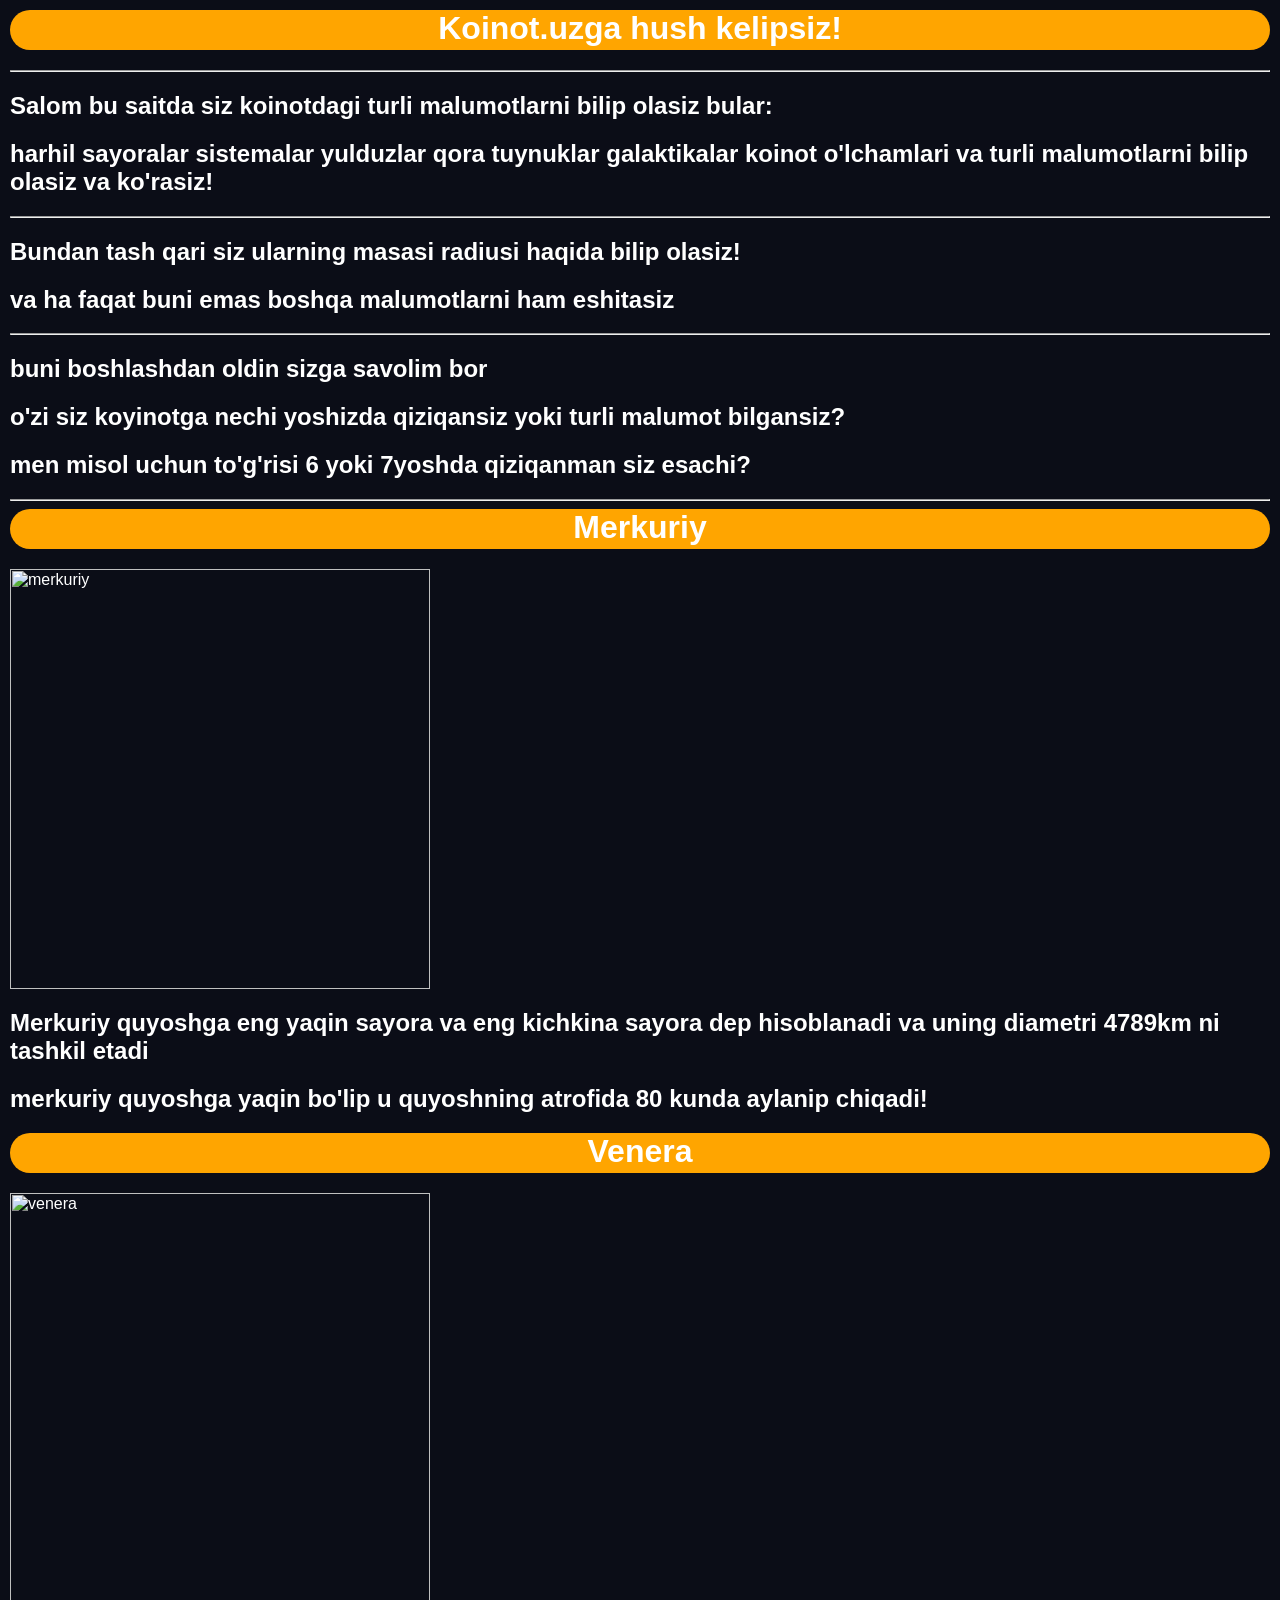
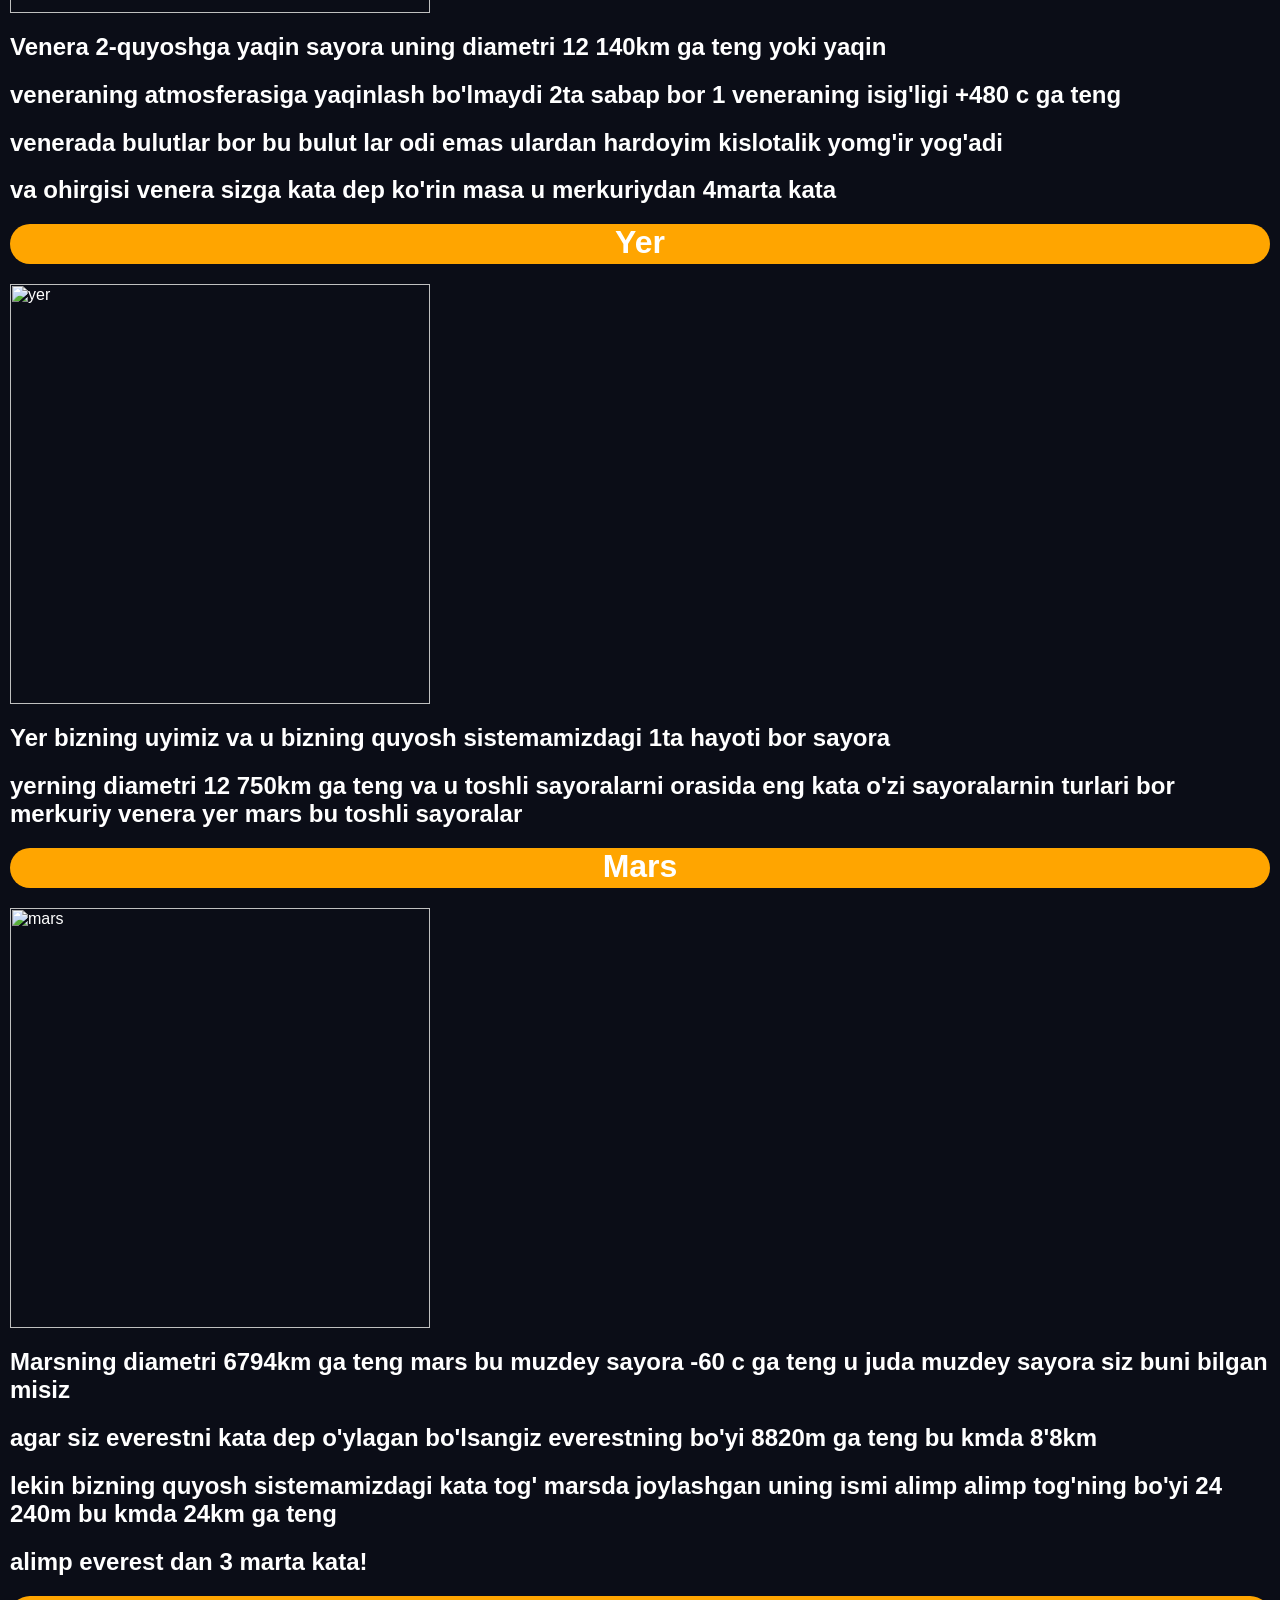
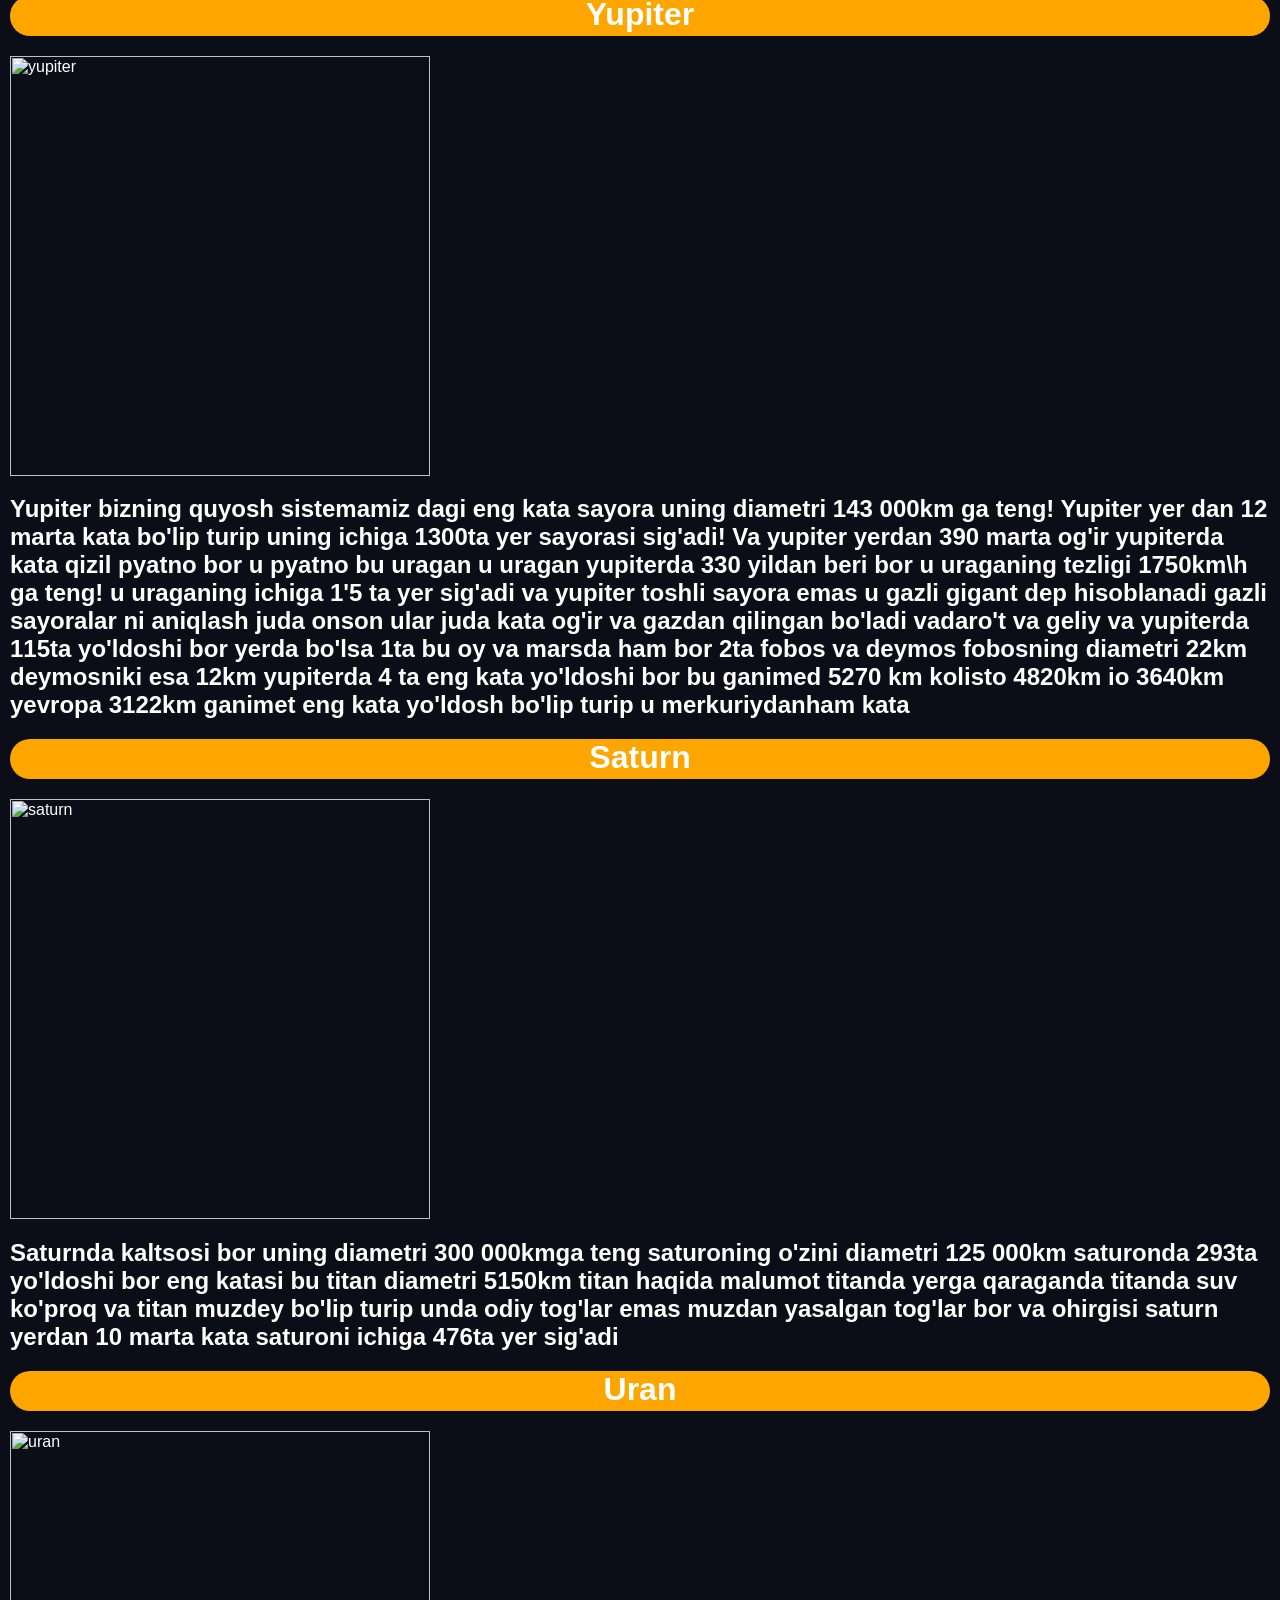
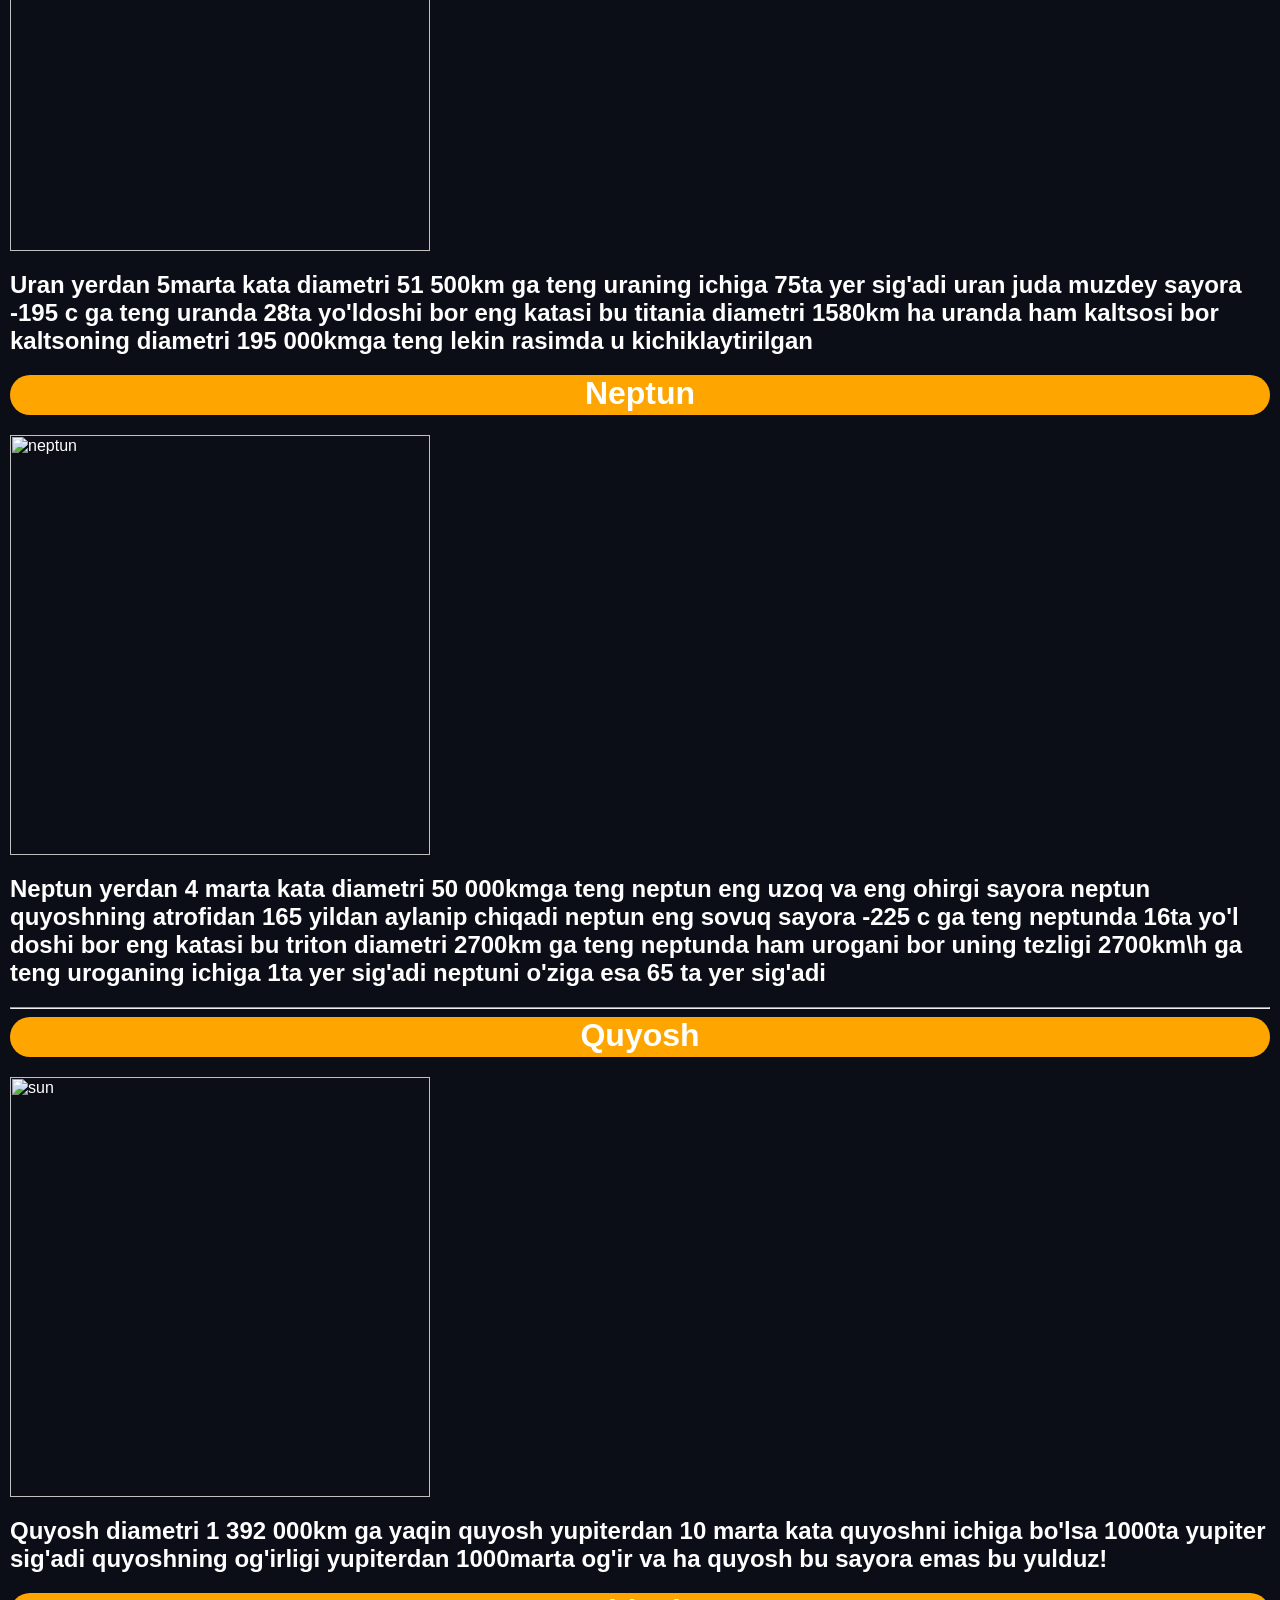
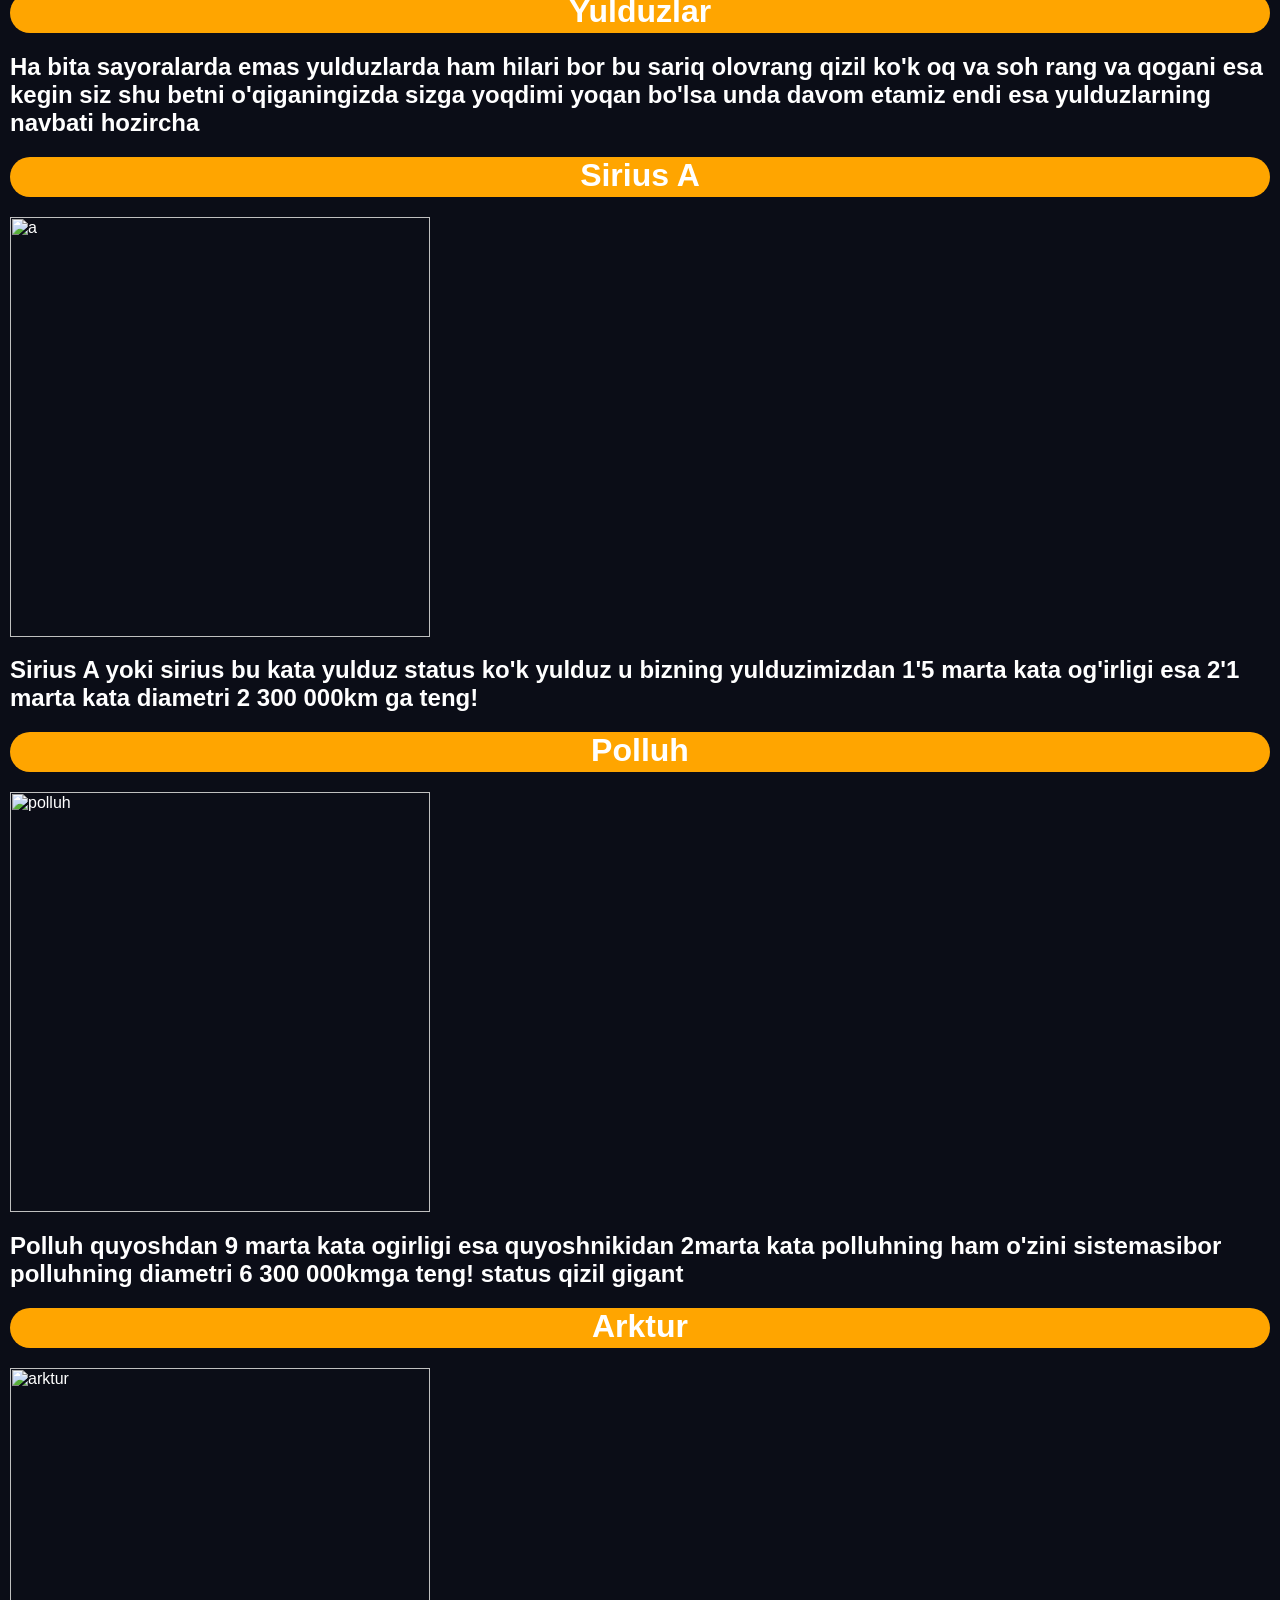
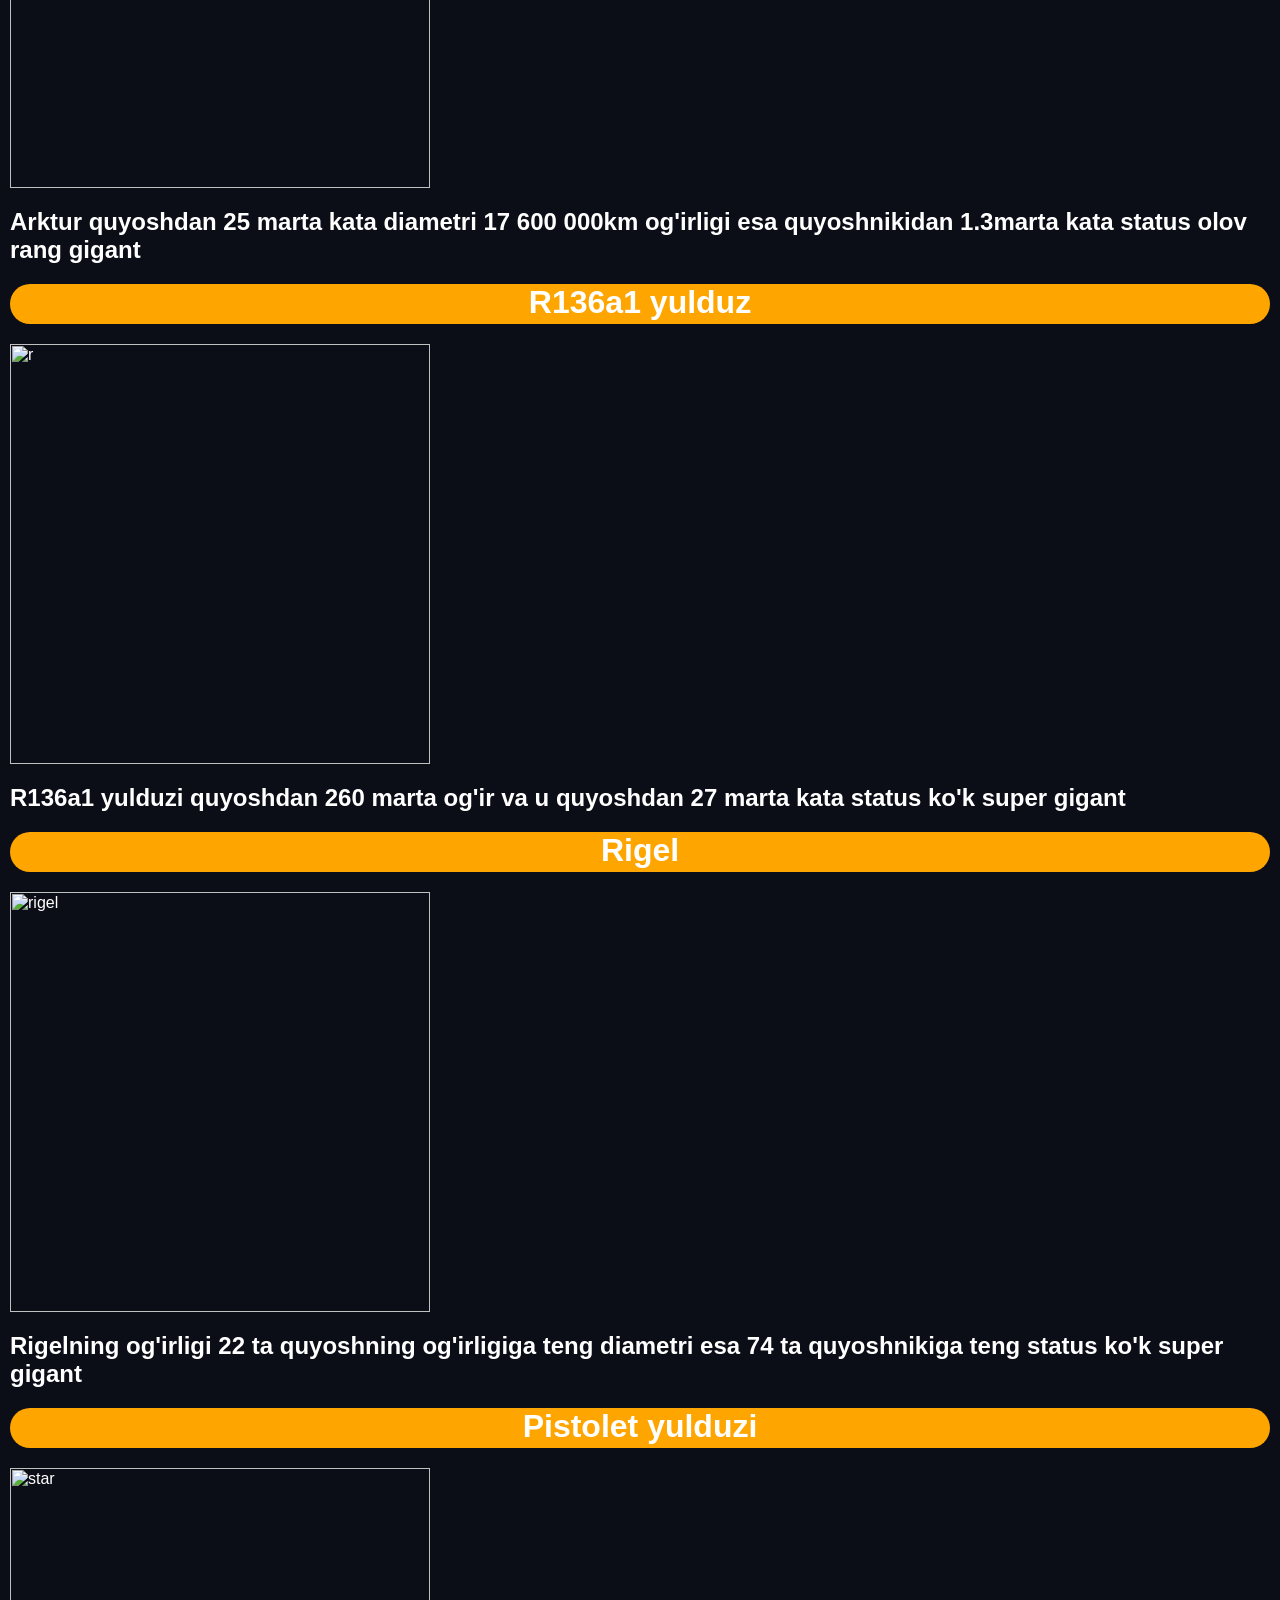
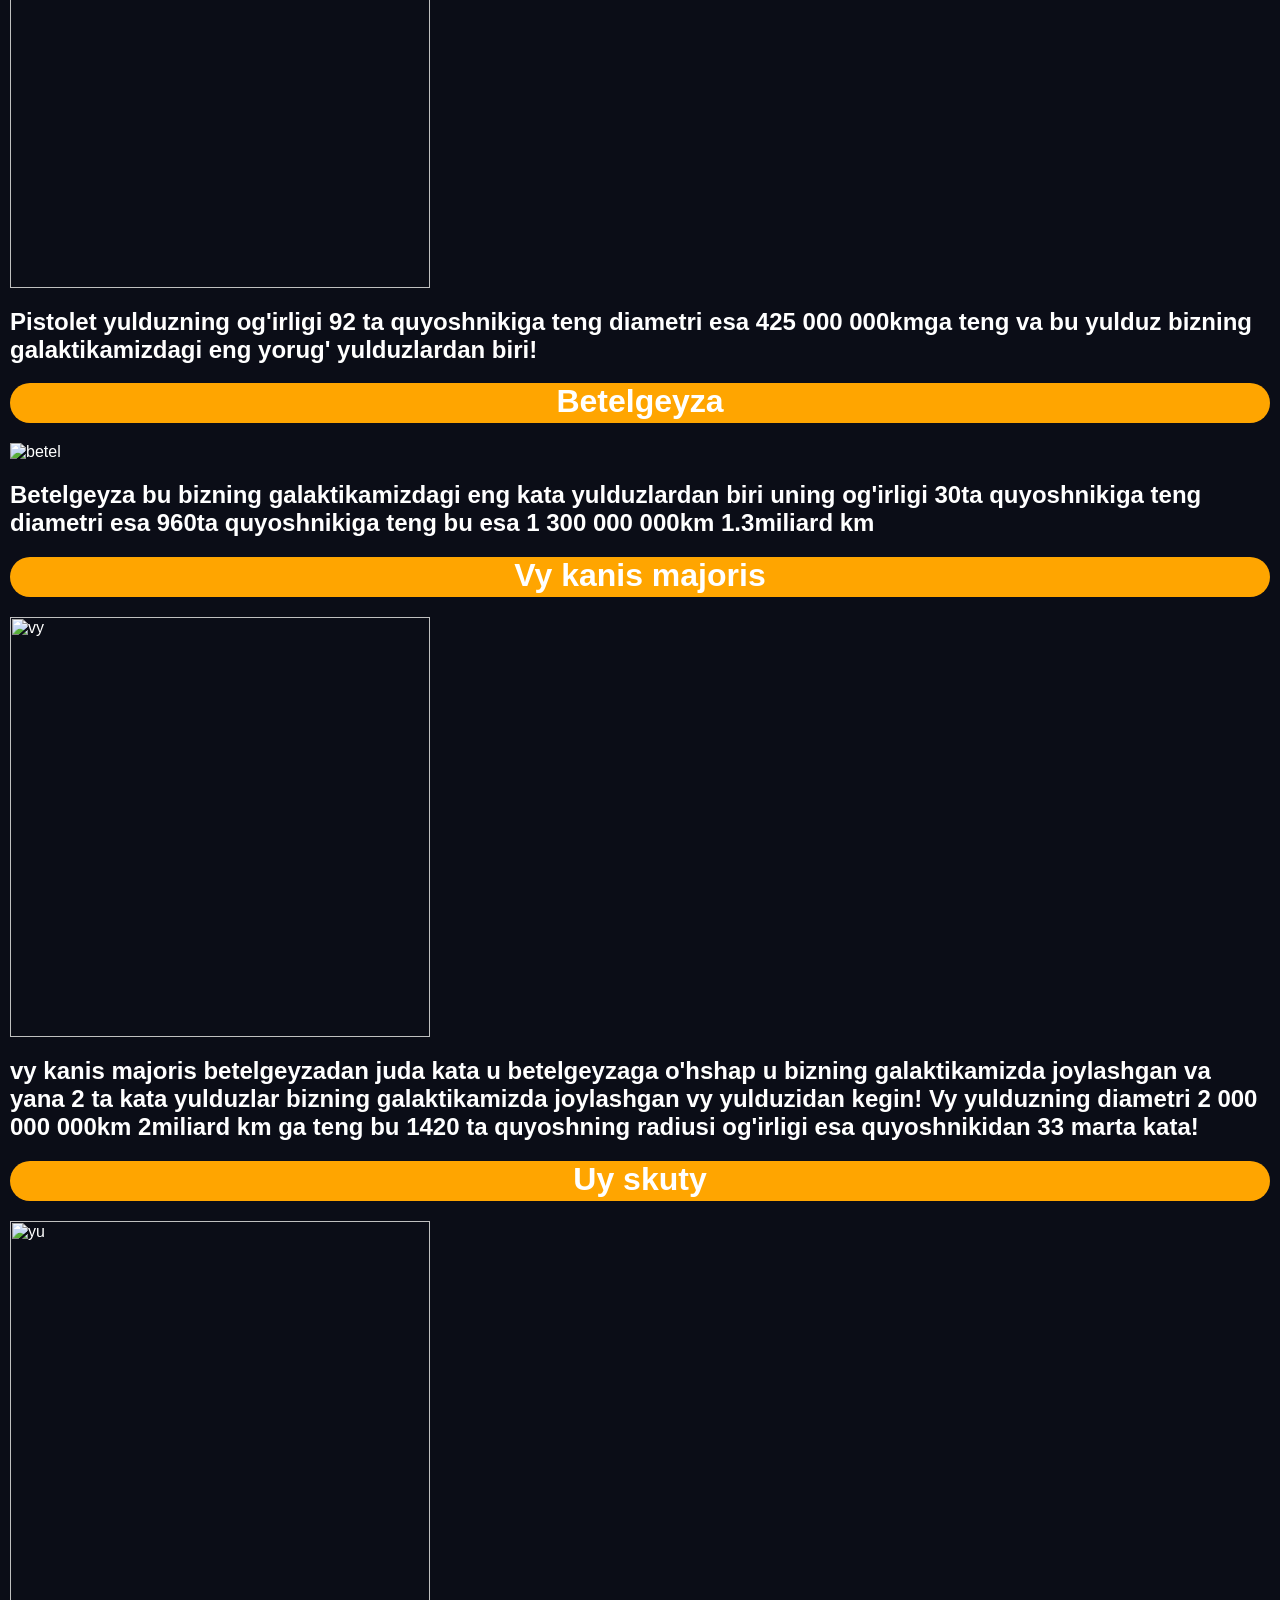
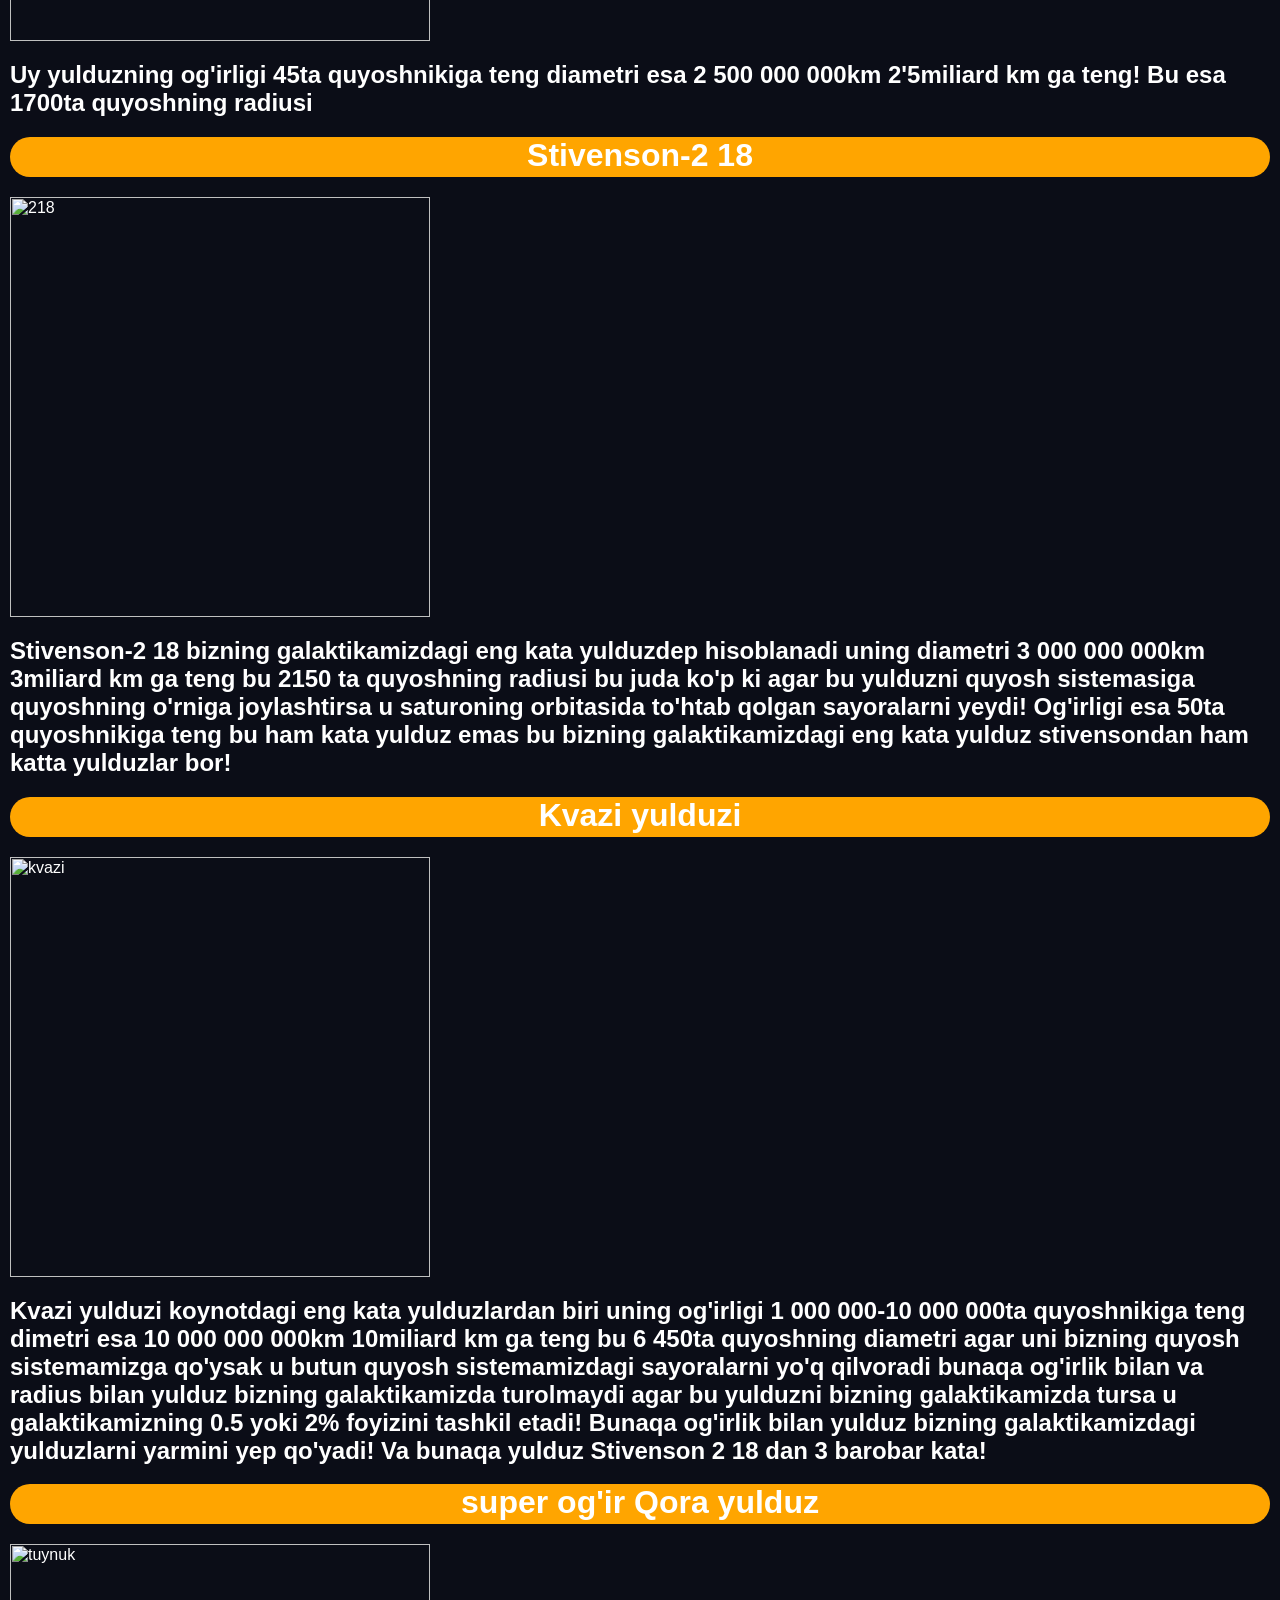
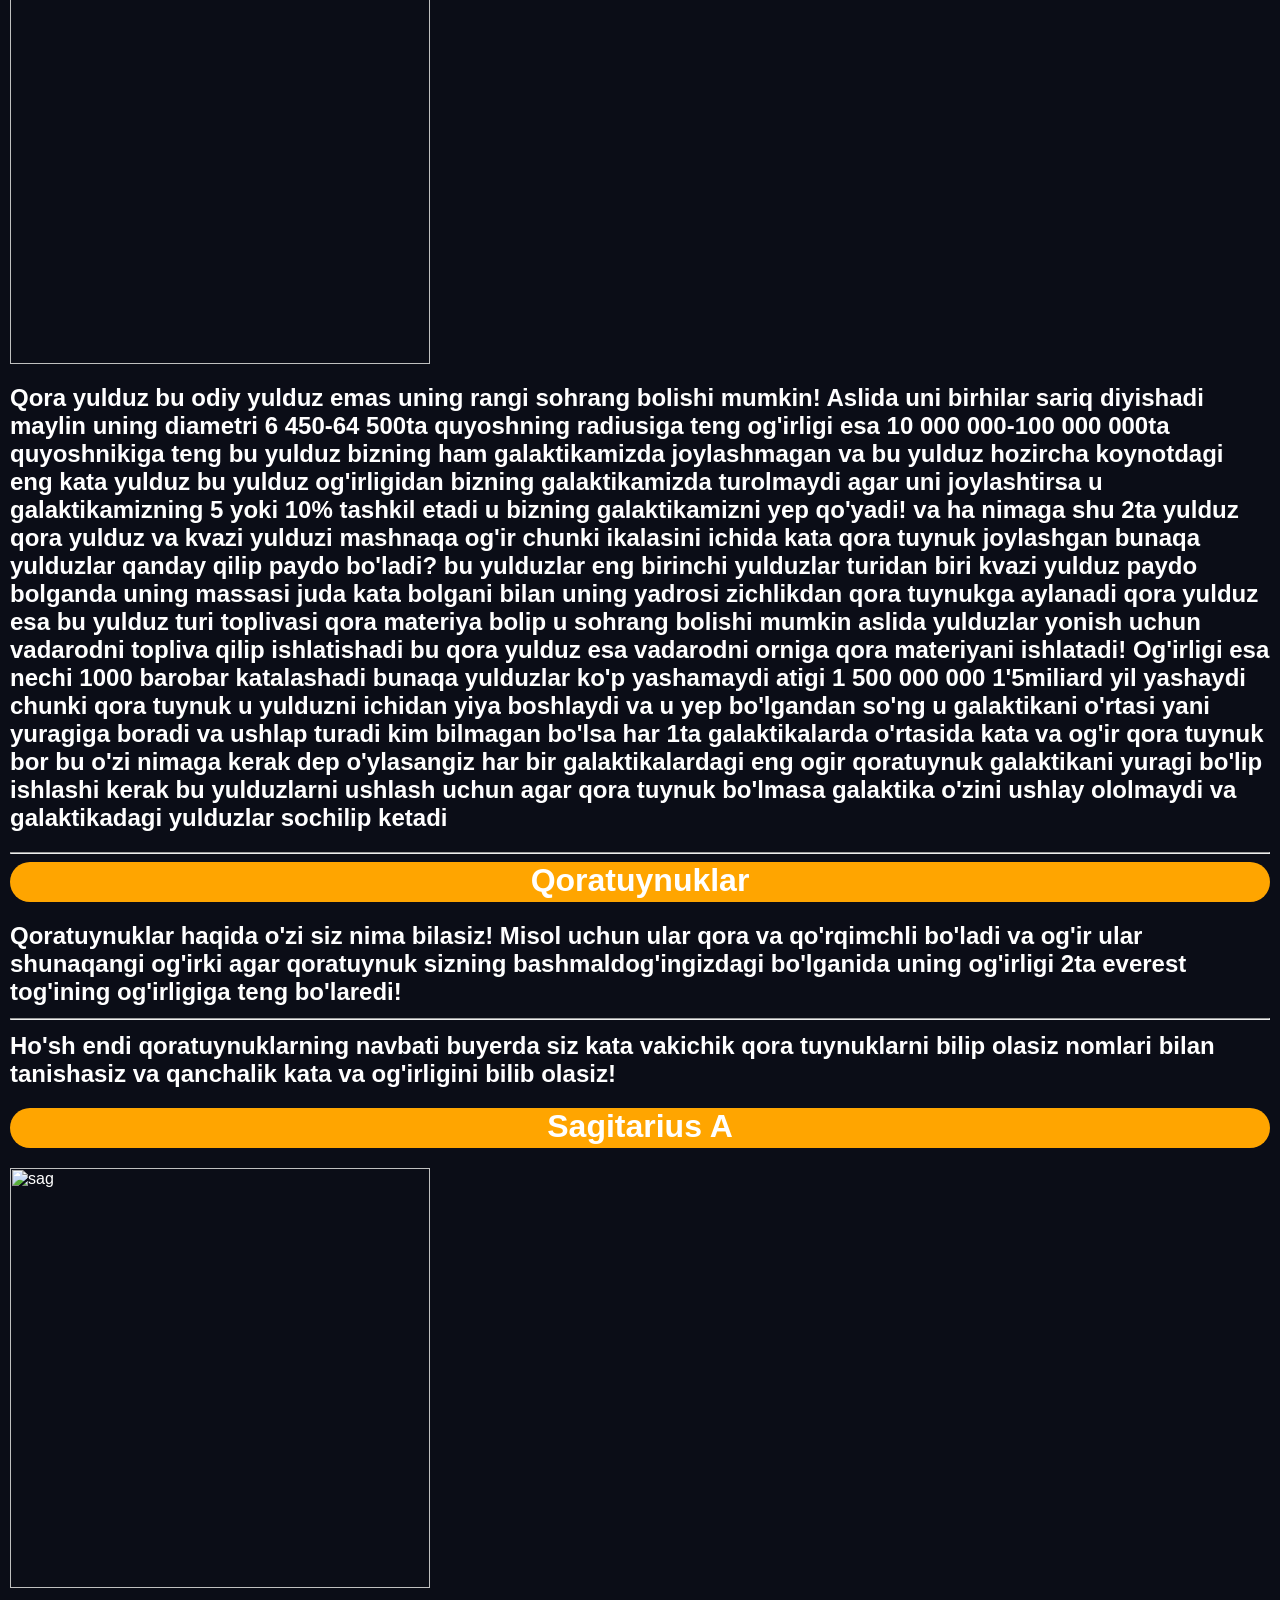
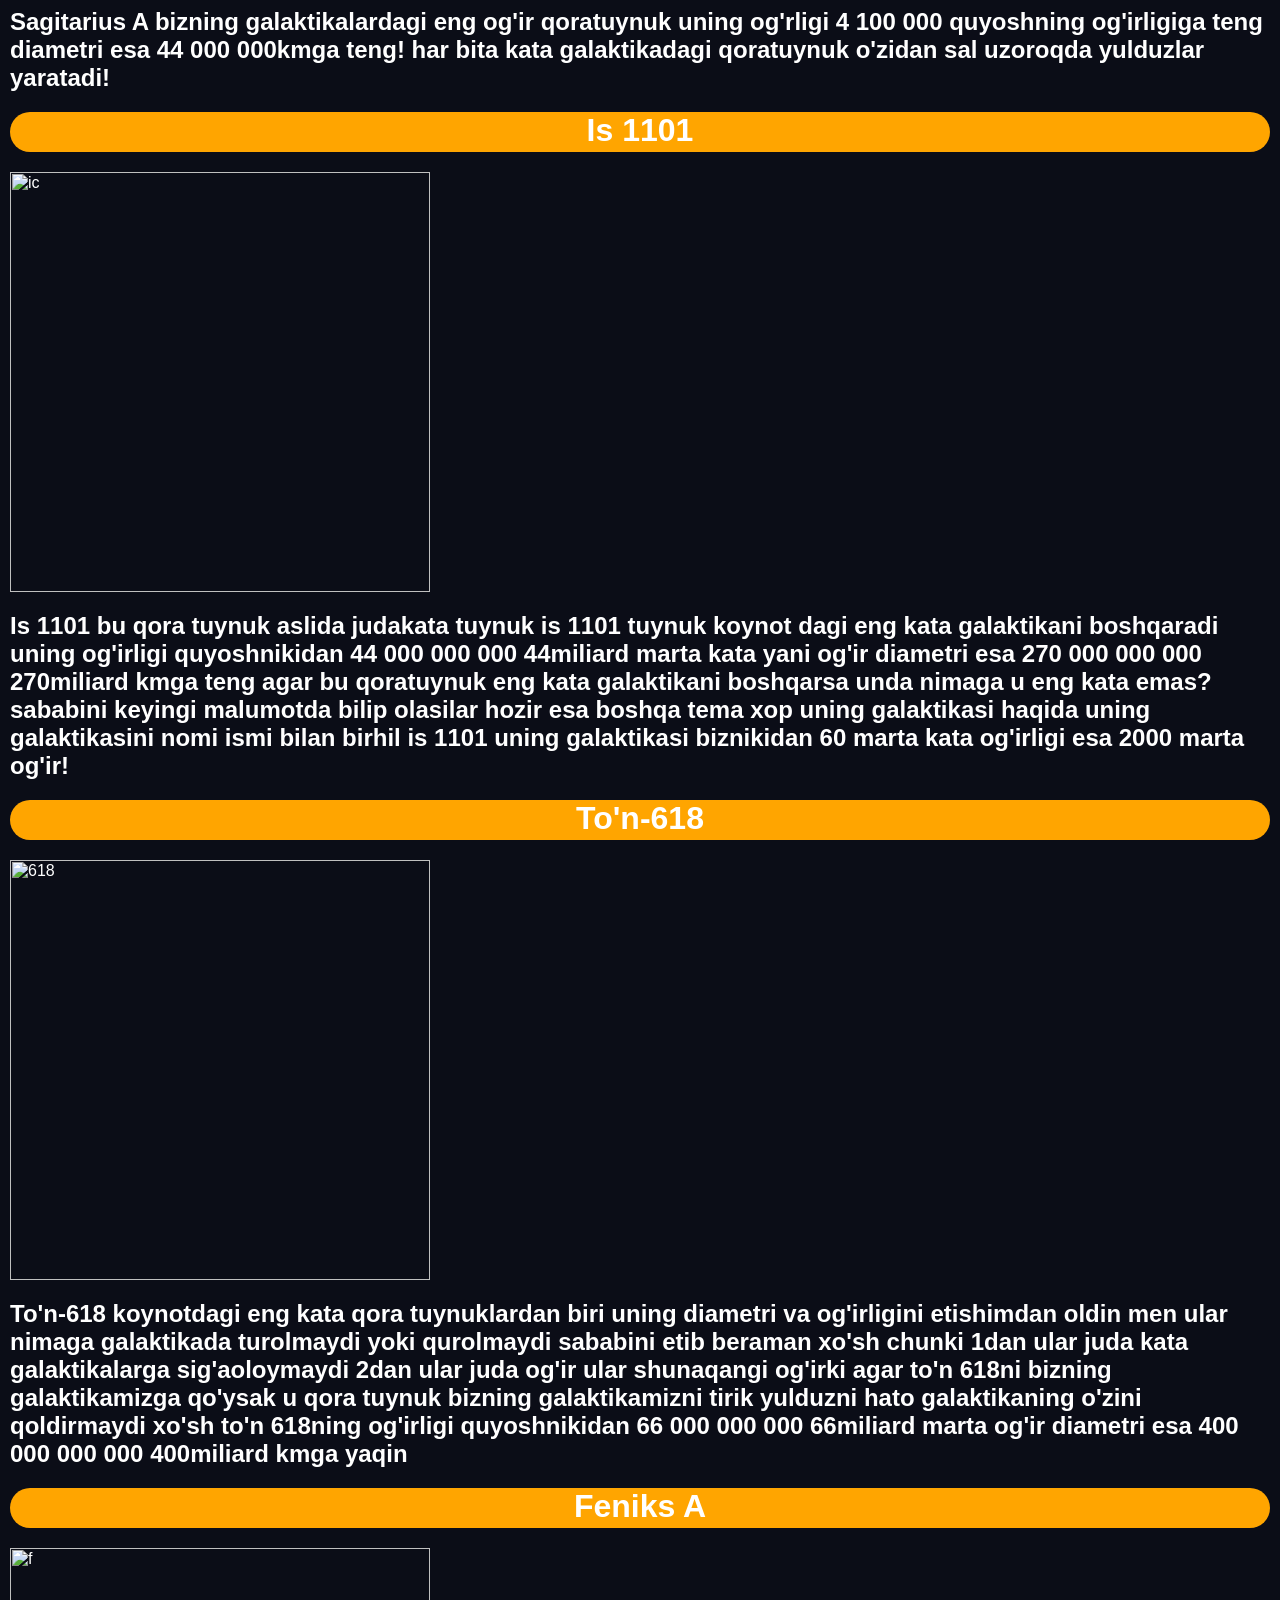
==== index.html @ 6bf322a7 "star" ====
<html lang="uz">
<head>
    <meta charset="UTF-8">
    <meta name="viewport" content="width=device-width, initial-scale=1.0">
    <title>koinot.uz</title>
    <link rel="stylesheet" href="style.css">
</head>
<body>
    <h1>Koinot.uzga hush kelipsiz!</h1>
    <hr>
    <h2>Salom bu saitda siz koinotdagi turli malumotlarni bilip olasiz bular:</h2>
    <h2> harhil sayoralar sistemalar yulduzlar qora tuynuklar galaktikalar koinot o'lchamlari va turli malumotlarni bilip olasiz va ko'rasiz!</h2>
    <hr>
    <h2>Bundan tash qari siz ularning masasi radiusi haqida bilip olasiz!</h2>
    <h2>va ha faqat buni emas boshqa malumotlarni ham eshitasiz</h2>
    <hr>
    <h2>buni boshlashdan oldin sizga savolim bor</h2>
    <h2>o'zi siz koyinotga nechi yoshizda qiziqansiz yoki turli malumot bilgansiz?</h2>
    <h2>men misol uchun to'g'risi 6 yoki 7yoshda qiziqanman siz esachi?</h2>
    <hr>
    <h1>Merkuriy</h1>
    <img width="420px" src="https://upload.wikimedia.org/wikipedia/commons/thumb/5/5b/CW0131775256F_Kuiper_Crater.png/500px-CW0131775256F_Kuiper_Crater.png" alt="merkuriy">
    <h2>Merkuriy quyoshga eng yaqin sayora va eng kichkina sayora dep hisoblanadi va uning diametri 4789km ni tashkil etadi</h2>
    <h2>merkuriy quyoshga yaqin bo'lip u quyoshning atrofida 80 kunda aylanip chiqadi!</h2>
    <h1>Venera</h1>
    <img width="420px" src="https://upload.wikimedia.org/wikipedia/commons/thumb/8/85/Venus_globe.jpg/330px-Venus_globe.jpg" alt="venera">
    <h2>Venera 2-quyoshga yaqin sayora uning diametri 12 140km ga teng yoki yaqin</h2>
    <h2>veneraning atmosferasiga yaqinlash bo'lmaydi 2ta sabap bor 1 veneraning isig'ligi +480 c ga teng</h2>
    <h2>venerada bulutlar bor bu bulut lar odi emas ulardan hardoyim kislotalik yomg'ir yog'adi</h2>
    <h2>va ohirgisi venera sizga kata dep ko'rin masa u merkuriydan 4marta kata</h2>
    <h1>Yer</h1>
    <img width="420px" src="https://ekomaktab.uz/uchebnik/assets/images/bluemarble3k-smaller-nasa-custom-644f0b7082d6d0f6814a9e82908569c07ea55ccb-s800-c85-800x772.jpg" alt="yer">
    <h2>Yer bizning uyimiz va u bizning quyosh sistemamizdagi 1ta hayoti bor sayora</h2>
    <h2>yerning diametri 12 750km ga teng va u toshli sayoralarni orasida eng kata o'zi sayoralarnin turlari bor merkuriy venera yer mars bu toshli sayoralar</h2>
    <h1>Mars</h1>
    <img width="420px" src="https://space-facts.com/wp-content/uploads/mars-v2.jpg" alt="mars">
    <h2>Marsning diametri 6794km ga teng mars bu muzdey sayora -60 c ga teng u juda muzdey sayora siz buni bilgan misiz</h2>
    <h2>agar siz everestni kata dep o'ylagan bo'lsangiz everestning bo'yi 8820m ga teng bu kmda 8'8km</h2>
    <h2>lekin bizning quyosh sistemamizdagi kata tog' marsda joylashgan uning ismi alimp alimp tog'ning bo'yi 24 240m bu kmda 24km ga teng</h2>
    <h2>alimp everest dan 3 marta kata!</h2>
    <h1>Yupiter</h1>
    <img width="420px" src="https://media.wired.com/photos/59aed222d5f6b4414c0d8886/3:2/w_2560%2Cc_limit/JupiterAuroras-NASA-TA.jpg" alt="yupiter">
    <h2>Yupiter bizning quyosh sistemamiz dagi eng kata sayora uning diametri 143 000km ga teng!
    Yupiter yer dan 12 marta kata bo'lip turip uning ichiga 1300ta yer sayorasi sig'adi!
    Va yupiter yerdan 390 marta og'ir yupiterda kata qizil pyatno bor u pyatno bu uragan u uragan yupiterda 330 yildan beri bor
    u uraganing tezligi 1750km\h ga teng! u uraganing ichiga 1'5 ta yer sig'adi va yupiter toshli sayora emas u gazli gigant dep hisoblanadi
    gazli sayoralar ni aniqlash juda onson ular juda kata og'ir va gazdan qilingan bo'ladi vadaro't va geliy va yupiterda 115ta yo'ldoshi bor
    yerda bo'lsa 1ta bu oy va marsda ham bor 2ta fobos va deymos fobosning diametri 22km deymosniki esa 12km yupiterda 4 ta eng kata yo'ldoshi bor
    bu ganimed 5270 km kolisto 4820km io 3640km yevropa 3122km ganimet eng kata yo'ldosh bo'lip turip u merkuriydanham kata
    </h2>
    <h1>Saturn</h1>
    <img width="420px" src="https://encrypted-tbn0.gstatic.com/images?q=tbn:ANd9GcQk6gwdZ3XVssZg967vb3iJ60C8jBC0ksM4Ag&s" alt="saturn">
    <h2>Saturnda kaltsosi bor uning diametri 300 000kmga teng saturoning o'zini diametri 125 000km saturonda 293ta yo'ldoshi bor eng katasi
    bu titan diametri 5150km titan haqida malumot titanda yerga qaraganda titanda suv ko'proq va titan muzdey bo'lip turip unda odiy tog'lar emas
    muzdan yasalgan tog'lar bor va ohirgisi saturn yerdan 10 marta kata saturoni ichiga 476ta yer sig'adi
    </h2>
    <h1>Uran</h1>
    <img width="420px" src="https://ichef.bbci.co.uk/ace/ws/640/amz/worldservice/live/assets/images/2014/09/03/140903105827_uranus_space_624x351_spl.jpg.webp" alt="uran">
    <h2>Uran yerdan 5marta kata diametri 51 500km ga teng uraning ichiga 75ta yer sig'adi
    uran juda muzdey sayora -195 c ga teng uranda 28ta yo'ldoshi bor eng katasi bu titania diametri 1580km
    ha uranda ham kaltsosi bor kaltsoning diametri 195 000kmga teng lekin rasimda u kichiklaytirilgan
    </h2>
    <h1>Neptun</h1>
    <img width="420px" src="https://cdn-storage-media.tass.ru/resize/752x496/tass_media/2022/03/10/P/1646946009205306_PFsiHJ6J.jpg" alt="neptun">
    <h2>Neptun yerdan 4 marta kata diametri 50 000kmga teng neptun eng uzoq va eng ohirgi sayora neptun quyoshning atrofidan 165 yildan
    aylanip chiqadi neptun eng sovuq sayora -225 c ga teng neptunda 16ta yo'l doshi bor eng katasi bu triton diametri 2700km ga teng
    neptunda ham urogani bor uning tezligi 2700km\h ga teng uroganing ichiga 1ta yer sig'adi neptuni o'ziga esa 65 ta yer sig'adi
    </h2>
    <hr>
    <h1>Quyosh</h1>
    <img width="420px" src="https://images.nationalgeographic.org/image/upload/t_edhub_resource_key_image/v1638882786/EducationHub/photos/sun-blasts-a-m66-flare.jpg" alt="sun">
    <h2>Quyosh diametri 1 392 000km ga yaqin quyosh yupiterdan 10 marta kata quyoshni ichiga bo'lsa 1000ta yupiter sig'adi
    quyoshning og'irligi yupiterdan 1000marta og'ir va ha quyosh bu sayora emas bu yulduz!
    </h2>
    <h1>Yulduzlar</h1>
    <h2>Ha bita sayoralarda emas yulduzlarda ham hilari bor bu sariq olovrang qizil ko'k oq va soh rang va qogani esa kegin
    siz shu betni o'qiganingizda sizga yoqdimi yoqan bo'lsa unda davom etamiz endi esa yulduzlarning navbati hozircha
    </h2>
    <h1>Sirius A</h1>
    <img width="420px" src="https://www.shutterstock.com/shutterstock/videos/1086831551/thumb/1.jpg?ip=x480" alt="a">
    <h2>Sirius A yoki sirius bu kata yulduz status ko'k yulduz u bizning yulduzimizdan 1'5 marta kata og'irligi esa 2'1 marta kata
    diametri 2 300 000km ga teng!
    </h2>
    <h1>Polluh</h1>
    <img width="420px" src="https://starwalk.space/gallery/images/pollux-sun/1920x1080.jpg" alt="polluh">
    <h2>Polluh quyoshdan 9 marta kata ogirligi esa quyoshnikidan 2marta kata polluhning ham o'zini sistemasibor polluhning diametri
    6 300 000kmga teng! status qizil gigant
    </h2>
    <h1>Arktur</h1>
    <img width="420px" src="https://upload.wikimedia.org/wikipedia/commons/3/31/Arcturus-star.jpg?utm_source=ru.wikiquote.org&utm_campaign=index&utm_content=original" alt="arktur">
    <h2>Arktur quyoshdan 25 marta kata diametri 17 600 000km og'irligi esa quyoshnikidan 1.3marta kata status olov rang gigant</h2>
    <h1>R136a1 yulduz</h1>
    <img width="420px" src="https://encrypted-tbn0.gstatic.com/images?q=tbn:ANd9GcT8ijlI8HD_Xloh-3oRAOX5uv6pwxNJnKeP1A&s" alt="r">
    <h2>R136a1 yulduzi quyoshdan 260 marta og'ir va u quyoshdan 27 marta kata status ko'k super gigant</h2>
    <h1>Rigel</h1>
    <img width="420px" src="https://encrypted-tbn0.gstatic.com/images?q=tbn:ANd9GcS2YymZPv9GOSSQMJwmA6SN38ymK-6F-3b0QQ&s" alt="rigel">
    <h2>Rigelning og'irligi 22 ta quyoshning og'irligiga teng diametri esa 74 ta quyoshnikiga teng status ko'k super gigant</h2>
    <h1>Pistolet yulduzi</h1>
    <img width="420px" src="https://www.theworldaloha.com/uploads/3/7/3/5/3735144/f8c988d6d27e57639d4fe36b9ff3a56a.jpg" alt="star">
    <h2>Pistolet yulduzning og'irligi 92 ta quyoshnikiga teng diametri esa 425 000 000kmga teng va bu yulduz bizning galaktikamizdagi 
    eng yorug' yulduzlardan biri!
    </h2>
    <h1>Betelgeyza</h1>
    <img width="" src="https://preview.redd.it/the-betelgeuse-which-can-fit-600-trillion-earths-inside-it-v0-5toy87yaa8gb1.jpg?width=640&crop=smart&auto=webp&s=d3772b3e4cf7501ce9c11522917790d1bfe8cd92" alt="betel">
    <h2>Betelgeyza bu bizning galaktikamizdagi eng kata yulduzlardan biri uning og'irligi 30ta quyoshnikiga teng diametri esa 960ta quyoshnikiga teng bu esa 1 300 000 000km 1.3miliard km</h2>
    <h1>Vy kanis majoris</h1>
    <img width="420px" src="https://encrypted-tbn0.gstatic.com/images?q=tbn:ANd9GcTVN8SN-pgzlAxjZCffqwirJ0AGAhfKeV9tGPywVTRrpCKH6TOMI9z-zuXVzlnXN94x-ts&usqp=CAU" alt="vy">
    <h2>vy kanis majoris betelgeyzadan juda kata u betelgeyzaga o'hshap u bizning galaktikamizda joylashgan va yana 2 ta kata yulduzlar bizning galaktikamizda joylashgan
    vy yulduzidan kegin! Vy yulduzning diametri 2 000 000 000km 2miliard km ga teng bu 1420 ta quyoshning radiusi og'irligi esa quyoshnikidan 33 marta kata!
    </h2>
    <h1>Uy skuty</h1>
    <img width="420px" src="https://c02.purpledshub.com/uploads/sites/48/2024/02/uy-scuti-star.jpg" alt="yu">
    <h2>Uy yulduzning og'irligi 45ta quyoshnikiga teng diametri esa 2 500 000 000km 2'5miliard km ga teng! Bu esa 1700ta quyoshning radiusi</h2>
    <h1>Stivenson-2 18</h1>
    <img width="420px" src="https://miro.medium.com/v2/resize:fit:1400/0*nhHeibQTAOZA2foA" alt="218">
    <h2>Stivenson-2 18 bizning galaktikamizdagi eng kata yulduzdep hisoblanadi uning diametri 3 000 000 000km 3miliard km ga teng 
    bu 2150 ta quyoshning radiusi bu juda ko'p ki agar bu yulduzni quyosh sistemasiga quyoshning o'rniga joylashtirsa u saturoning orbitasida to'htab qolgan sayoralarni yeydi!
    Og'irligi esa 50ta quyoshnikiga teng bu ham kata yulduz emas bu bizning galaktikamizdagi eng kata yulduz stivensondan ham katta yulduzlar bor!
    </h2>
    <h1>Kvazi yulduzi</h1>
    <img width="420px" src="https://cdn.eso.org/images/wallpaper5/eso1726b.jpg" alt=" kvazi">
    <h2>Kvazi yulduzi koynotdagi eng kata yulduzlardan biri uning og'irligi 1 000 000-10 000 000ta quyoshnikiga teng dimetri esa 
    10 000 000 000km 10miliard km ga teng bu 6 450ta quyoshning diametri agar uni bizning quyosh sistemamizga qo'ysak
    u butun quyosh sistemamizdagi sayoralarni yo'q qilvoradi bunaqa og'irlik bilan va radius bilan yulduz bizning galaktikamizda
    turolmaydi agar bu yulduzni bizning galaktikamizda tursa u galaktikamizning 0.5 yoki 2% foyizini tashkil etadi!
    Bunaqa og'irlik bilan yulduz bizning galaktikamizdagi yulduzlarni yarmini yep qo'yadi! Va bunaqa yulduz 
    Stivenson 2 18 dan 3 barobar kata!
    </h2>
    <h1>super og'ir Qora yulduz</h1>
    <img width="420px" src="https://www.shutterstock.com/shutterstock/videos/8455036/thumb/1.jpg?ip=x480" alt="tuynuk">
    <h2>Qora yulduz bu odiy yulduz emas uning rangi sohrang bolishi mumkin!
    Aslida uni birhilar sariq diyishadi maylin uning diametri 6 450-64 500ta quyoshning radiusiga teng
    og'irligi esa 10 000 000-100 000 000ta quyoshnikiga teng bu yulduz bizning ham galaktikamizda joylashmagan va bu yulduz 
    hozircha koynotdagi eng kata yulduz bu yulduz og'irligidan bizning galaktikamizda turolmaydi
    agar uni joylashtirsa u galaktikamizning 5 yoki 10% tashkil etadi u bizning galaktikamizni yep qo'yadi!
    va ha nimaga shu 2ta yulduz qora yulduz va kvazi yulduzi mashnaqa og'ir chunki ikalasini ichida kata qora tuynuk
    joylashgan bunaqa yulduzlar qanday qilip paydo bo'ladi?  bu yulduzlar eng birinchi yulduzlar turidan biri kvazi yulduz paydo bolganda uning
    massasi juda kata bolgani bilan uning yadrosi zichlikdan qora tuynukga aylanadi qora yulduz esa bu yulduz turi toplivasi qora materiya bolip 
    u sohrang bolishi mumkin aslida yulduzlar yonish uchun vadarodni topliva qilip ishlatishadi bu qora yulduz esa vadarodni orniga 
    qora materiyani ishlatadi! Og'irligi esa nechi 1000 barobar katalashadi bunaqa yulduzlar ko'p yashamaydi  atigi 1 500 000 000 1'5miliard yil yashaydi
    chunki qora tuynuk u yulduzni ichidan yiya boshlaydi va u yep bo'lgandan so'ng u galaktikani o'rtasi yani yuragiga boradi va ushlap turadi
    kim bilmagan bo'lsa har 1ta galaktikalarda o'rtasida kata va og'ir qora tuynuk bor bu o'zi nimaga kerak dep o'ylasangiz 
    har bir galaktikalardagi eng ogir qoratuynuk galaktikani yuragi bo'lip ishlashi kerak bu yulduzlarni ushlash uchun agar
    qora tuynuk bo'lmasa galaktika o'zini ushlay ololmaydi va galaktikadagi yulduzlar sochilip ketadi
    </h2>
    <hr>
    <h1>Qoratuynuklar</h1>
    <h2>Qoratuynuklar haqida o'zi siz nima bilasiz! Misol uchun ular qora va qo'rqimchli bo'ladi
    va og'ir ular shunaqangi og'irki agar qoratuynuk sizning bashmaldog'ingizdagi bo'lganida uning og'irligi 
    2ta everest tog'ining og'irligiga teng bo'laredi!
    <hr>
    Ho'sh endi qoratuynuklarning navbati buyerda siz kata vakichik qora tuynuklarni bilip olasiz nomlari bilan tanishasiz 
    va qanchalik kata va og'irligini bilib olasiz!
    </h2>
    <h1>Sagitarius A</h1>
    <img width="420px" src="https://encrypted-tbn0.gstatic.com/images?q=tbn:ANd9GcQzZSL0QF7d-rzvCvMBSgyT3888dQx3SrcuQw&s" alt="sag">
    <h2>Sagitarius A bizning galaktikalardagi eng og'ir qoratuynuk uning og'rligi 4 100 000 quyoshning og'irligiga teng 
    diametri esa 44 000 000kmga teng! har bita kata galaktikadagi qoratuynuk o'zidan sal uzoroqda yulduzlar yaratadi!
    </h2>
    <h1>Is 1101</h1>
    <img width="420px" src="https://cdn.mos.cms.futurecdn.net/s7ciDuGDKyYCHhMgG3guXY.jpg" alt="ic">
    <h2>Is 1101 bu qora tuynuk aslida judakata tuynuk is 1101 tuynuk koynot dagi eng kata galaktikani boshqaradi 
    uning og'irligi quyoshnikidan 44 000 000 000 44miliard marta kata yani og'ir diametri esa 270 000 000 000 270miliard kmga teng 
    agar bu qoratuynuk eng kata galaktikani boshqarsa unda nimaga u eng kata emas? sababini keyingi malumotda bilip olasilar
    hozir esa boshqa tema xop uning galaktikasi haqida uning galaktikasini nomi ismi bilan birhil is 1101 uning galaktikasi 
    biznikidan 60 marta kata og'irligi esa 2000 marta og'ir!
    </h2>
    <h1>To'n-618</h1>
    <img width="420px" src="https://www.universetoday.com/article_images/bh_visualization_20250820_193402.jpg" alt="618">
    <h2>To'n-618 koynotdagi eng kata qora tuynuklardan biri uning diametri va og'irligini etishimdan oldin 
    men ular nimaga galaktikada turolmaydi yoki qurolmaydi sababini etib beraman xo'sh chunki 1dan ular juda kata galaktikalarga sig'aoloymaydi
    2dan ular juda og'ir ular shunaqangi og'irki agar to'n 618ni bizning galaktikamizga qo'ysak u qora tuynuk bizning galaktikamizni 
    tirik yulduzni hato galaktikaning o'zini qoldirmaydi xo'sh to'n 618ning og'irligi quyoshnikidan 66 000 000 000 66miliard marta og'ir
    diametri esa 400 000 000 000 400miliard kmga yaqin
    </h2>
    <h1>Feniks A</h1>
    <img width="420px" src="https://carnegiescience.edu/sites/default/files/styles/event_background/public/2025-03/Blackhole_SF.jpg?itok=UQ4ArpB1" alt="f">
    <h2>Feniks A koinotdagi eng kata qora tuynuk feniks A to'n-618 dan 1.5 marta kata og'irligi esa quyoshnikidan 100 000 000 000 100miliard marta og'ir
    diametri esa 620 000 000 000kmga teng feniks A ning ichiga 2ta to'n-618 sig'adi stivenson 2 18 dan esa 10 000 000 000tasi sig'adi
    </h2>
    <h1>Sayoralar</h1>
    <hr>
    <h3>Sayoralarni haqida atigi 8tasini aytib berdim endi esa bizning quyosh sistemamizdan emas sayoralarni aytib beraman
    qaysibiri biznikiga o'qshaydigan balki o'qshamaydigan yoki gazli va toshli sayoralarni ko'rasiz va malumot olasiz!
    </h3>
    <hr>
    <h1>Koinot o'lchamlari</h1>
    <h2>Bu mavzuga borishdan oldin siz bilmagan o'lchamlarni aytib beraman 1 1ta astronomik birlik qisqartirib 1ae
    1ta ae bu kmda 150 000 000km 150milionkm ga teng mashnaqa uzolikda yani 1aeda yer quyoshdan joylashgan!
    Endi esa 100 000ae bu 1ta yorug'lik yili 1sy ha kim bilmagan bo'lsa yorug'likni tezligi bor uning tezligi 300 000km/sekundda
    bunaqa tezlikda yorug'lik yerni 1 sikundda 7marta aylanip chiqa oladi 3.5sy bu 1ta parsek bu silarga kerak bo'ladi
    </h2>
    <hr>
    <h1>Proksiman sentavra B</h1>
    <img width="420px" src="https://encrypted-tbn0.gstatic.com/images?q=tbn:ANd9GcTjCXVX28u9WU2jvjX3dUhLT-QVBpq8EIEQ7w&s" alt="b">
    <h2>Proksiman B bu yerga o'qshash sayora u proksiman sentavra sistemasida joylashgan uning diametri 1.1 ta yernikiga teng og'irligi
    esa yerdan 1.25marta kata u o'zining yulduzini atrofida 11 kunda aylanip chiqadi!
    </h2>
    <h1>Proksiman sentavra C</h1>
    <img width="420px" src="https://upload.wikimedia.org/wikipedia/commons/3/39/Ringed_ocean_planet_or_mini_neptune_1.png" alt="c">
    <h2>Proksiman C bu proksiman sistemasidagi eng kata sayora uning og'irligi yernikiga 7barobar kata u 2 sayora uning 
    radiusi 2marta kata yernikidan unda ham saturonga o'qshagan kaltsosi bor
    </h2>
    <h1>Proksiman sentavra D</h1>
    <img width="420px" src="https://encrypted-tbn0.gstatic.com/images?q=tbn:ANd9GcSd88HVHV-XE7hHhbcCL2nVjRjocy0dcE2teg&s" alt="d">
    <h2>Proksiman D proksiman sistemasidagi eng kichik sayora u proksiman b dan 2marta kichik va u proksiman sentavradan eng uzoq sayora!</h2>
    <h1>51 Pegasa b</h1>
    <img width="420px" src="https://assets.science.nasa.gov/dynamicimage/assets/science/astro/exo-explore/internal_resources/1801/download_46.jpeg?w=1600&h=900&fit=clip&crop=faces%2Cfocalpoint" alt="Pegasa">
    <h2>51 Pagesa b bu koynotdagi eng kata sayoralardan biri bu sayora yupiterdan 3marta kata og'irligiesa yupiterdan 0.5marta
    kam va ha u gazli gigant
    </h2>
    <h1>Tres-2b</h1>
    <img width="420px" src="https://encrypted-tbn0.gstatic.com/images?q=tbn:ANd9GcRfDm4hB8cxzk-kPZyyuTEI3Z-PXvYTq_BKJA&s" alt="2b">
    <h2>Tres-2b bu koynot dagi eng qopqora sayora uning og'irligi yupiterdan 1.2marta kata diametri ham yupiterdan 1.2marta kata
    unga tushadigan yorug'lik foyizi atigi 1% ni tashkil etadi!
    </h2>
    <h1>Kokonut-2b</h1>
    <img width="420px" src="https://www.radiovan.fm/uploads/article/79926107a10d7ece4_6107a10d7aeaf.jpg" alt="kokonut">
    <h2>Kokonut-2b bu odiy sayoraemas u o'zining yulduzini atrofida 1 100 000yilda aylanip chiqadi uning diametri yupiterdan 1.2marta kata
    og'irligiesa 1.25marta kata va u gazli gigant u neptunga o'qshap ko'k rang
    </h2>
    <h1>Hd 189733b</h1>
    <img width="420px" src="https://encrypted-tbn0.gstatic.com/images?q=tbn:ANd9GcSjw_WgVy_PxnrV09r3Rm3RxR8grQL4v_RARXL6FgMZ0pIHeLJJNrxwbhtlb5qxOOMyJJQ&usqp=CAU" alt="hd">
    <h2> <h2>Hd 189733b bu kata sayora uning diametri yupiterdan 1.1marta kata og'itligi esa 1.18marta kata u sayorada hardoyim atrofida 
    oq bulutlar aylanadi ularning tezligi 8700km/h ga teng va uyerda yomg'ir yog'adi u odiy yomg'ir emas u yomg'ir
    shishalardan!</h2>
    <h1>K2-18b</h1>
    <img width="320px" src="https://baku.ws/storage/photos/uploads/thumbs/aspect/UuqigIDONRu2TmEAzee7YwqC7JjsbJsR3vyNrU1i.webp" alt="k2">
    <h2>K2-18b bu yerga juda o'qshash sayora u yerdan 2.5marta kata og'irligiesa 8marta kata uyerda hayot bor bo'lishi
    mumkunligi foyizi 92.8ga teng va yaqinda olimlar buni aniqlashdi u sayorada bunaqa elementlar borligini bunaqa elementni faqat
    o'simliklar yoki plankto'nlar chiqaza oladi!
    </h2>
    <h1>J1407b</h1>
    <img width="420px" src="https://www.meteorologiaenred.com/wp-content/uploads/2023/05/j1407b-planeta-nuevo.jpg" alt="j1407b">
    <h2>J1407b bu juda kata sayora ayniqsa uning kaltsoning diametri 180 000 000km 180milion kmga teng uning og'irligi kaltsosi
    bilan yupiterdan 26marta og'ir! U sayorani yana super saturon deyishadi va uning kaltsosining radiusi quyoshnikidan kata
    uning kaltsosiz og'irligi yupiterdan 6marta og'ir u o'zi yupiterdan 2.3marta kata!
    </h2>
    <h1>Gj 121 4b</h1>
    <img width="420px" src="https://assets.science.nasa.gov/dynamicimage/assets/science/astro/exo-explore/assets/content/planets/neptunelike-8.jpg?w=1280&h=720&fit=clip&crop=faces%2Cfocalpoint" alt="gj">
    <h2>Gj 121 4b bu juda qiziq sayora u sayoraning hamayog'i suv dan tashkil topgan bu sayora yerdan 2.8marta kata 
    og'irligi esa yernikidan 8.7marta kata bu sayora 99.98% suvni tashkil topgan va bu odiy suv emas bu suvning nomi suv-7
    bu suv juda isiq va parlanaladi va bu sayora yulduziga yaqin bo'lip u yulduzidan 2 000 000km 2milion km uzoqlikda joylashgan!
    </h2>
    <h1>Kepler-22b</h1>
    <img width="420px" src="https://static.independent.co.uk/s3fs-public/thumbnails/image/2011/12/05/18/Planet.jpg?width=1200&height=1200&fit=crop" alt="22b">
    <h2>Kepler-22b bu sayora ham yerga o'qshash uning diametri yernikidan 2.1marta kata og'irligiesa yernikidan 7.1marta kata</h2>
    <h1>Kepler-452b</h1>
    <img width="420px" src="https://preview.redd.it/artwork-637-kepler-452b-v0-zdeuos7ku8xf1.png?auto=webp&s=2cd42ff08d4272142ceb70e9e754e7f88723f56c" alt="452b">
    <h2>Kepler-452b bu sayora ham yerga o'qshash bunaqa bizning quyosh sistemamizdagi sayoralarga o'qshash boshqa sayoralar bo'lsa
    bunaqa sayoralarni egze sayoralar deyishadi! Endi bu sayorada hayot borligini foyizi taxminan 86.75%ga teng bu sayora yerdan 
    1.8marta kata bo'ladi og'irligi yerdan 5marta kata
    </h2>
    <h1>Yansan/55 Raka e</h1>
    <img width="320px" src="https://encrypted-tbn0.gstatic.com/images?q=tbn:ANd9GcTOCo_b-OmYEZeoJYYiX9oRu3edfAzbBtduzQ&s" alt="55e">
    <h2>Yansan yoki 55 Raka e bu odiy sayora emas bu sayora olmosli sayora uning hamayog'i olmos bu olmosli sayora 
    agar siz men u sayoraga borsam meng boy bo'laman dep o'ylasangiz sizda 3muamo chiqadi 1 bu u juda uzoqda joylashgan 
    40ta yorug'lik yili 2 bu uyer ga qanaqilib dur yetib borsangiz siz qarasangiz bu sayora yulduziga juda yaqin joylashgan
    3 bu uyerda yomg'ir yog'adi shishalar va olmozlardan xo'sh uning diametri 2.2ta yernikiga teng og'irligi esa yernikidan 7marta kata!
    </h2>
    <h1>Kic 10735564b</h1>
    <img width="420px" src="https://avatars.mds.yandex.net/i?id=cc384d75527f4bfc8c7b091d546e9473891cf57a-4774101-images-thumbs&n=13" alt="">
    <h2>Kic 10735564b koinotdagi eng kata sayora u shunaqangi kataki u hato quyoshdanham kata!
    uning diametri yupiterdan 10.3 marta kata og'irligi aniq emas va bu sayora borligi ham aniq emas
    </h2>
    <h1>Kepler-70b</h1>
    <img width="420px" src="https://images-wixmp-ed30a86b8c4ca887773594c2.wixmp.com/f/81d93305-4ac2-4eab-b5a8-6dd1125156b3/dh55l5z-5a2bffde-bc1c-4901-980e-b322a9ce07ff.jpg?token=eyJ0eXAiOiJKV1QiLCJhbGciOiJIUzI1NiJ9.[base64].KiDTElY19vcNzz8o4VUyVxaGfkrTfwyb8COFyeCCkpU" alt="70b">
    <h2>Kepler-70b bu odiy sayoraemas chunki quyoshning ustidagi isig'ligi +5500 c ga teng Kepler-70bda esa temperaturasi 
    esa +7000 c ga teng bu sayora hatoki yerdan ham kichkina!
    </h2>
    <h1>Polluh b</h1>
    <img width="420px" src="https://alchetron.com/cdn/pollux-b-d30eb910-9efd-46af-a72b-9c03c0bd2f9-resize-750.jpg" alt="">
    <h2>Polluh b bu sayora Polluh yulduzning atrofida aylanadi uning diametri yerdan 10 marta kata! Lekin u 
    yupiterdan 2.3marta og'ir! Aslida polluh bning ismi festiy bu uning 2 ismi u polluhning atrofida 590 kunda aylanip chiqadi
    </h2>
    <h1>Trapis-1b</h1>
    <img width="420px" src="https://assets.science.nasa.gov/dynamicimage/assets/science/astro/exo-explore/2024/03/TRAPPIST-1b.jpg" alt="">
    <h2>Trapis-1b bu sayora Trapis-1 sistamasidagi yulduzni atrofida aylanadi bu sistemada 7ta sayora bor bu 1 sayora
    Trapis-1b yerdan 1.3marta og'ir radiusi esa yernikidan 1.1marta kata
    </h2>
    <h1>Trapis-1c</h1>
    <img width="420" src="https://www.astronomy.com/wp-content/uploads/2023/07/Trappist1c.jpg" alt="">
    <h2>Trapis-1c sayora 2sayora dep hisoblanadi uning og'irligi yerdan 1.3marta kata diametri esa yerdan 1.09marta kata</h2>
    <h1>Trapis-1d</h1>
    <img width="420" src="https://encrypted-tbn0.gstatic.com/images?q=tbn:ANd9GcRNrWmNMyWQvZ0wYK47pKtqaJfODqXQPztGpA&s" alt="">
    <h2>Trapis-1d 3sayora hisoblanadi bu sistemada 3ta hayoti bo'lishi mumkin bo'lgan sayoralar bor ho'sh uning diametri yerdan 0.77marta kichkina og'irligi esa yerdan 0.33marta kichik</h2>
    <h1>Trapis-1e</h1>
    <img width="420" src="https://assets.science.nasa.gov/dynamicimage/assets/science/astro/exo-explore/2024/03/TRAPPIST-1e.png" alt="">
    <h2>Trapis-1e 4sayora uning oog'irligi yerdan 0.69marta kichik diametri esa yerdan 0.92marta kichik va bu sayorada hayot bor bo'lishi mumkin</h2>
    <h1>Trapis-1f</h1>
    <img width="420px" src="https://upload.wikimedia.org/wikipedia/commons/0/05/TRAPPIST-1f_Artist%27s_Impression.png" alt="">
    <h2>Trapis-1f bu sayorada ham hayot bor bo'lishi mumkin uning og'irligi yerdan 1.04marta kata diametri esa yerdan 1.045marta kata</h2>
    <h1>Trapis-1g</h1>
    <img width="420" src="https://astrophotographylens.com/cdn/shop/articles/TRAPPIST_1g.jpg?v=1709477335&width=1000" alt="">
    <h2>Trapis-1g bu sayorada ham hayot bor bo'lishi mumkin uning og'irligi yerdan 1.3marta kata diametri esa yerdan 1.13marta kata</h2>
    <h1>Trapis-1h</h1>
    <img width="420" src="https://assets.science.nasa.gov/dynamicimage/assets/science/astro/exo-explore/2024/03/TRAPPIST-1h_600x.jpg" alt="">
    <h2>Trapis-1h bu trapis sistemasidagi eng muzday sayora uning og'irligi yernikidan 0.33marta kichik diametri esa yerdan 0.77marta kichik</h2>
    <hr>
    <h1>Galaktikalar</h1>
    <hr>
    <h2>Galaktika bu bizning yulduzlarimizning uyi dep hisoblanadi bizning galaktikamizda 300 000 000 000 300miliard yulduzlar joylashgan 
    endi esa mavzu galaktikalar haqida men atigi 4ta galaktikalar haqida yapirib beraman!
    </h2>
    <h1>Samoyo'li</h1>
    <img width="420px" src="https://cdn.mos.cms.futurecdn.net/9rsiRSbhwqjzecwKFYx6Ci-1920-80.jpg" alt="">
    <h2>Samoyo'li bu bizning galaktikamiz galaktikamizda 300 000 000 000 300miliard yulduzlar joylashgan galaktikada: yulduzlar sayoralar qoratuynuklar 
    va bulutlar ha koynotda ham bulutlar bor bulutlar koinotda yulduzlar portlasa bulutlar paydo bo'ladi
    </h2>
    <img width="250px" src="https://api.qrcode-monkey.com/tmp/396f346fbd72e9748e0c26b1313e857c.svg?1763033045991" alt="">
    <h2>bu yerda yulduzlar galaktikalar sayoralar qoratuynuklar va bulutlar o'lchamlari haqida video</h2>
    <h1>Andromeda</h1>
    <img width="420px" src="https://c02.purpledshub.com/uploads/sites/48/2019/10/Andromeda-M31-Galaxy-cannibal-stars-9566143.jpg" alt="">
    <h2>Andromeda galaktikasi bu bizga eng yaqin galaktika dep hisoblanadi bu galaktika samoyo'lidan 2.5marta kata 
    bu galaktikada 1 000 000 000 000 1trilionta yulduz joylashgan!
    </h2>
    <h1>Is 1101 galaktika</h1>
    <img width="420" src="https://encrypted-tbn0.gstatic.com/images?q=tbn:ANd9GcSVVjjRD3aRqqQSFZz4SxnfHfJiKdw-d16gFg&s" alt="">
    <h2>Is 1101 galaktikasida 100 000 000 000 000 100trilionta yulduz joylashgan uning diametri 6 000 000yorug'lik yili yoshi esa 10 231 000 000 10.231miliard yoshda bu eng kata galaktika dep hisoblanadi</h2>
    <h1>Ngs 6872</h1>
    <img width="420" src="https://encrypted-tbn0.gstatic.com/images?q=tbn:ANd9GcRkey6sRFlG-OJEqHvjzI8U_oxZs9_8ERkceA&s" alt="">
    <h2>Ngs 6872 bu galaktika samoyo'lidan 5.5marta kata bu galaktikada yulduzlar soni 1 000 000 000 000 1trilionga teng radiusi esa 500 000 yorug'lik yili</h2>
    <h1>Turlar</h1>
    <h2>Endi esa sizlar galaktikalar haqida o'qib bo'lganingiz dan kegin endi biz yulduzlar sayoralar qora tuynuklarning turlarini o'rganamiz!</h2>
    <h1>Qizil yulduzlar</h1>
    <hr>
    <h1>qizil gigant va super qizil gigant yulduz</h1>
    <img width="420px" src="https://www.factsjustforkids.com/wp-content/uploads/red-giant-star.png" alt="">
    <h2> <u> Qizil gigant</u> yulduzlar odatdan ularning diametri tahminan 6 000 000kmga teng bo'ladi
    og'irligi esa quyoshnikidan 10marta kata 
    </h2>
    <hr>
    <h2><u> Super qizil gigant</u> yulduzlar esa diametri odatdan 175 000 000kmga teng og'irligiesa quyoshdan 37.3marta og'ir va yulduzlar 
    qanchalik qip qizil bo'lsa uning ushanch yashash jarayoni tugashiga yaqinlashvotdi!
    </h2>
    <h1>Karlikli yulduzlar turi</h1>
    <h1>Qizil karlik</h1>
    <img width="420px" src="https://cs9.pikabu.ru/post_img/big/2017/09/08/4/1504847862184513968.jpg" alt="">
    <h2>Qizil karlik yulduzlar odatdan ularning diametri yupiterbilan teng bo'ladi lekin ular og'ir bo'ladi tahminan 80 marta og'ir bolishadi
    misol uchun proksiman sentavra bu yulduz qizil karlik dep hisoblanadi uning og'irligi yupiterdan 80marta og'ir
    va qizil karliklar juda ko'p yashaydi odatdan 35 000 000 000yil!
    </h2>
    <h1>Sariq karlik</h1>
    <img width="420" src="https://sia.az/storage/news/2013/siaphoto_349770.jpg" alt="">
    <h2>Sariq karliklardan biri bu bizning quyoshimiz sariq karliklar odatdan 9 000 000 000 dan 12 000 000 000yil yashaydi
    1ta bizning quyoshimiz sariq karlik emas unga o'qshaganlar ham bor misol uchun alfa sentavra a va alfa sentavra b 
    alfa sentavra a sal quyoshdan kichkina uning og'irligi va radiusi ham quyoshning 90% tashkil etadi alfa sentavra b esa 
    quyoshning og'irligi va radiusining 110% tashkil etadi!
    </h2>
    <h1>Ko'k karlik</h1>
    <img width="420" src="https://paleontol.ru/wp-content/uploads/2021/01/35.png" alt="">
    <h2>Ko'k karliklardan biri bu sirius b uning radiusi yerdan 1.7marta kata og'irligi esa 1ta quyoshnikini tashkiletadi!
    Ko'k karliklarham ko'p yashaydi 15 000 000 000yil
    </h2>
    <hr>
    <h1>Neytron yulduzlar</h1>
    <hr>
    <h1>Neytron yulduz</h1>
    <img width="420" src="https://encrypted-tbn0.gstatic.com/images?q=tbn:ANd9GcQFsgOyxSIXvD4DYPipl3uNmD1S-lrujHsa4vl_fvR1yg&s" alt="">
    <h2>Neytron yulduz bu juda og'ir yulduzlar turidan biri uning diametri odat dan kichikinasi 5km katasi esa odatdan 12kmga teng 
    aslida bu ularning ro'stakasim diametri emas bu odatdan birhilari 20km yoki 28km bo'ladi 5km lik pulsar yoki quyoshdak massasi boladi yoki
    og'iroq boladi
    </h2>
    <h1>Pulsar</h1>
    <img width="420" src="https://interestingengineering.com/_next/image?url=https%3A%2F%2Fcms.interestingengineering.com%2Fwp-content%2Fuploads%2F2025%2F01%2FScreen-Shot-2025-01-20-at-4.52.22-PM.png&w=3840&q=75" alt="">
    <h2>Pulsarlar bu juda og'ir yulduzlar turidan biridur pulsarlar odatdan radiusi 4km bo'ladi pulsarlar o'z o'q atrofida
    1 sekuntda 700 marta aylanip chiqadi chunki oyekt judayam zichli bo'lsa u juda tez o'z o'q atrofida aylana boshlaydi
    shuning uchun ularning tezligi 20-45% yorug'lik tezligini tashkil etadi
    </h2>
    <h1>Magnitar</h1>
    <img width="420px" src="https://i.ytimg.com/vi/MXtmIlx4HpQ/maxresdefault.jpg" alt="">
    <h2> Magnitar bu ham kichik yulduz uning diametri odatdan 15 yoki 27kmga teng magnitarlar syoh rangda bo'ladi
    ajoyip tamoni agar barbir magnitarning og'irligi qora tuynukdan kichik bo'lsa ham lekin uning gravitatsiyasi juda kuchlik
    bu yulduzning ismini bekorga Magnitardep qo'yishmagan u koinotdagi magnit dep hisoblanadi!
    </h2>
    <h1>Gravostar yulduz</h1>
    <img src="https://img.freepik.com/premium-vector/sun-eclipse-purple-fire-dark-background-vector-moon-design-style-space-science-glow-light_324137-745.jpg" alt="">
    <h2>Gravostar bu yulduz qora tuynuk va pulsar bir biriga urilganidan so'ng paydo bo'ladi va uning gravitatsiyasi juda kuchlik bo'ladi bu yulduz haqida kam malumot bor lekin uning radiusi magnitarning radiusiga o'qshash</h2>
    <hr>
    <h2>Bu qr kod da <q>neytron yulduzlar</q>ning ovozlari bor!</h2>
    <img width="420px" src="file:///C:/Users/user/Downloads/QRCode%20Monkey%20-%20The%20free%20QR%20Code%20Generator%20to%20create%20custom%20QR%20Codes%20with%20Logo_files/2e1bc9f725fb870b3707126ec1f3c9bf.svg" alt="">
    <hr>
    <h1>Qora tuynuklar</h1>
    <img width="420px" src="https://news.uchicago.edu/sites/default/files/images/2022-10/sgr%20A%2A%20ESO%20and%20M.%20Kornmesser%20690.jpg" alt="">
    <h2>Qora tuynuklarning ham turlari bor odatdan qora tuynuklarning radiusi harhil bo'ladi agar qora tuynuk sizning bashmaldog'ingizday bo'lsa uning o'irligi 2 ta 
    everest tog'ining og'irligiga teng bo'ladi! O'zi hama narsani qora tuynukga aylantirsa bo'ladi agar qora tuynukning og'irligi quyoshbilan teng bo'lsa uning radiusi 8kmni tashkil etadi!
    </h2>
    <hr>
    <h1>Gvazar</h1>
    <img width="420px" src="https://www.mpia.de/4497541/original-1518438634.jpg?t=eyJ3aWR0aCI6OTY2LCJvYmpfaWQiOjQ0OTc1NDF9--eb753fa1c9e6bf42010b9e88dcac895d79e419d1" alt="">
    <h2>Gvazar bu juda kata  va juda og'ir qora tuynuk gvazarlar
    odatdan galaktikalarda 1-ta bo'ladi bizning galaktikamizdagi
    gvazarning og'irligi quyoshnikidan 4 100 000marta kata! Bu 
    gvazarda ham pulsarga o'qshap uzun mayaki bor bu mayak juda
    uzun bu mayak pulsarnikidan ham kataroq bo'ladi va gvazar pulsardan ham
    tez-tezroq o'z o'q atrofida aylanadi agar pulsar yorug'lik tezligini 20 dan 45% tashkil
    etsa gvazar esa 80 dan 95% tashkil etadi!
    </h2>
    <h1>Greyn hole tuynuk</h1>
    <img width="420px" src="https://www.popsci.com/wp-content/uploads/2019/03/18/YVJQKF3NBBI4JJFFACH3MIYJ3A.jpg?quality=85&w=768" alt="">
    <h2>Greyn tuynuk bu juda ham hafli qora tuynuk chunki uning energiyasi juda kuchlik yani mayaki bu mayak gvazarniki va hatoki pulsarnikiga ham o'qshamaydi 
    50 000yil oldin greyn qoratuynukning mayaki yerga teyganiga sabap yerda muzlash jarayoni boshlangan edi va yerning hamayog'i muzlagan edi
    </h2>
    <hr>
    <h1>Oluvrang super gigant yulduz va oluvrang gigant yulduz</h1>
    <hr>
    <h1>Oluvrang super gigant yulduz</h1>
    <img width="420px" src="https://encrypted-tbn0.gstatic.com/images?q=tbn:ANd9GcRl09FUyG_afFZXrThJ-GmZE96R5niMv-BV7EFZobJjy0ECWInN9Y8Z6LiT1xTJATTe98g&usqp=CAU" alt="">
    <h2>olovrang super gigant yulduzlar turi bu eng kata yulduzlardan biri odatdan bu yulduzlarning diametri 150 400 000kmni tashkil etadi
    og'irligi esa quyoshdan 36.4 marta og'ir bo'ladi va bu yulduzlar juda isiq bo'ladi kamida 20 000c+
    </h2>
    <h1>Olovrang gigant yulduz</h1>
    <img width="420px" src="https://media.gettyimages.com/id/618597069/video/active-sun-animation.jpg?s=480x480&k=20&c=9vCycpu-04e7Ym5eE4MP6DHfVHRm3sN2jW_xM9iXRzY=" alt="">
    <h2>Olovrang gigant yulduz bu kata yulduzlar turidan biri bu yulduzlarning diametri odatdan 30 000 000kmdan boshlanadi og'irligi esa 10 yoki 15 marta quyoshdan og'ir bo'ladi va bu yulduzlar juda isiq</h2>
    <h1>Ko'k super gigant va Ko'k gigant yulduzlar</h1>
    <h1>Ko'k super gigan</h1>
    <img width="420px" src="https://cdna.artstation.com/p/assets/images/images/032/297/062/large/michael-douglass-star5.jpg?1606042273" alt="">
    <h2>Ko'k super gigant yulduz bu yulduzlar turi juda isig' bo'ladi odatdan isig'ligi 200 000c+ diametri esa 70 000 000kmni tashkil etadi og'irligi esa quyoshdan 80marta og'ir!</h2>
    <h1>Ko'k gigant yulduz</h1>
    <img width="420" src="https://64.media.tumblr.com/037f05ffdb7aed65d9399294e573f00f/tumblr_ozufmtw1Y01vjhboso1_1280.jpg" alt="">
    <h2>Ko'k gigant yulduzlar ning diametri odatdan 25 000 000kmni tashkil etadi og'irligi esa quyoshdan 20 yoki 25marta kata ular juda yorug' bo'ladi va siz buni 
    bilganmidingiz ko'k yulduzlarning boshqa yulduzlardan farqlari bu ular juda og'ir va ular ham yorug'lik ham radiatsiya chiqazadi!
    </h2>
    <hr>
    <h1>Sayoralar turi</h1>
    <hr>
    <h1>Jigarang karlik</h1>
    <img width="420" src="https://minio.nplus1.ru/app-images/185207/41a1d3c85cd44872aa44d9ebe78599bd.jpg" alt="">
    <h2>Jigarang karlik bu aslida sayoraham emas yulduzyam ham emas bu o'qshamay qolgan yulduzlar o'shanga ularni jigarang karliklar dep atashadi
    ularning radiusi kataroq agar uning radiusi yupiter bilan teng bo'lsa uning og'irligi yupiterdan 10 yoki 90marta kata bo'ladi!
    </h2>
    <h1>Gazli gigant</h1>
    <img width="420" src="https://cs12.pikabu.ru/post_img/big/2022/12/07/5/167039451017374336.jpg" alt="">
    <h2>Gazli sayoralar bu juda kata sayoralar dep hisoblanadi ularning radiusi odatdan yernikidan 8marta kata bu sayoralar vadarot va geliydan tashkil topgan ular juda 
    og'ir va kata bo'ladi va odatdan ular o'zining yulduzidan juda uzoqda joylashgan bo'ladi odatdan 750 000 000km uzoqlikda ularda qatiq joyi yo'q shu hisobiga ular faqat qatiq va og'ir gazdan tashkil topgan va ular odi sayoralardan 300marta og'ir bo'ladi
    </h2>
    <h1>Muzli gigant</h1>
    <img width="420" src="https://thumbs.dreamstime.com/b/stunning-high-resolution-image-neptune-eighth-farthest-planet-sun-our-solar-system-showcases-s-striking-blue-390158224.jpg" alt="">
    <h2>Muzli gigan sayoralar odatdan ularning diametri yernikidan 4marta kata og'irligi esa 20marta kata ular yulduzidan juda uzoqda joylashadi kamida 2 300 000 000 2.3miliard km uzoqlikda joylashadi 
    shu sabap ular juda muzday bo'ladi va bita bu sabapdan emas ular ham atmosferasidan gazidan va muzdan juda muzday bo'ladi va bu ular nimadan tashkil topgani shu sabap dan ular ko'k yoki havorang sifat bo'ladi
    agar muzli gigant ning radiusi yupiternikidan kata bo'lsa bu <q>Muzli gazli gigant</q> aslida unda ko'p nomlari bor bular ko'k gazli gigant super muzli gigant yoki burli karlik bunaqada uning radiusi yupiterbilan teng yoki sal kata bo'lsa ham uning masasi
    esa yupiterdan 10 yoki 18marta kata bo'ladi!
    </h2>
    <h1>Pushta gazli gigant</h1>
    <img width="420px" src="https://www.nasa.gov/wp-content/uploads/2023/03/1920px-astronomers_image_lowest-mass_exoplanet_around_a_sun-like_star.jpg?w=1041" alt="">
    <h2>Pushta gazli gigant sayoralar galaktikada ham ko'p ham kam ularning pushta bo'lishidan sabap bu ularning isig'ligidan chunki ular yulduziga juda yaqin joylashgan 
    bo'ladi bunga qaramay bunaqa sayoralar juda og'ir radiusi yupiteniki bilan teng bo'lgan Pushta gigantning og'irligi yupiternikidan 4marta kata bo'ladi!
    </h2>
    <h1>Toshli sayoralar</h1>
    <img width="420" src="https://img.tsn.ua/cached/001/tsn-28424b79aaed18622b3ebc9e28e9f35e/thumbs/1200x630/8f/1d/a18c59ac2189cd814560992dac7f1d8f.jpeg" alt="">
    <h2>Toshli sayoralar odatdan siz o'ziz ham bilasiz nimadan qilinganini chunki biz o'zimiz toshli sayorada yashaymiz bizning quyosh sistemamizda
    4ta toshli sayoralar bor bular merkuriy venera yer va mars odatdan ularning diametri harhil bo'ladi maksimal 40 000kmga teng bu hato neptundam ham kichik radius 
    endi rivojlanip yasalvodtgan sayoralar odatdan faqat tosdan olovdan magmadan va lavadan tashkil topgan !
    </h2>
    <h1>Karlik sayoralar</h1>
    <img width="420px" src="https://spacegid.com/wp-content/uploads/2021/09/20190601072856-13801.jpg" alt="">
    <h2>Karlikli sayoralar asosan ular juda ham kichik bo'ladi va shuning uchun ular sayora bola olisholmaydi va shuning uchun ular karlikli sayoralar dep xisoplanadi</h2>
    <hr>
    <h2><q>Bu qr ko'dni skanerlang va siz butun koynotning o'lchamlari haqidagi video ko'rasiz va biz qanchalik kichik ekanligimizni his etasis</q></h2>
    <img width="420" src="file:///C:/Users/user/Downloads/QRCode%20Monkey%20-%20The%20free%20QR%20Code%20Generator%20to%20create%20custom%20QR%20Codes%20with%20Logo_files/fd99f5cb22722dd810074587321b944b.svg" alt="">
    <hr>
    <h1>Eng og'ir va eng kata yulduzlar</h1>
    <h2>Ularning og'irligini aniqlash uchun biz quyoshning og'irligini ishlatamiz!</h2>
    <h3>
    1/Woh g64: 25-38ta quyosh
    2/Uy scuti: 28-45ta quyosh
    3/Vy canis majoris: 15-33ta quyosh
    4/Stivenson 2 18: 30-50ta quyosh
    5/Hv 888: 20-35ta quyosh
    6/Lggs j004539: 70-100ta quyosh
    7/wisterlund 1 26: 22-32ta quyosh
    </h3>
    <hr>
    <h1>Nomalum sayoralar</h1>
    <h2>Nomalum sayoralar bu sayoralar hali mavjudligi taqiqlanmagan yoki bu sayoralar taqiqlanmagan dep hisoplanadi</h2>
    <hr>
    <h1>X sayora/9-sayora/Nibiru</h1>
    <img width="420" src="https://assets.science.nasa.gov/content/dam/science/psd/solar/2023/07/planet_9_art_1_1400.jpg/jcr:content/renditions/cq5dam.web.1280.1280.jpeg" alt="">
    <h2>nibiru sayorasi quyoshdan 400-500 astronomik birlik uzolikda joylashgan uning og'irligi yernikidan 8-15 marta kata diametri esa 25000-50000km tashkil etadi </h2>
    <h1>the end</h1>
</body>
</html>
---- style.css ----
body {
    padding: 0;
    margin: 0;
    background-color: #0b0d17;
    color: #ffffff;
    font-family: sans-serif;
}


.tepadagi {
    height: 60px;
    background-color: black;
    margin-bottom: 20px;
}

h1{
    height: 40px;
    background-color: orange;
    margin: 0;
    text-align: center;
    border-radius: 30px;
    margin-bottom: 20px;
}

span {    
    height: 40px;
    background-color: yellow;
    margin: 0;
    text-align: center;
    border-radius: 30px;
    margin-bottom: 20px;
    padding: 0px 10px 0px 10px;
}

.pastki {
    height: 60px;
    background-color: red;
    margin: 0;
    text-align: center;
    border-radius: 75px;
    margin-bottom: 45px;
}

.ikkinchi {
    background-color: yellow;
    text-align: center;
    font-size: 30px;
}

.pastki div {
    display: flex;
    justify-content: space-around;
}

.otasi {
    display: flex;
    justify-content: center;
}

.otasi p {
    margin: 0 5px;
    border-radius: 30px;
    margin-bottom: 45px;
    font-size: 35px;

}

.uch {
    background-color: black;
    color: white;
}

.tort {
    background-color: red;
    color: white
}

.besh {
    background-color: green;
    color: white;
} 

.yangi {
    display: flex;
    justify-content: center;
    background-color: black;

}

.yangi p {
    border-radius: 30px;
    font-size: 25px;
}

.b{
    background-color: blue;
    color: white;
}

.a {
    color: aqua;
}

.ab {
    background-color: chocolate;
    color: white;
}


.pastki div img {
    width: 235px;
    height: 300px;
    margin: 30px 0 30px 0
}

.pastki p {
    margin: 20px;
    border-radius: 20px;
}

img {
    max-width: 100%;
    height: auto;
}

body {
    overflow-x: hidden;
    padding: 10px;
    box-sizing: border-box;
}
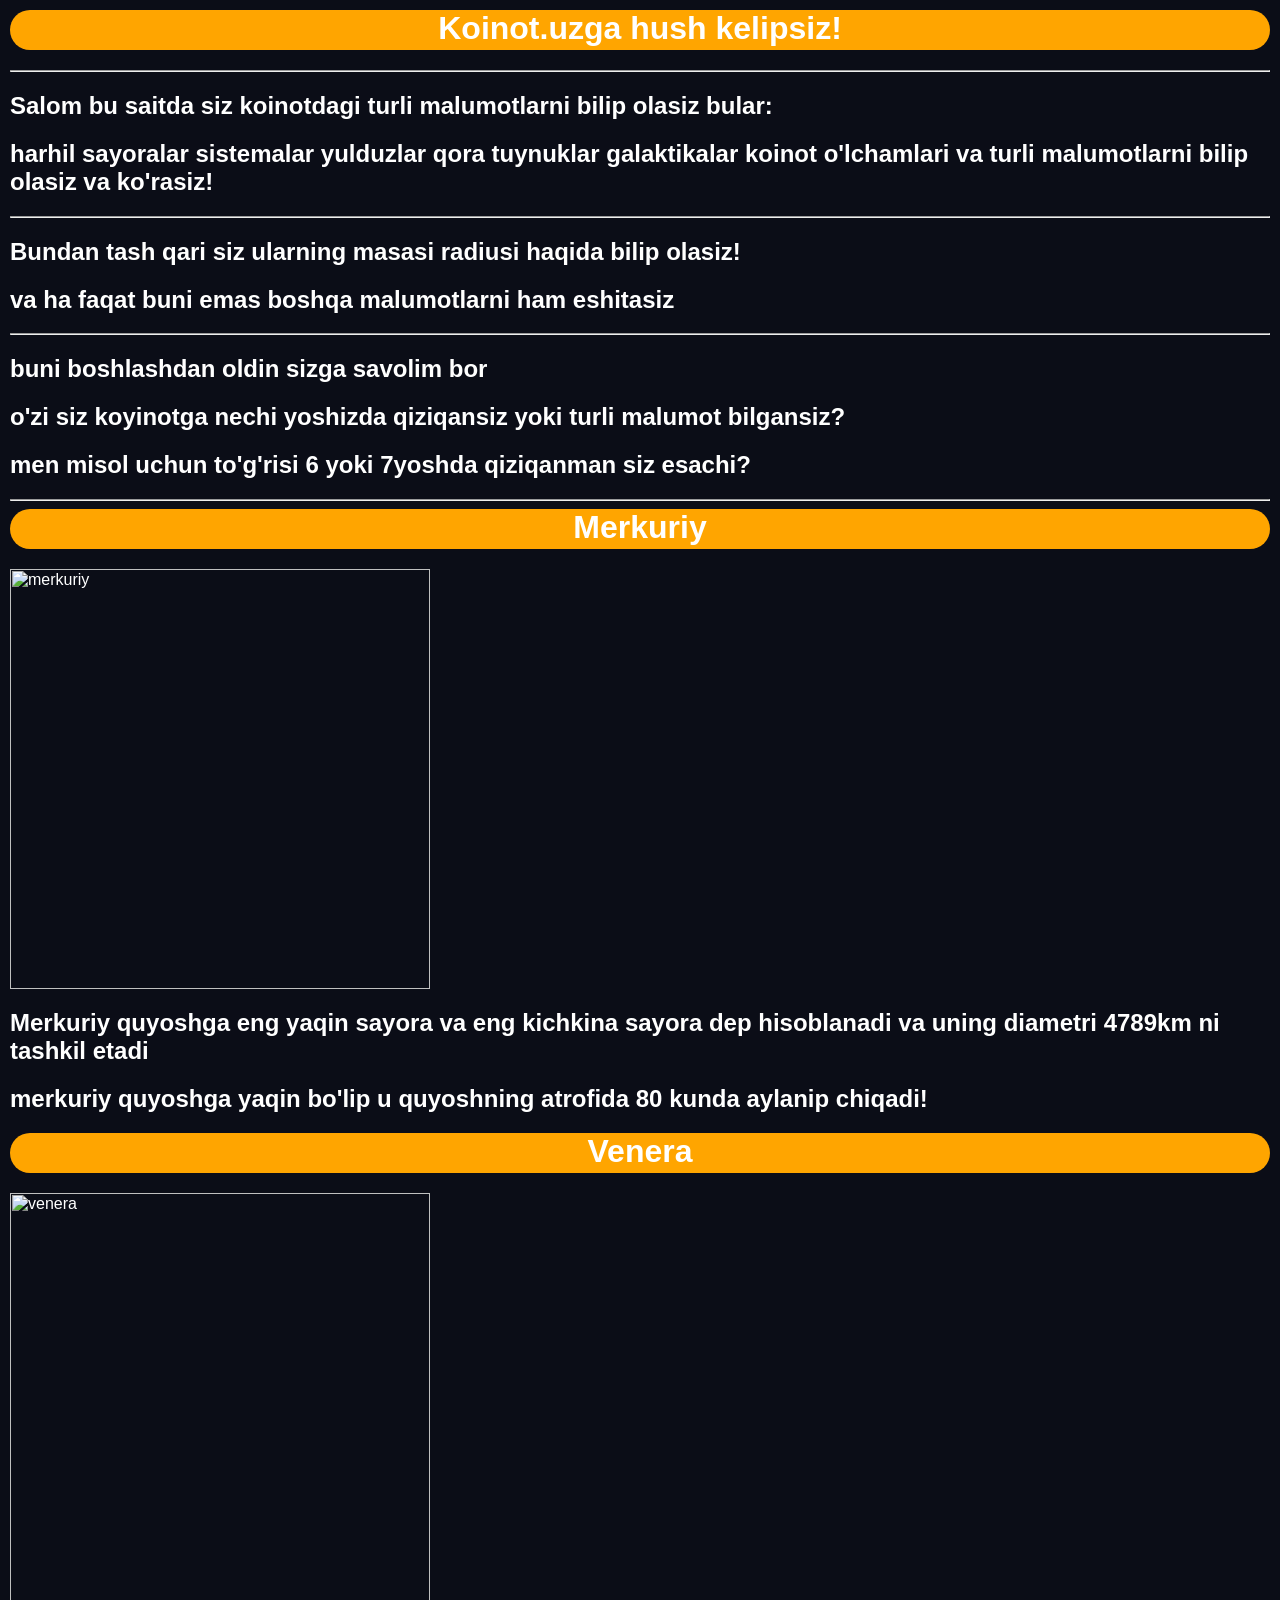
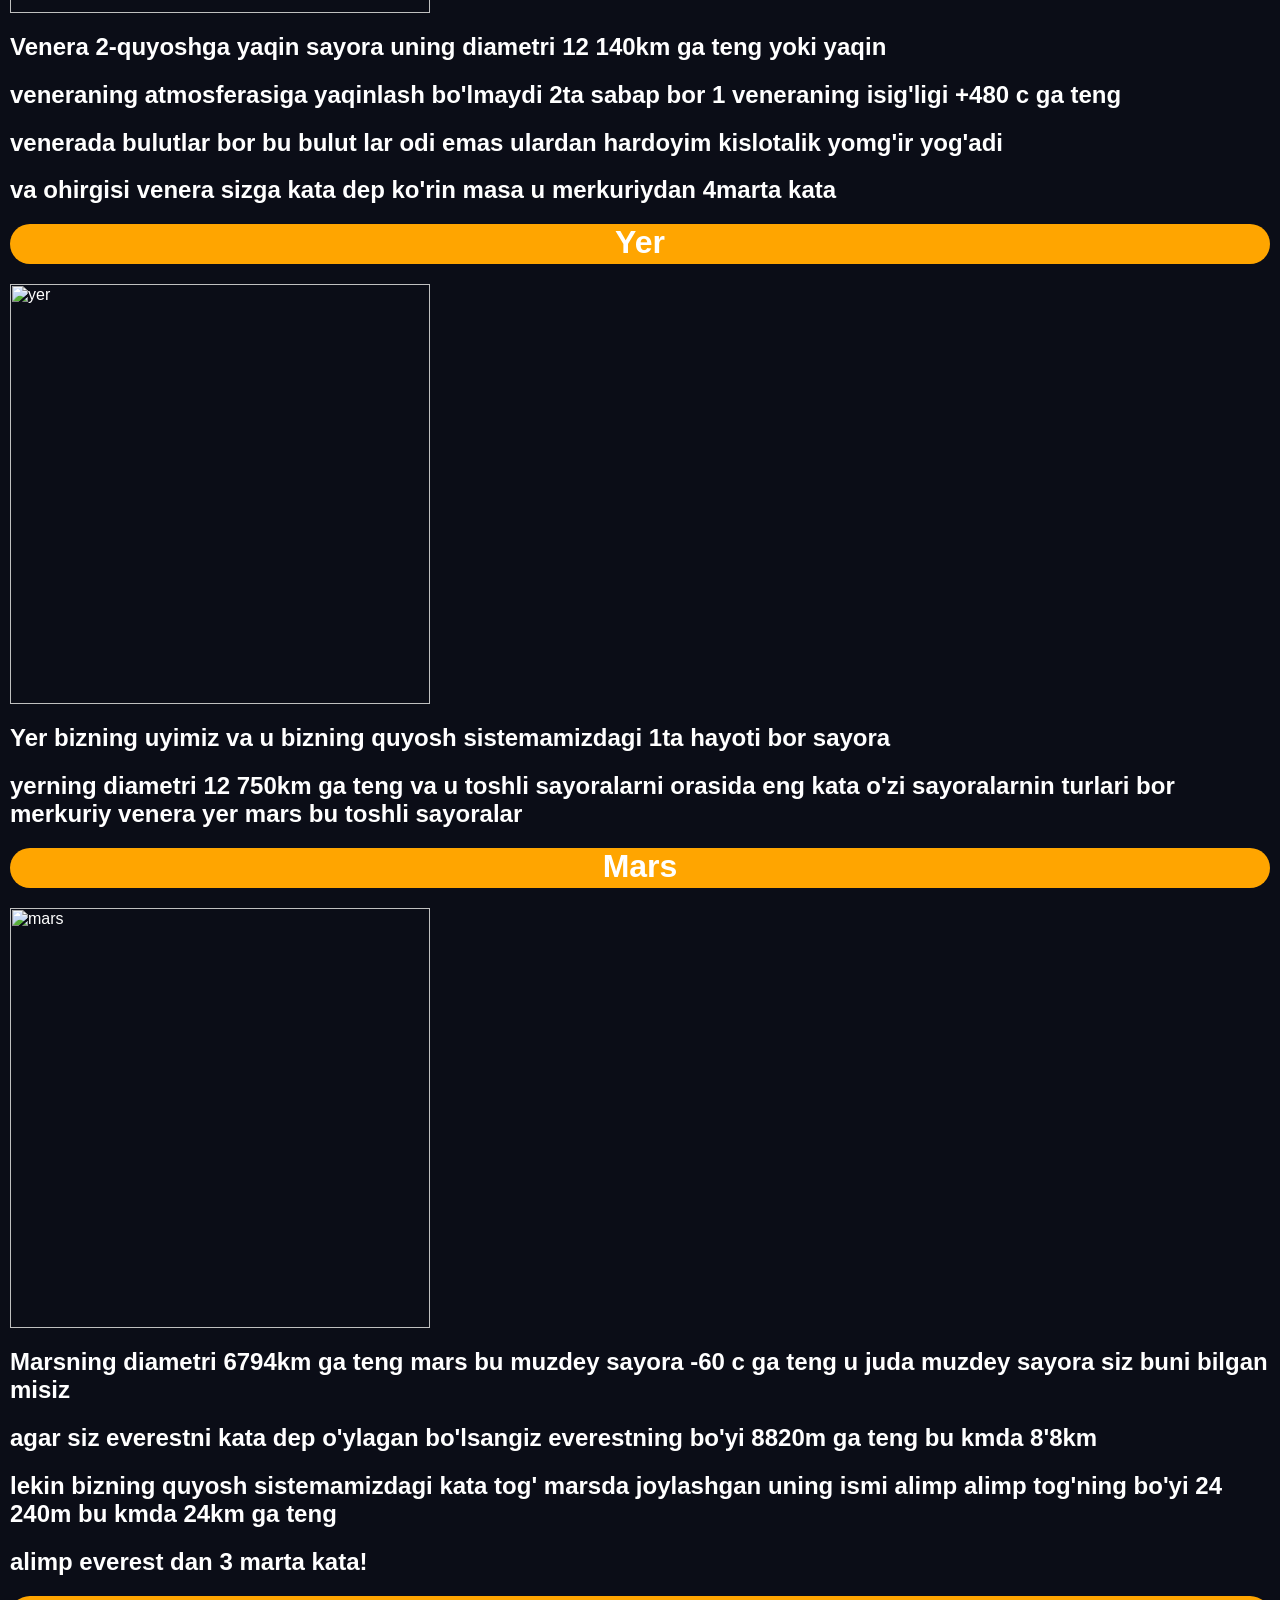
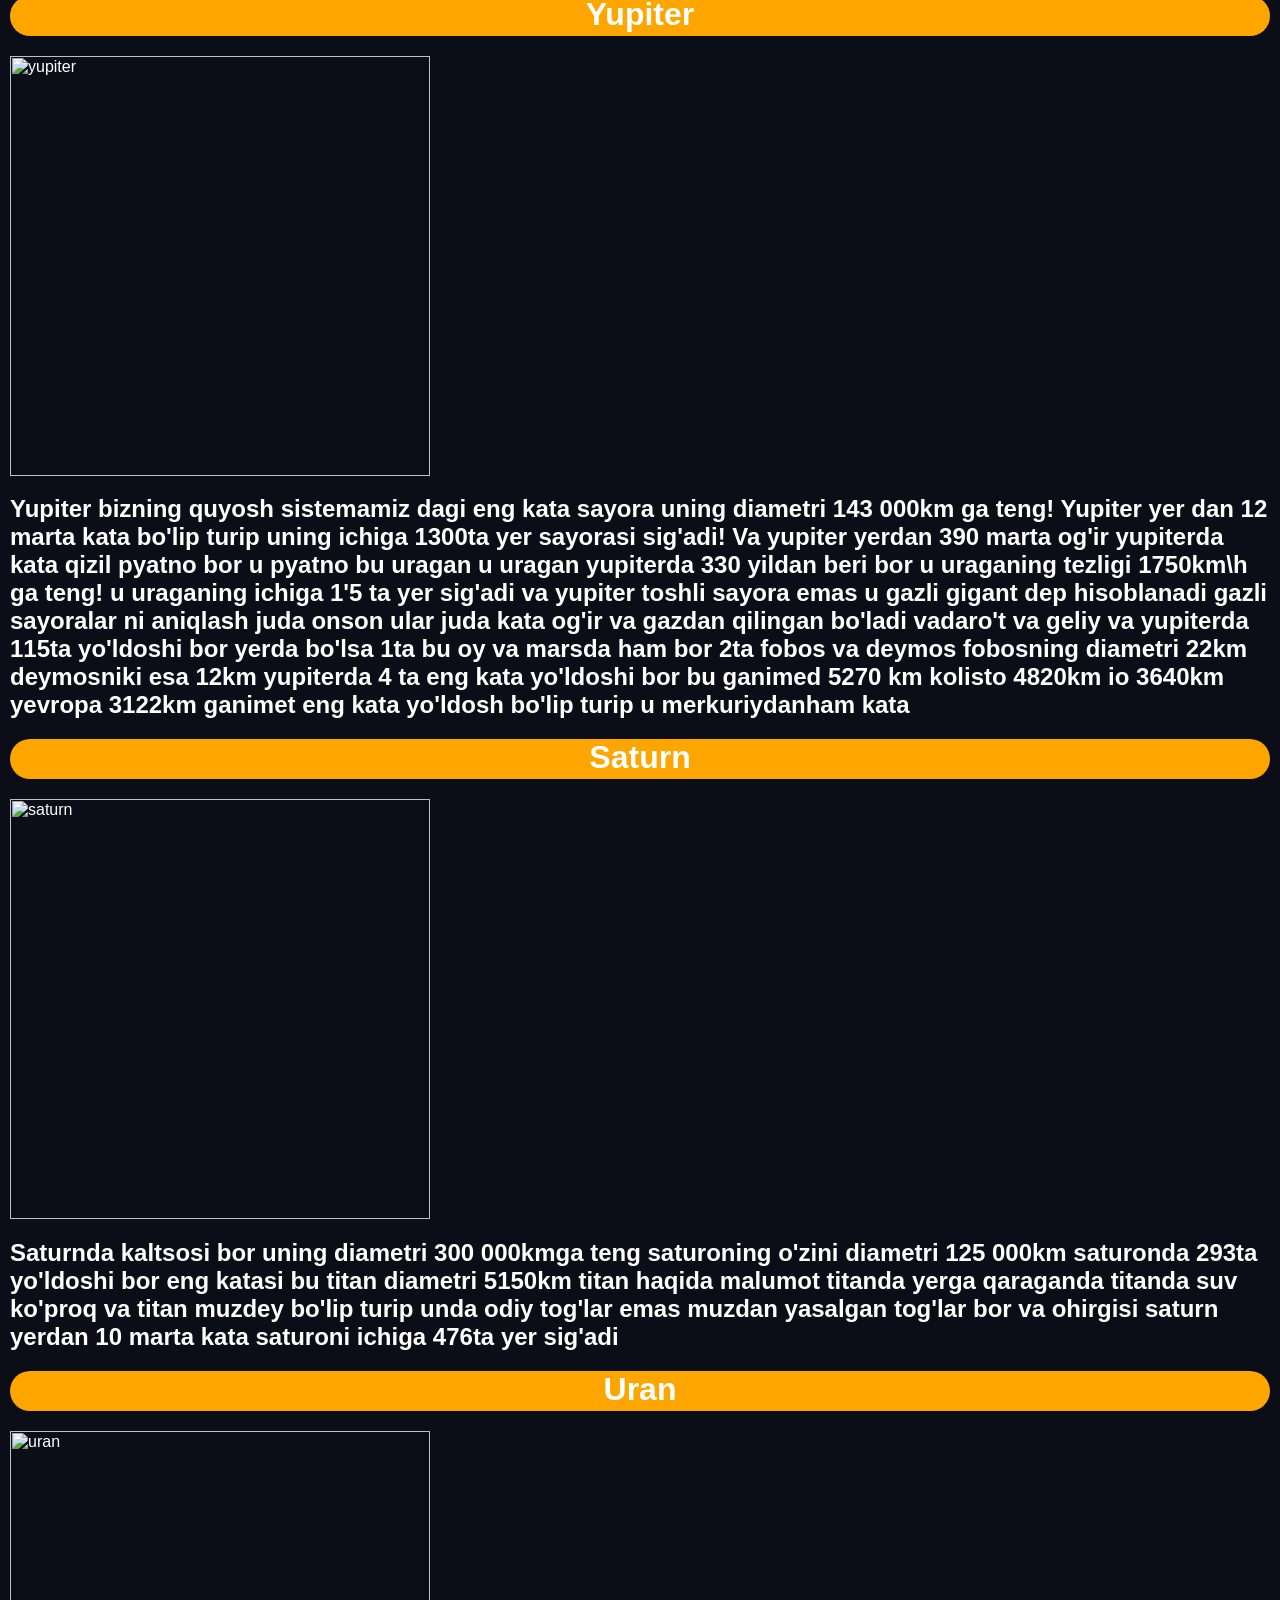
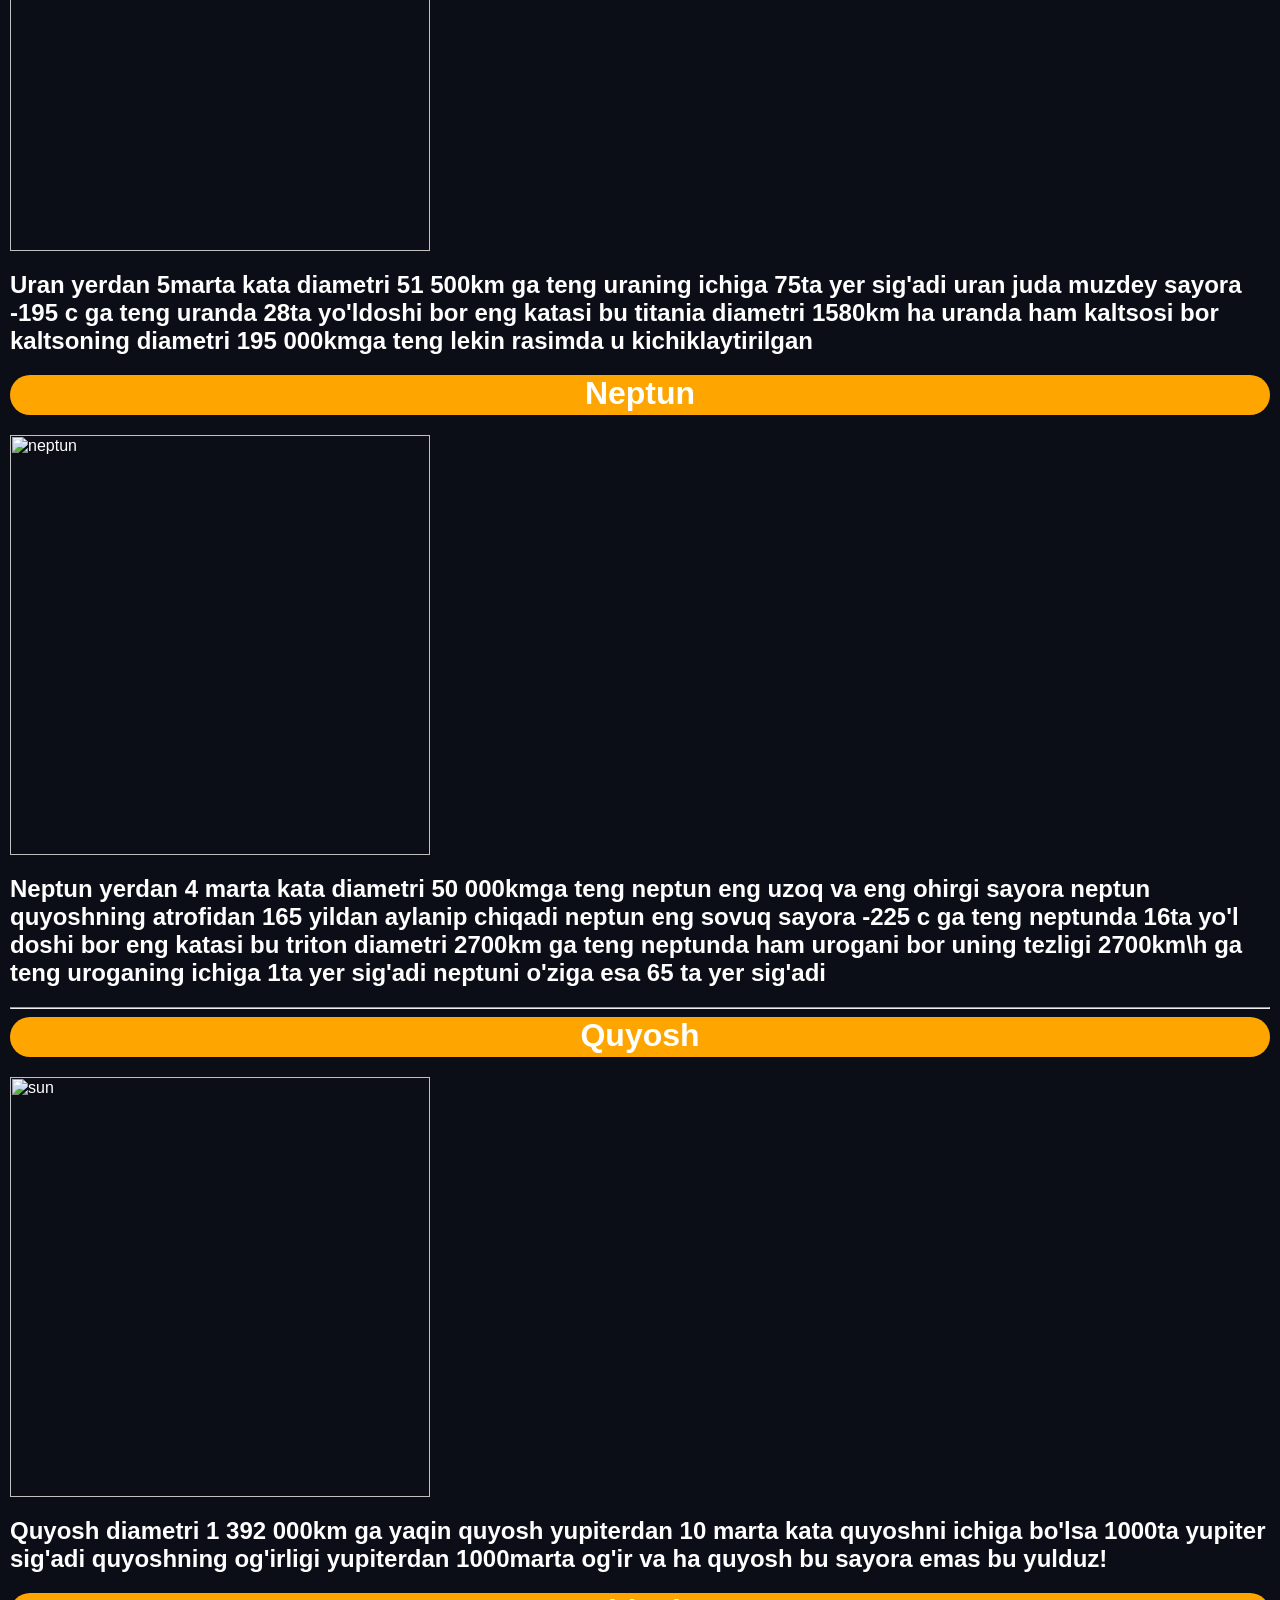
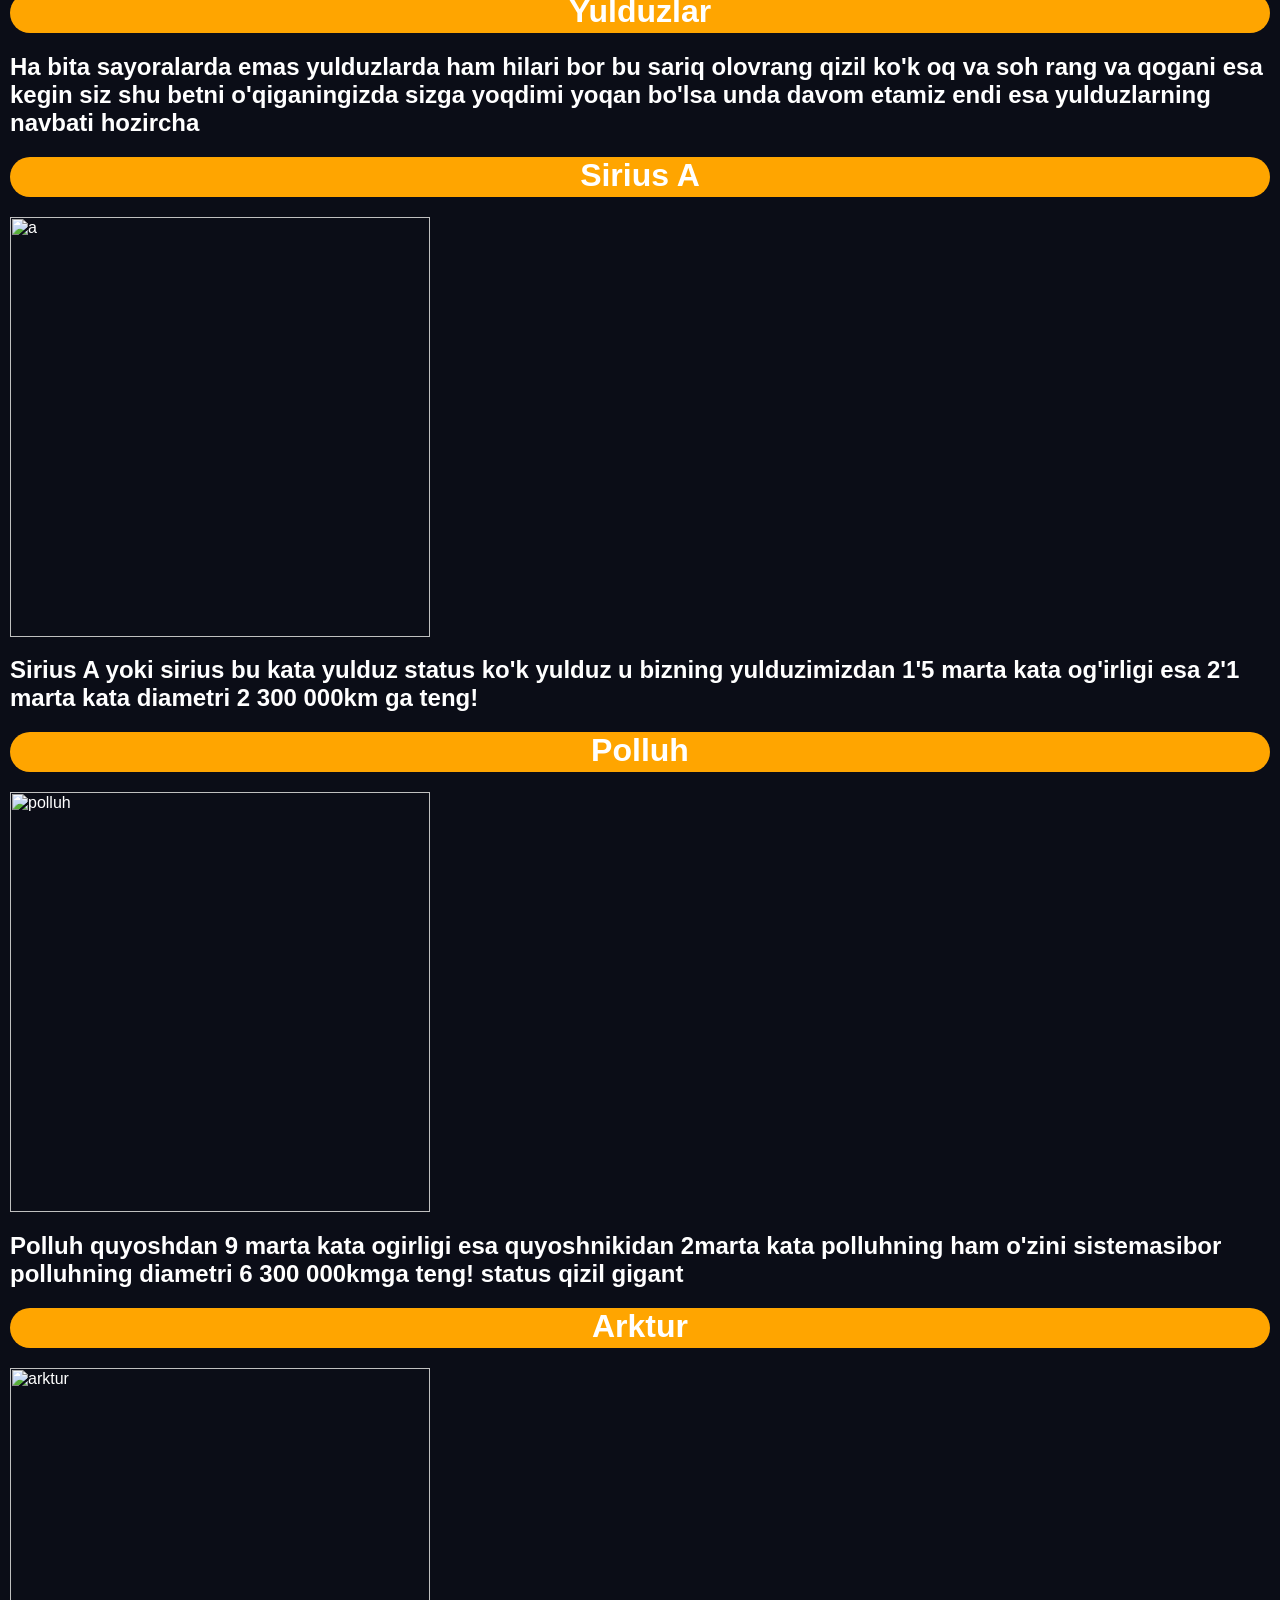
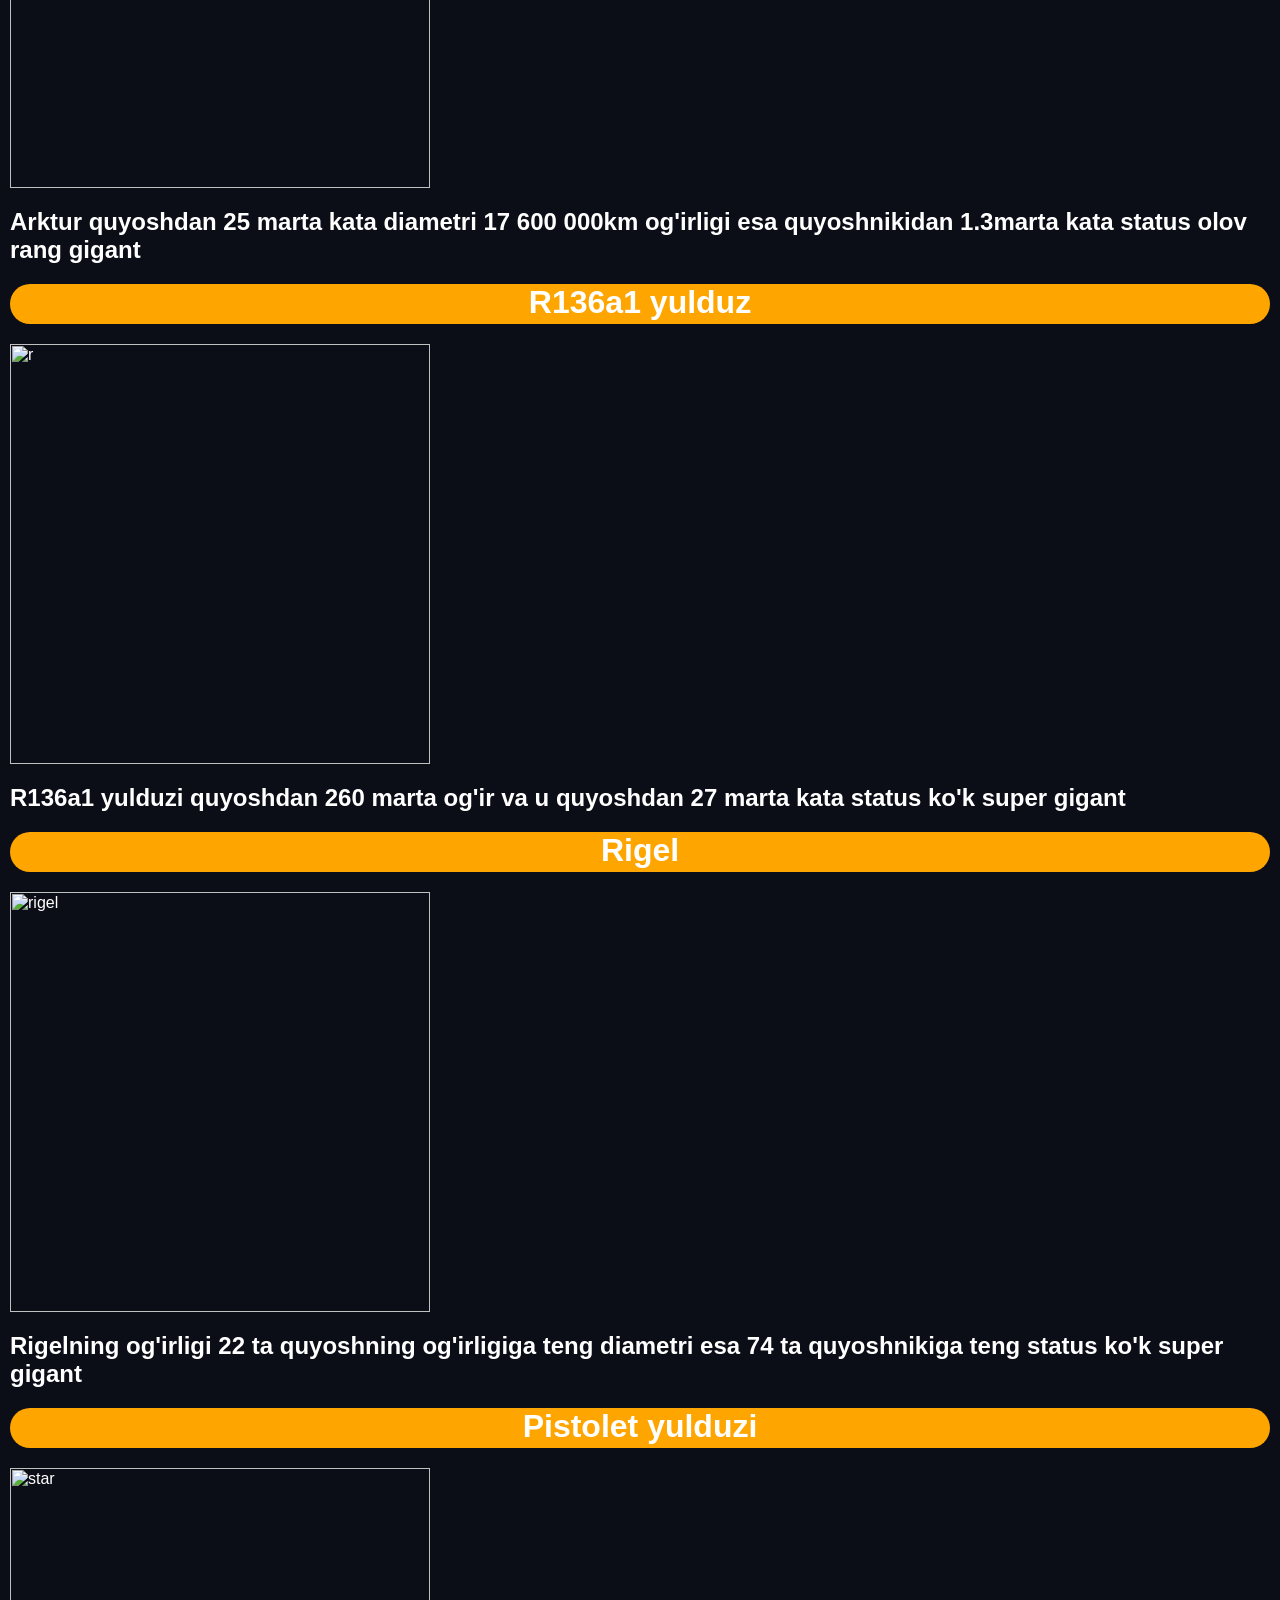
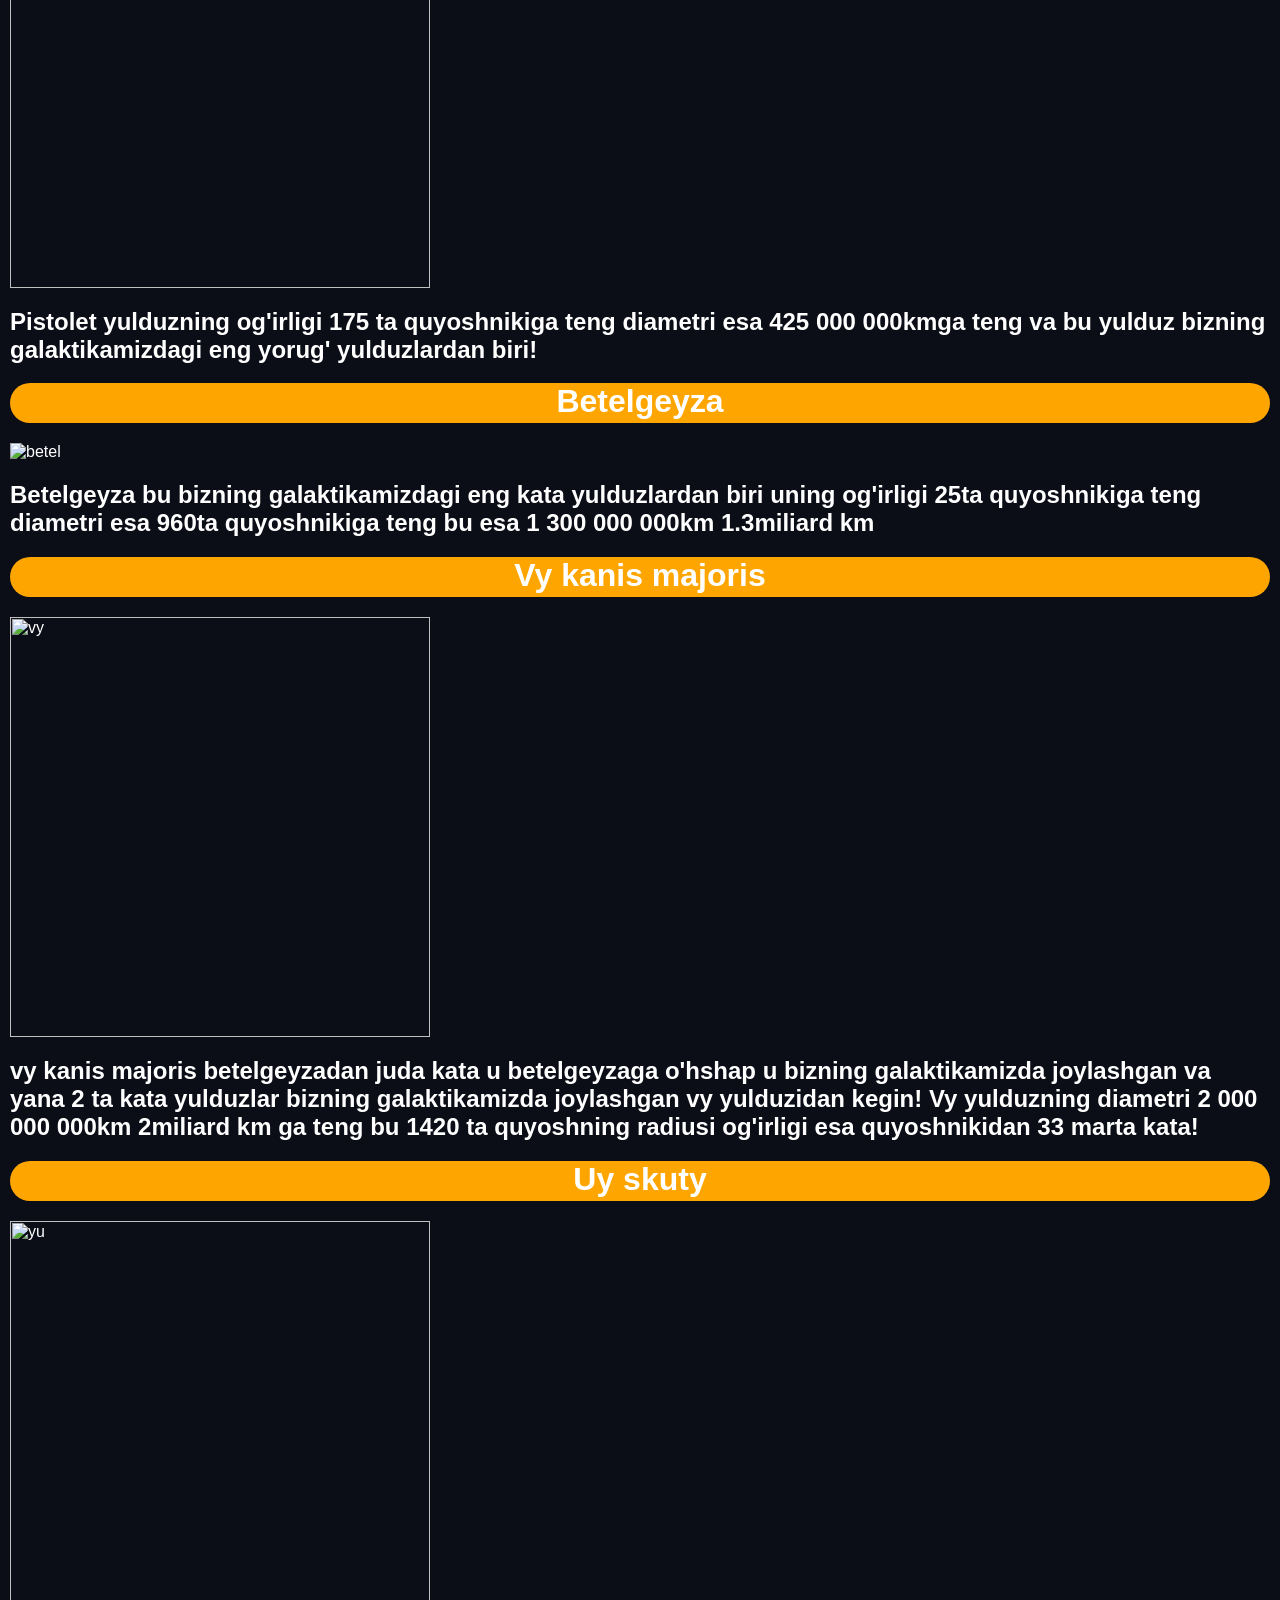
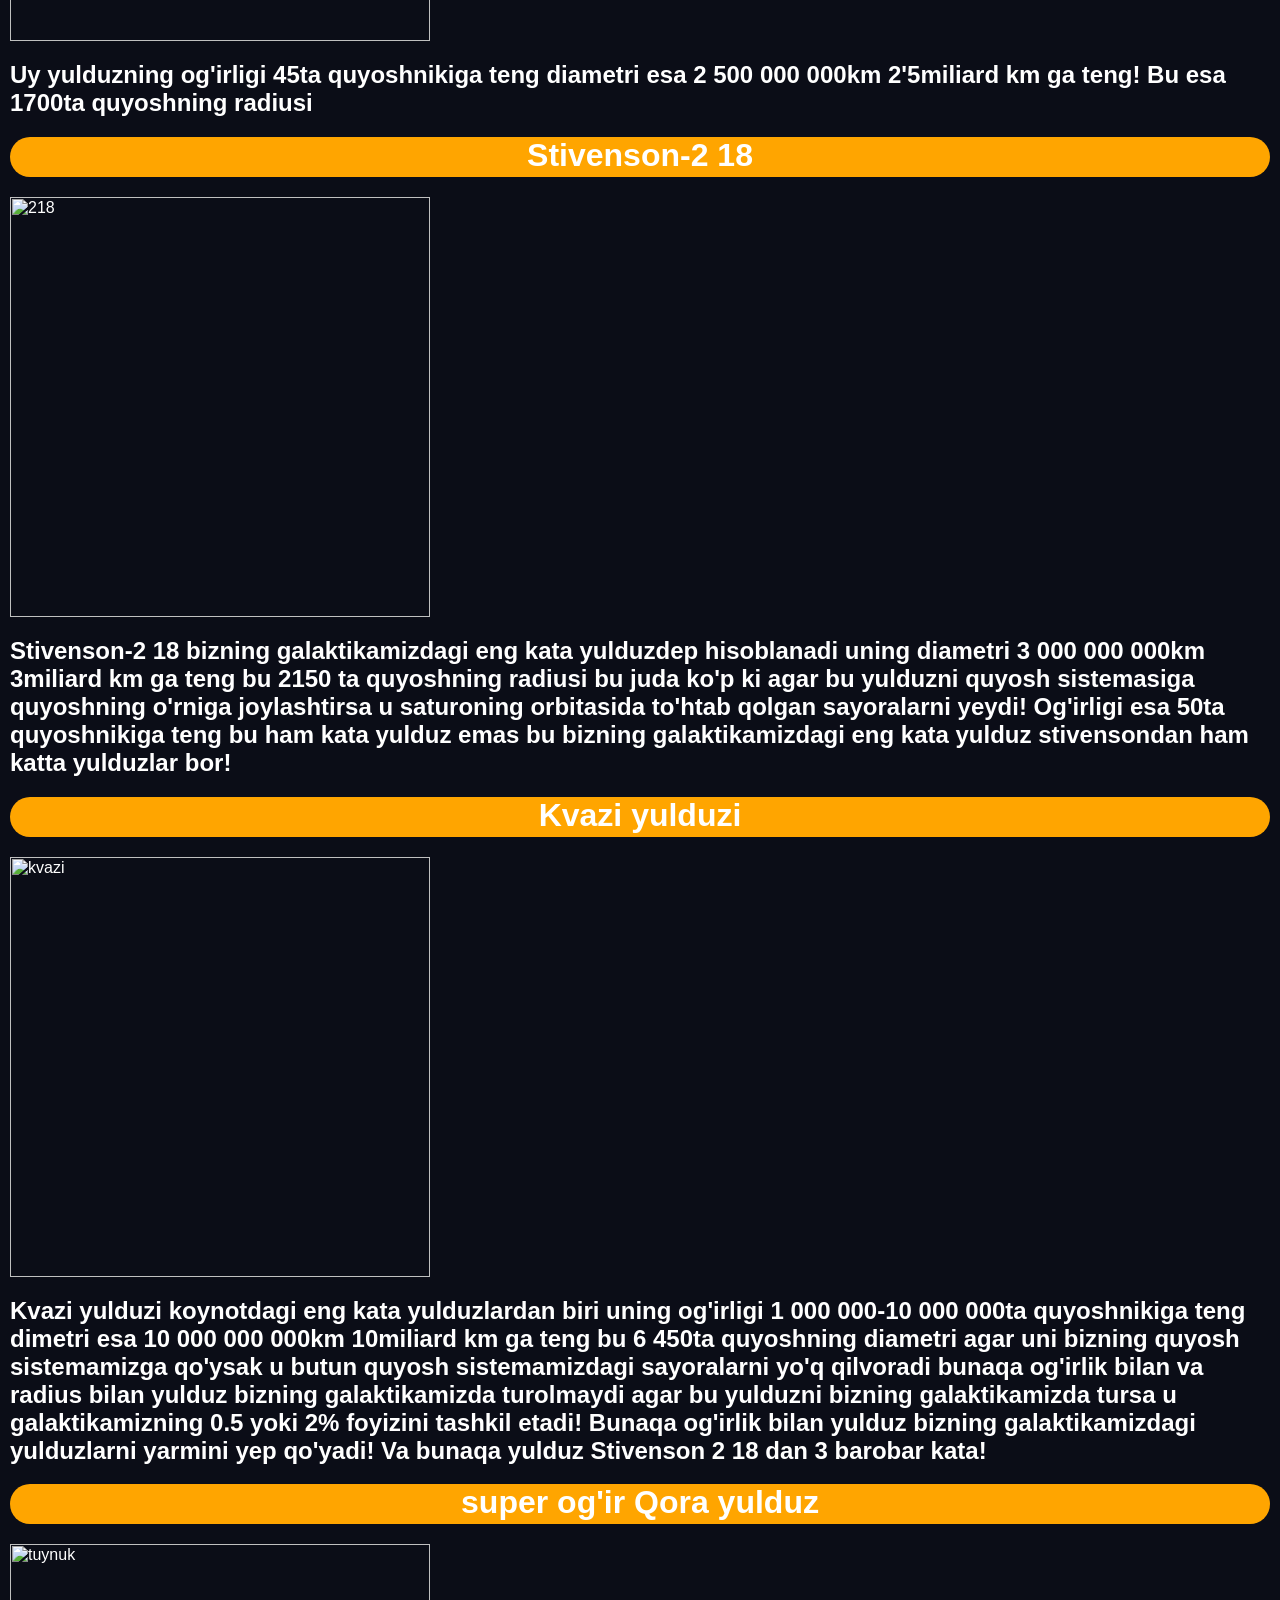
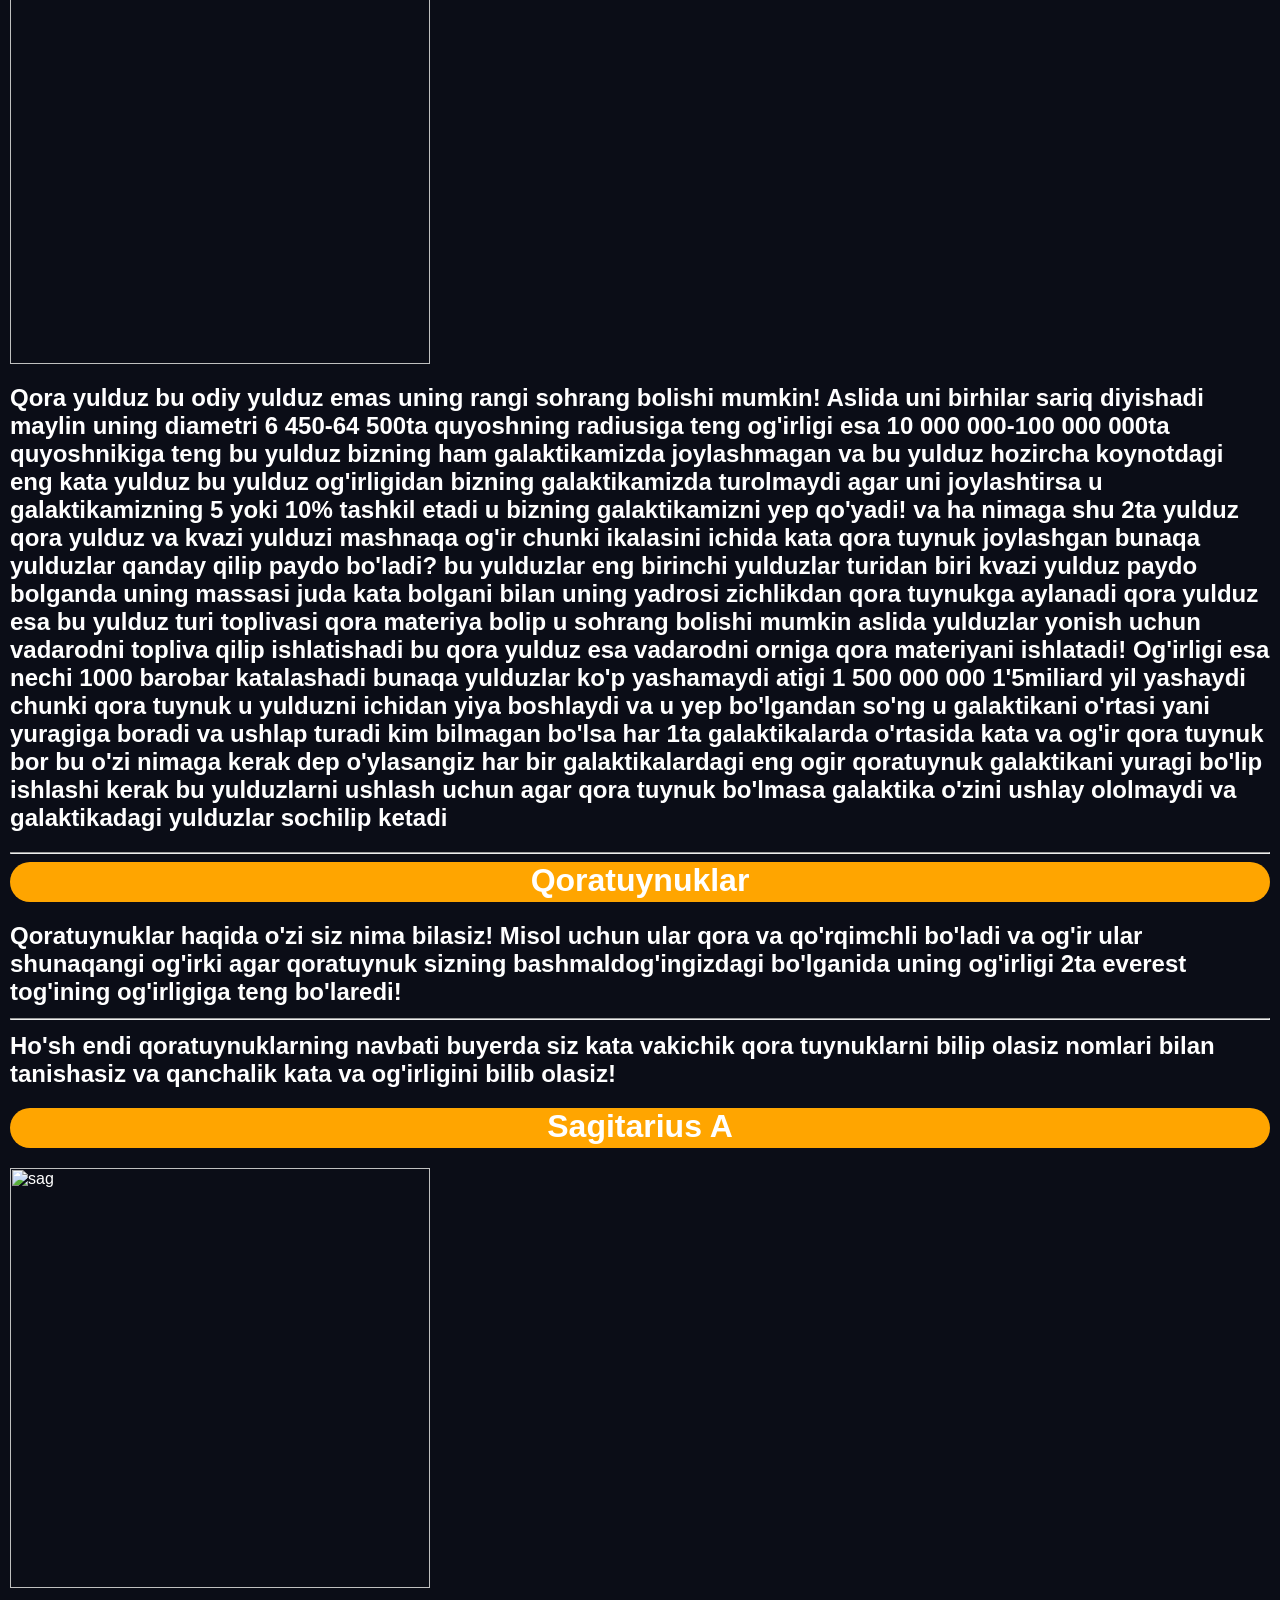
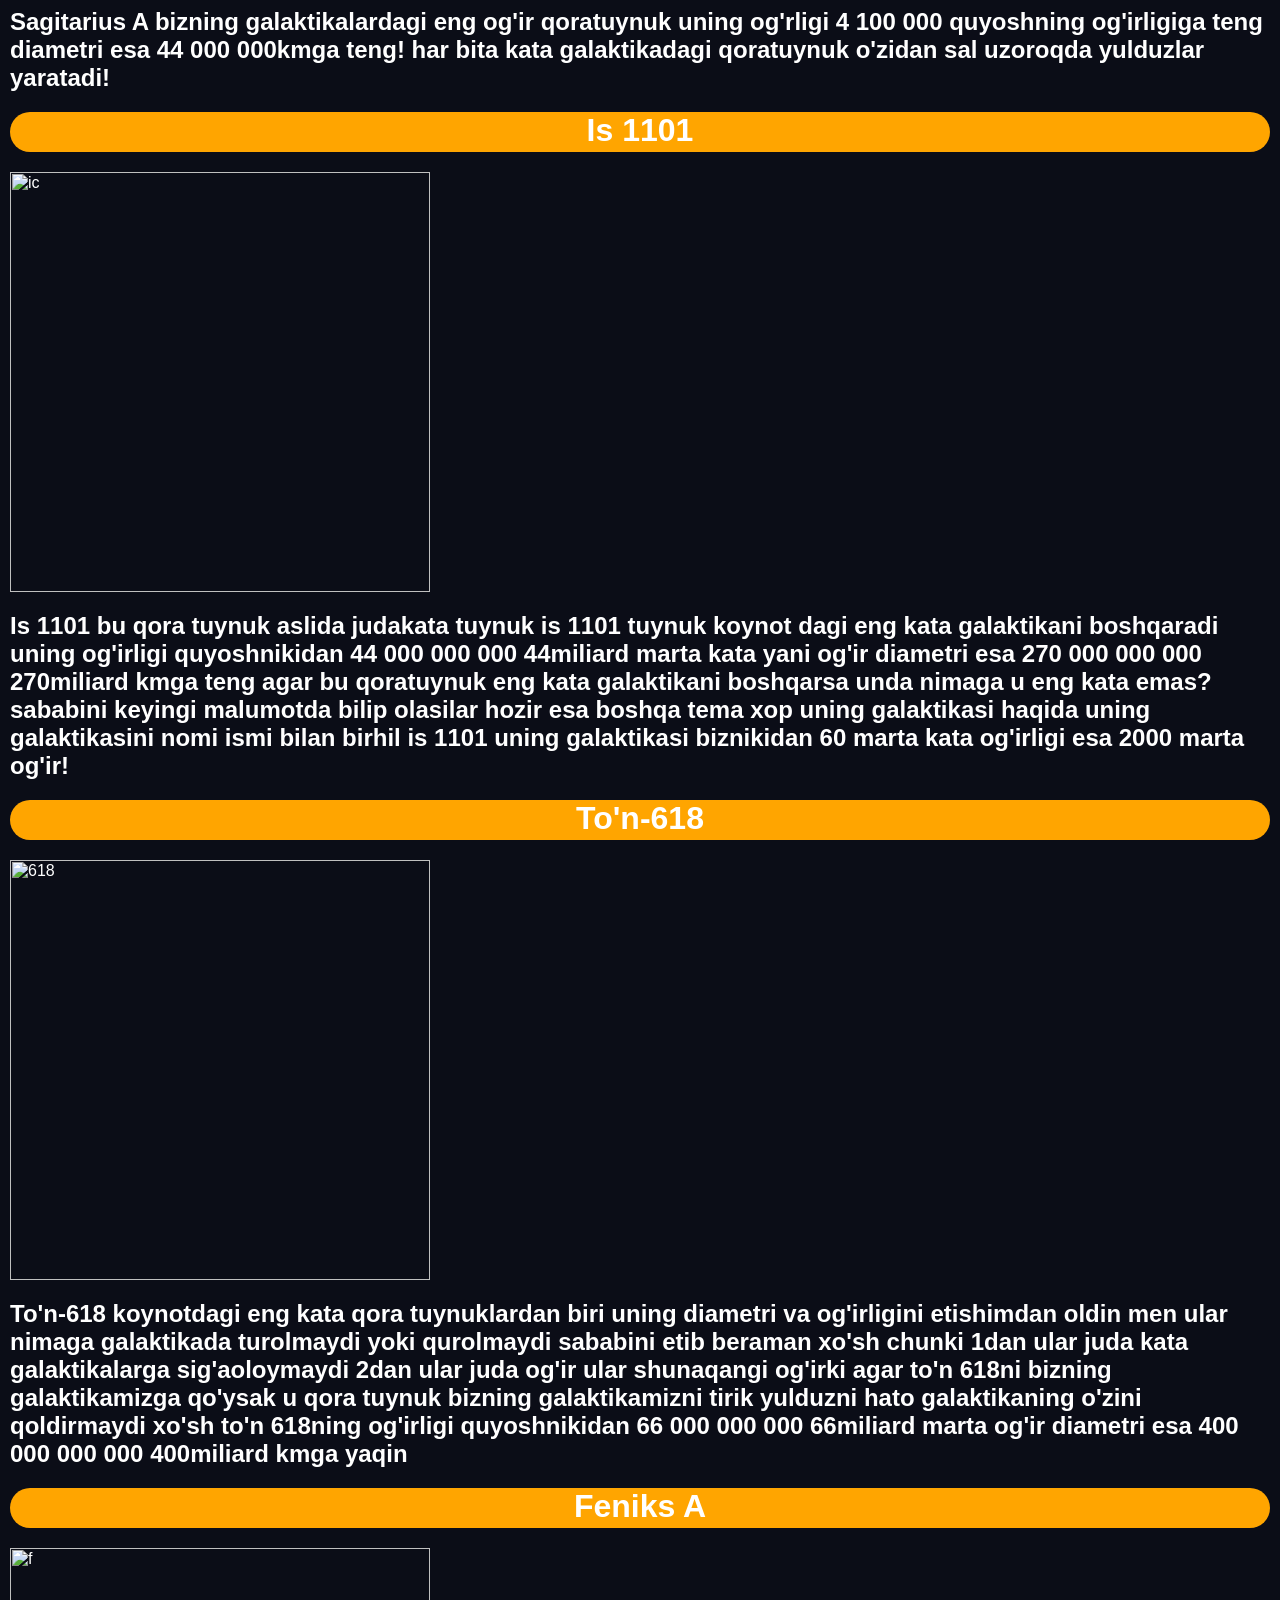
==== commit 0bacd4c7: "mass" ====
--- a/index.html
+++ b/index.html
@@ -97,12 +97,12 @@
     <h2>Rigelning og'irligi 22 ta quyoshning og'irligiga teng diametri esa 74 ta quyoshnikiga teng status ko'k super gigant</h2>
     <h1>Pistolet yulduzi</h1>
     <img width="420px" src="https://www.theworldaloha.com/uploads/3/7/3/5/3735144/f8c988d6d27e57639d4fe36b9ff3a56a.jpg" alt="star">
-    <h2>Pistolet yulduzning og'irligi 92 ta quyoshnikiga teng diametri esa 425 000 000kmga teng va bu yulduz bizning galaktikamizdagi 
+    <h2>Pistolet yulduzning og'irligi 175 ta quyoshnikiga teng diametri esa 425 000 000kmga teng va bu yulduz bizning galaktikamizdagi 
     eng yorug' yulduzlardan biri!
     </h2>
     <h1>Betelgeyza</h1>
     <img width="" src="https://preview.redd.it/the-betelgeuse-which-can-fit-600-trillion-earths-inside-it-v0-5toy87yaa8gb1.jpg?width=640&crop=smart&auto=webp&s=d3772b3e4cf7501ce9c11522917790d1bfe8cd92" alt="betel">
-    <h2>Betelgeyza bu bizning galaktikamizdagi eng kata yulduzlardan biri uning og'irligi 30ta quyoshnikiga teng diametri esa 960ta quyoshnikiga teng bu esa 1 300 000 000km 1.3miliard km</h2>
+    <h2>Betelgeyza bu bizning galaktikamizdagi eng kata yulduzlardan biri uning og'irligi 25ta quyoshnikiga teng diametri esa 960ta quyoshnikiga teng bu esa 1 300 000 000km 1.3miliard km</h2>
     <h1>Vy kanis majoris</h1>
     <img width="420px" src="https://encrypted-tbn0.gstatic.com/images?q=tbn:ANd9GcTVN8SN-pgzlAxjZCffqwirJ0AGAhfKeV9tGPywVTRrpCKH6TOMI9z-zuXVzlnXN94x-ts&usqp=CAU" alt="vy">
     <h2>vy kanis majoris betelgeyzadan juda kata u betelgeyzaga o'hshap u bizning galaktikamizda joylashgan va yana 2 ta kata yulduzlar bizning galaktikamizda joylashgan
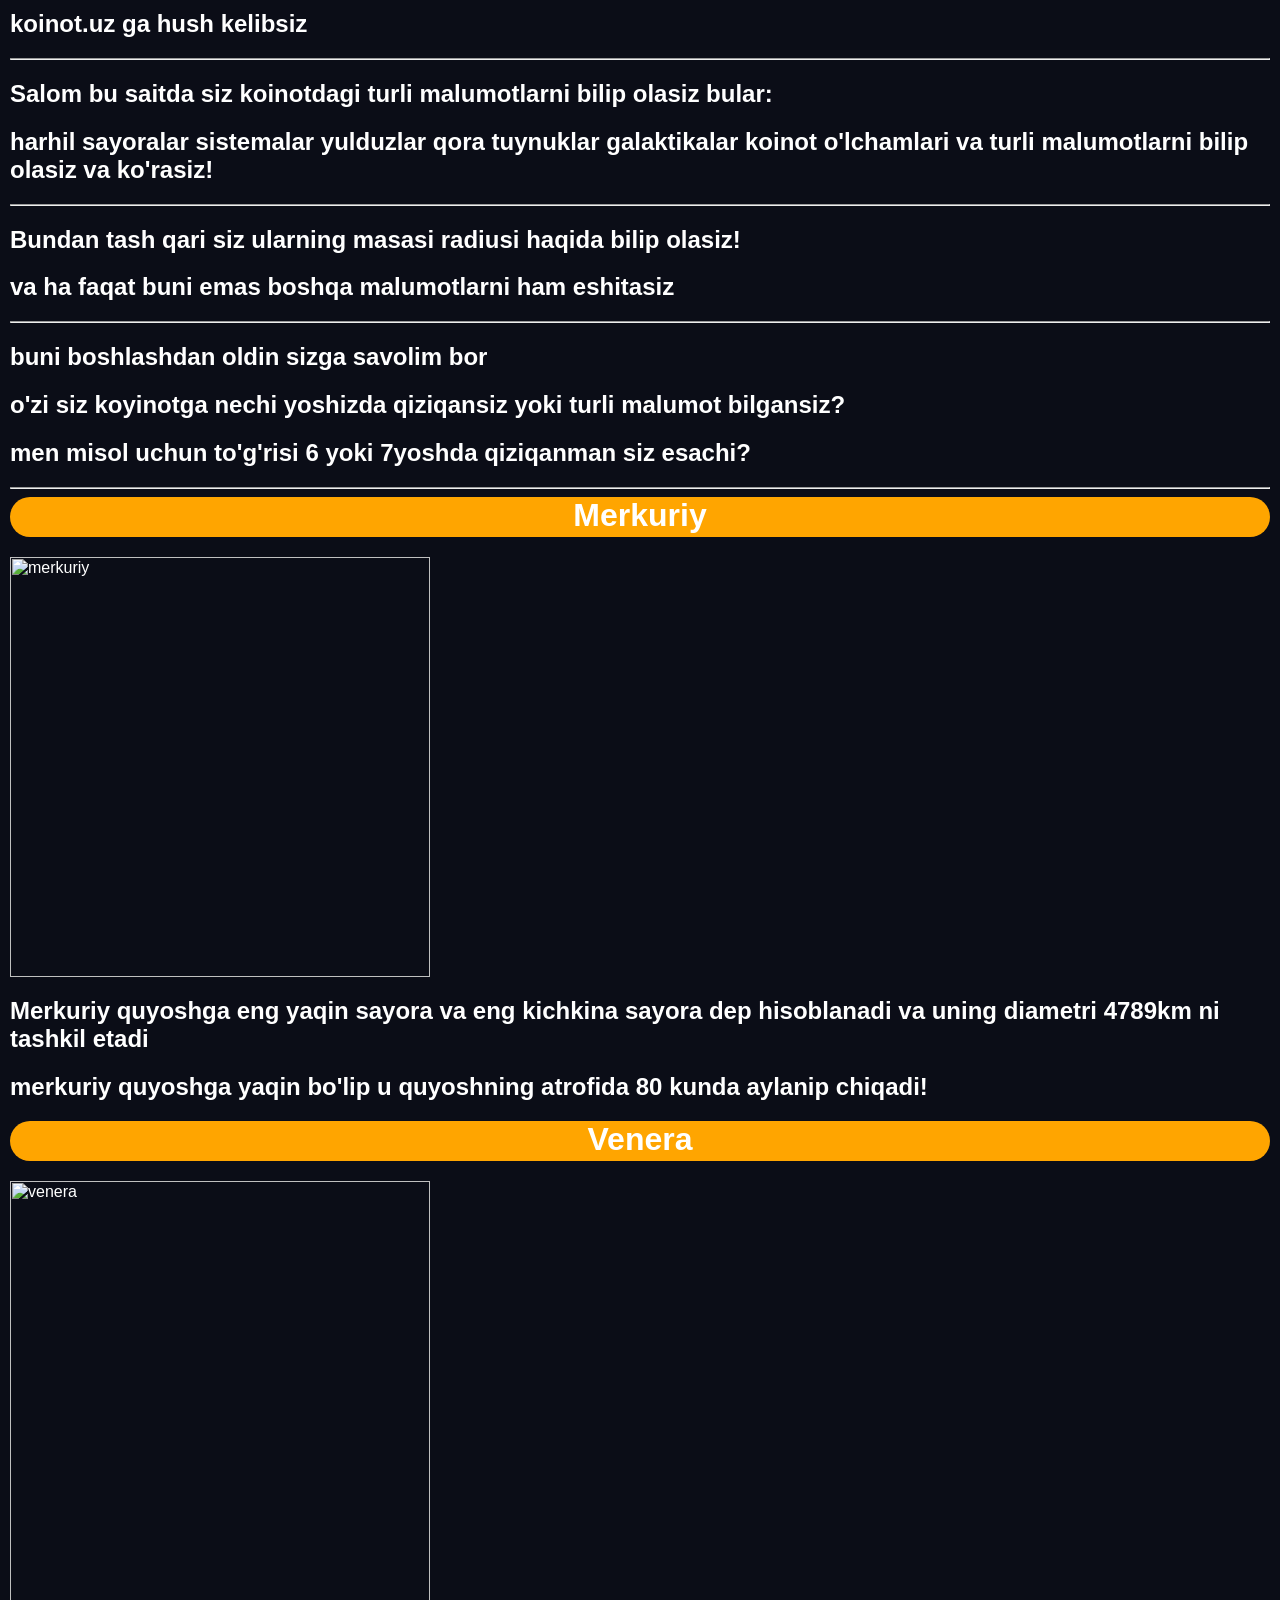
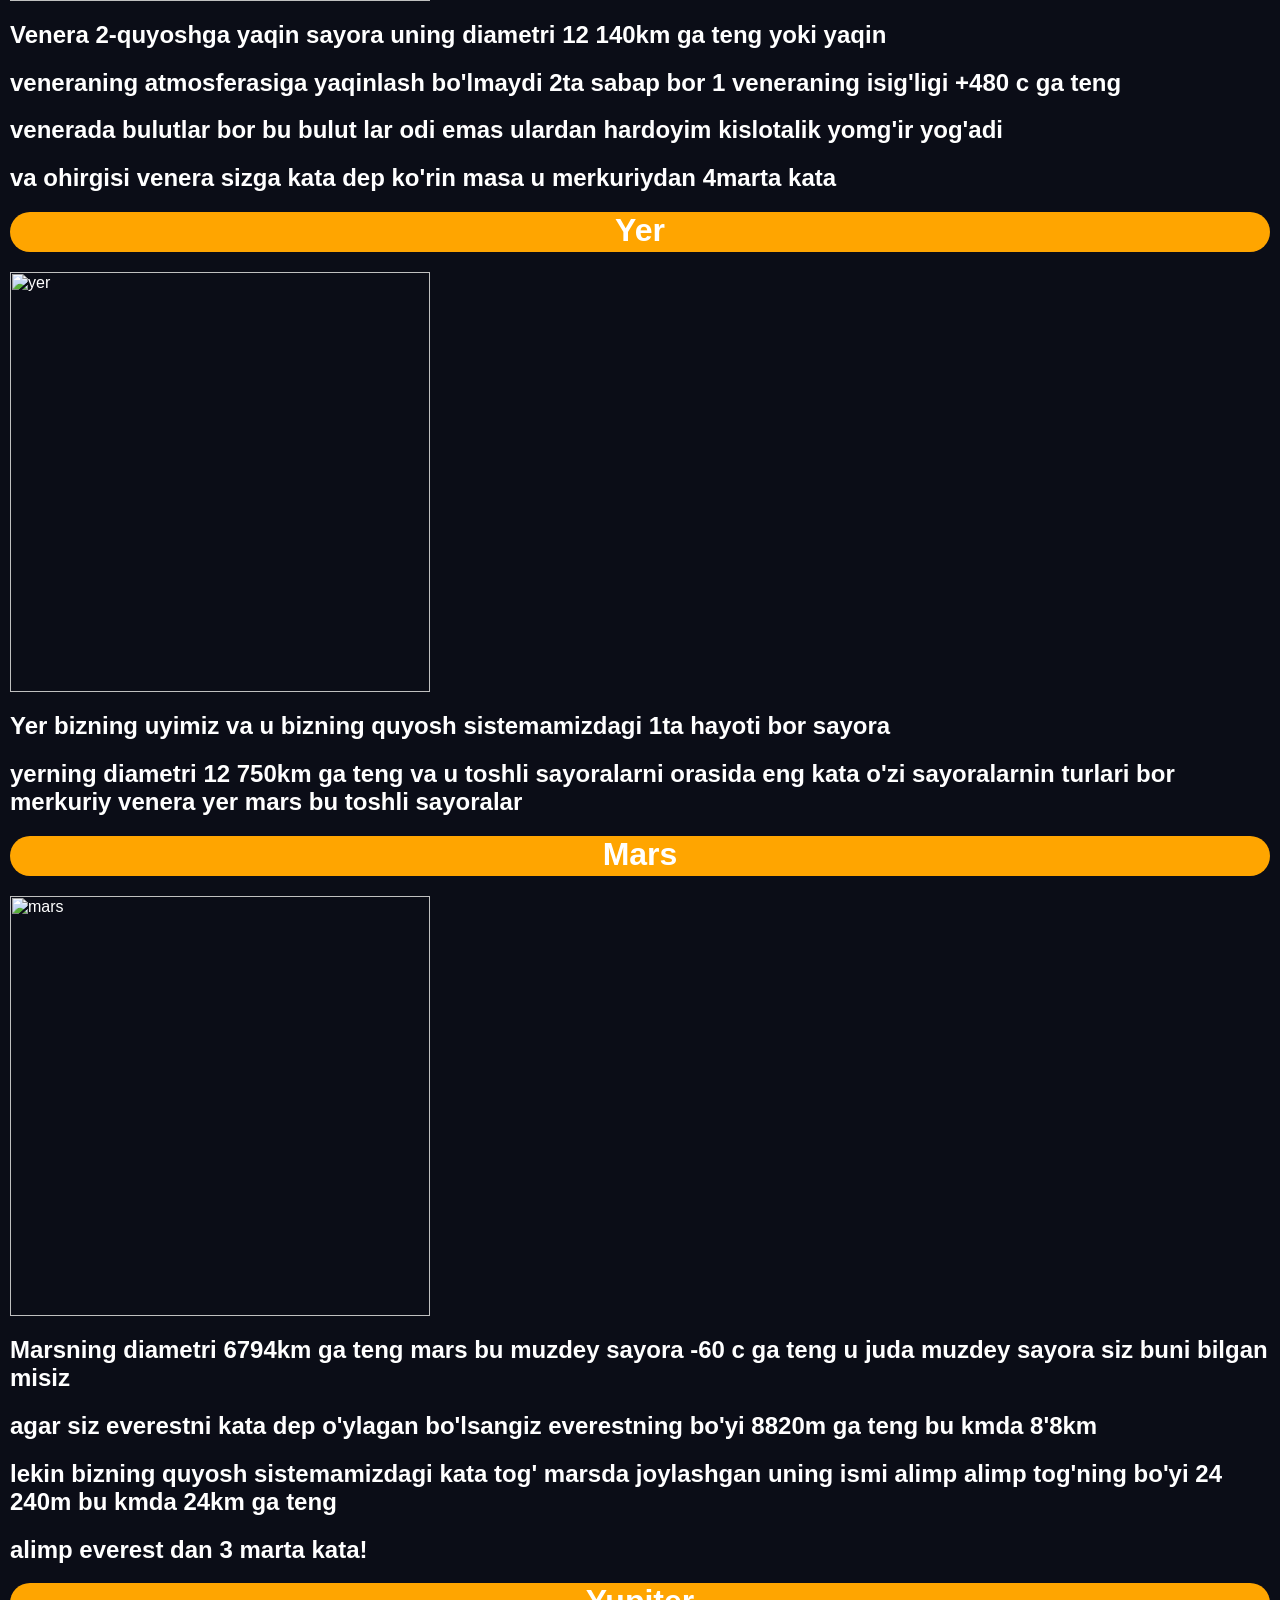
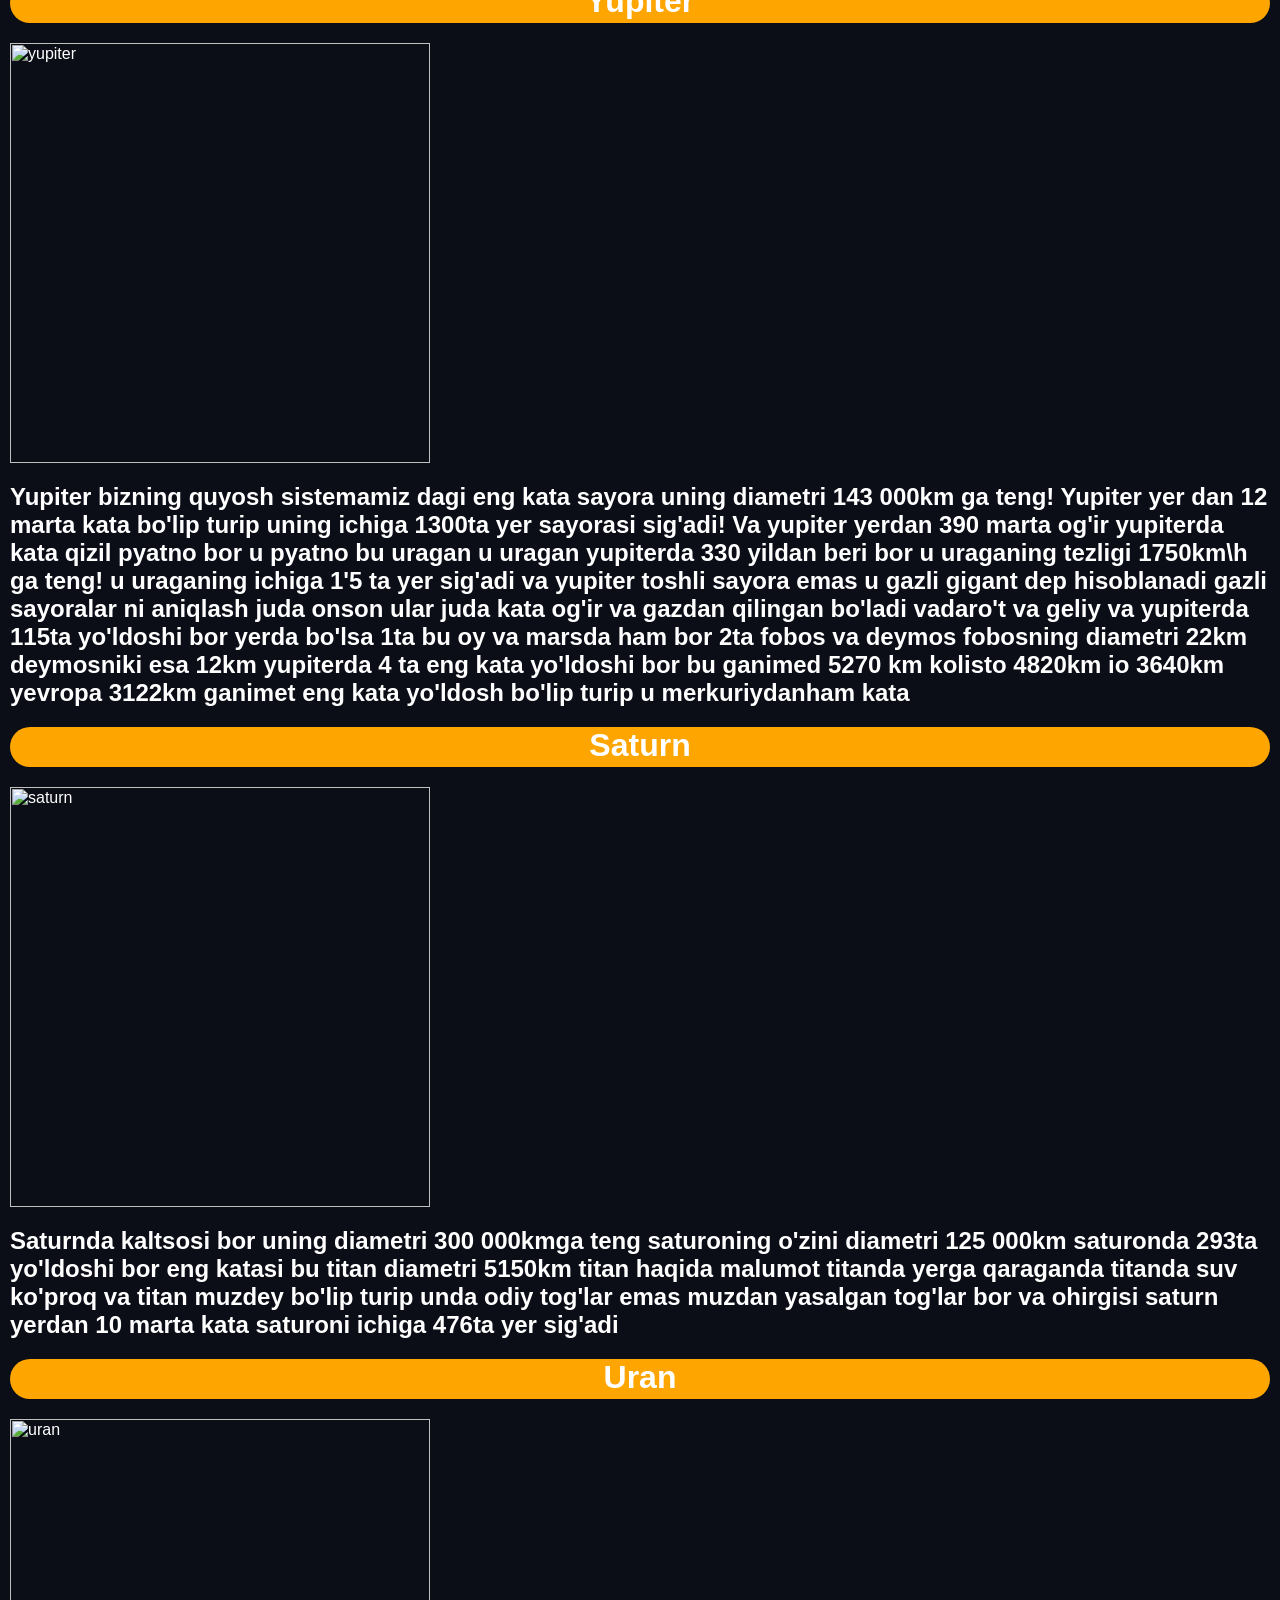
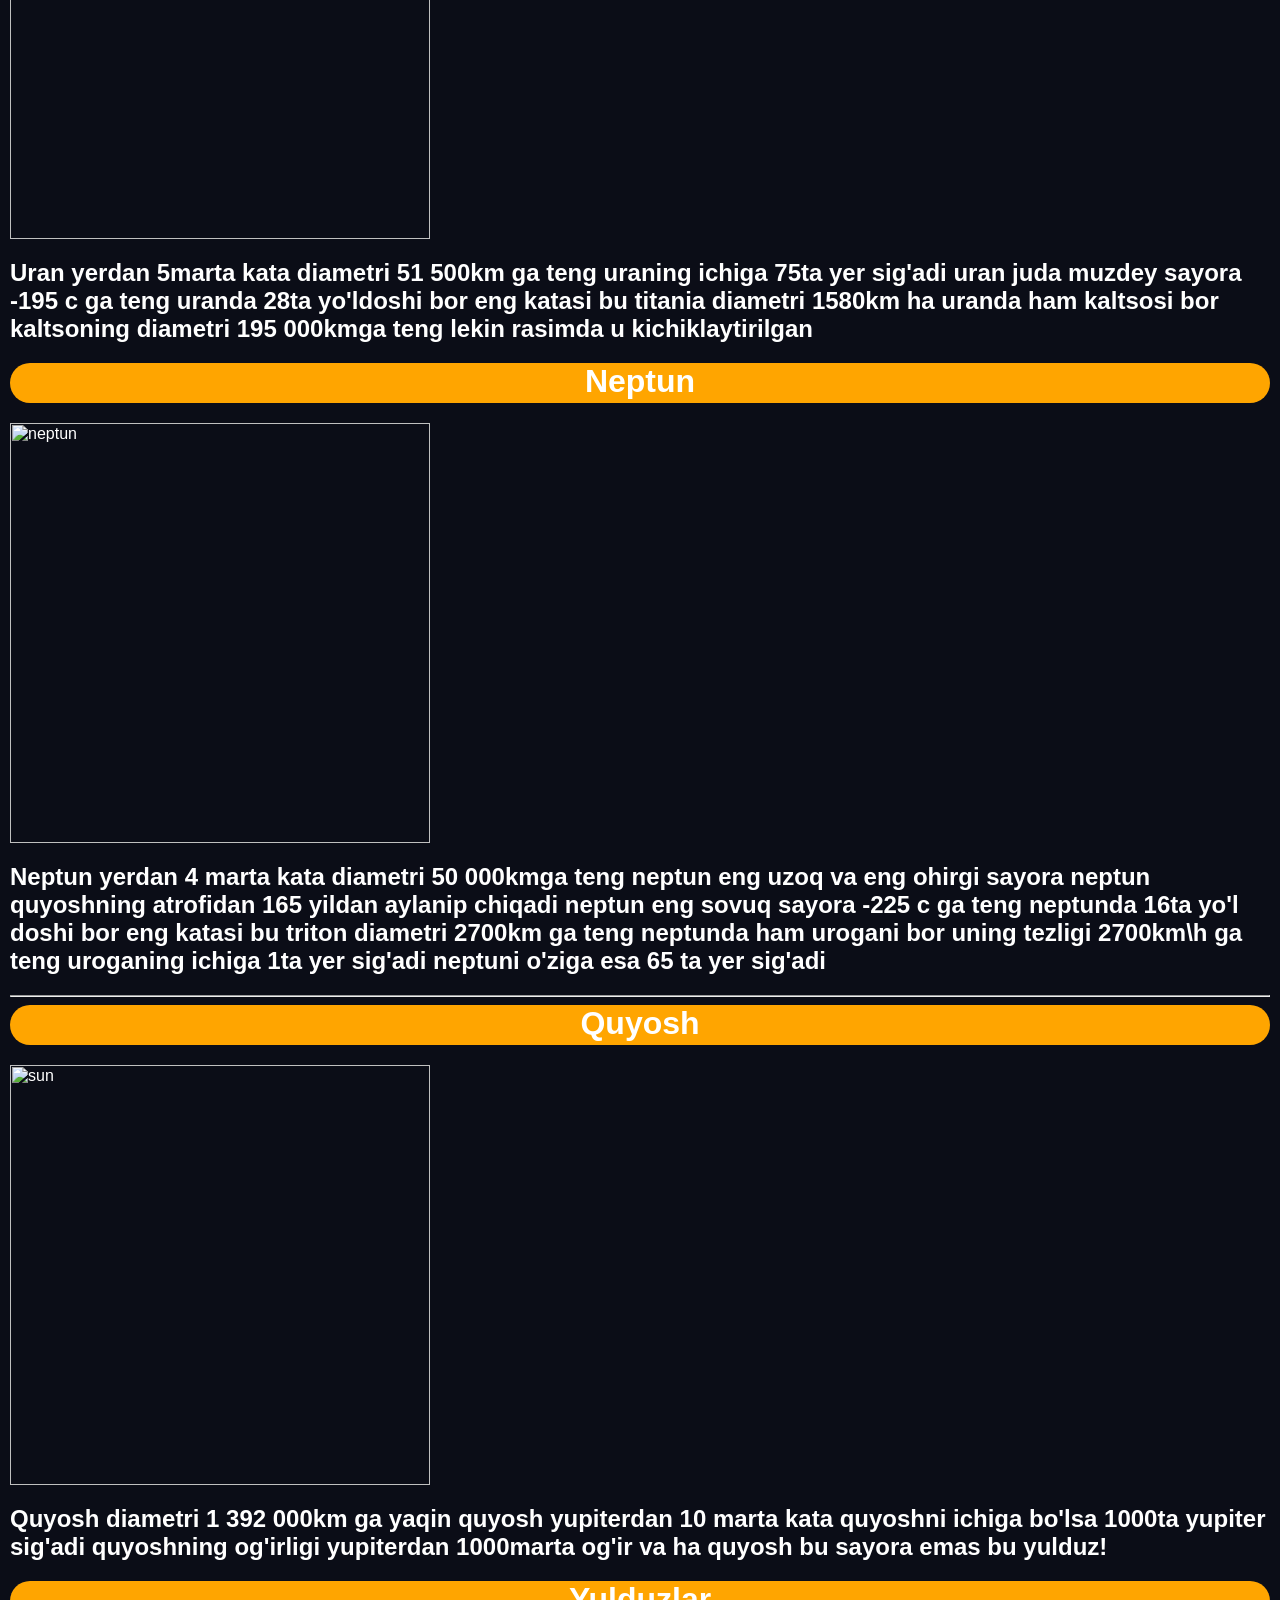
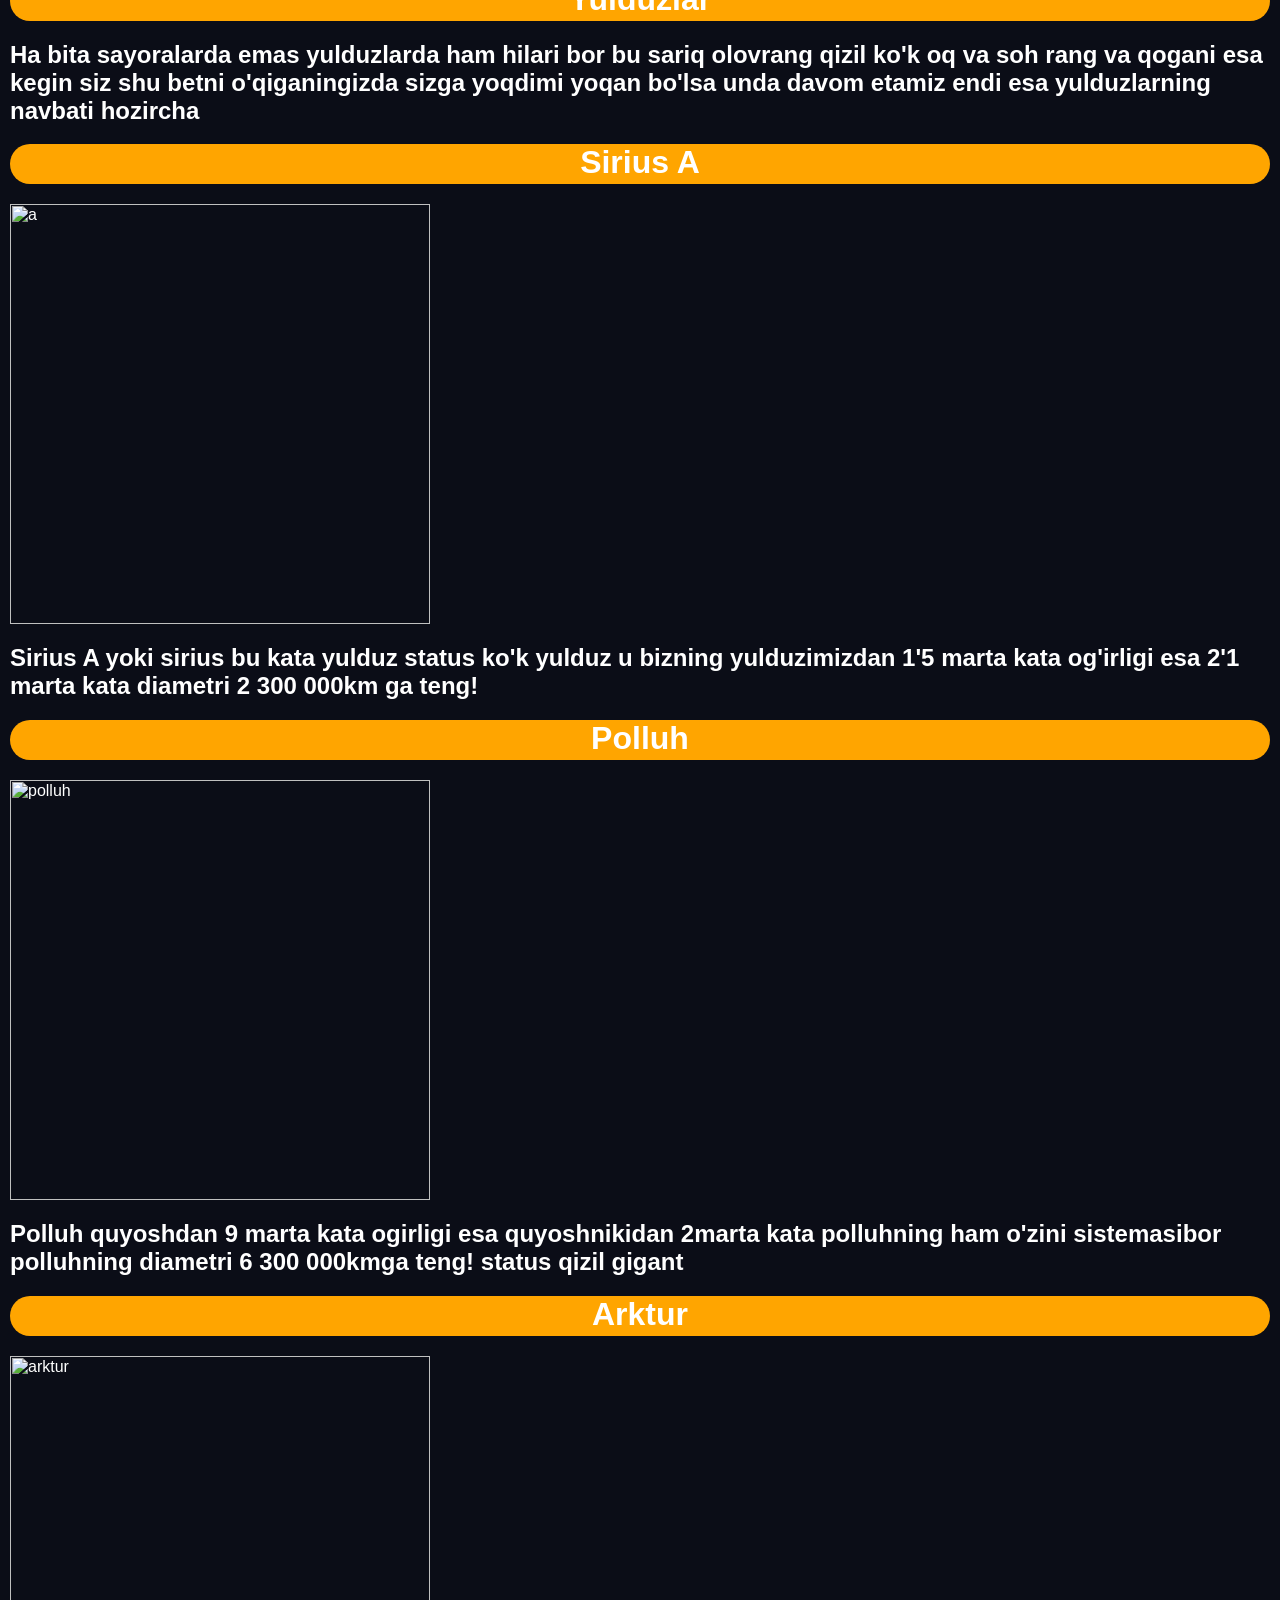
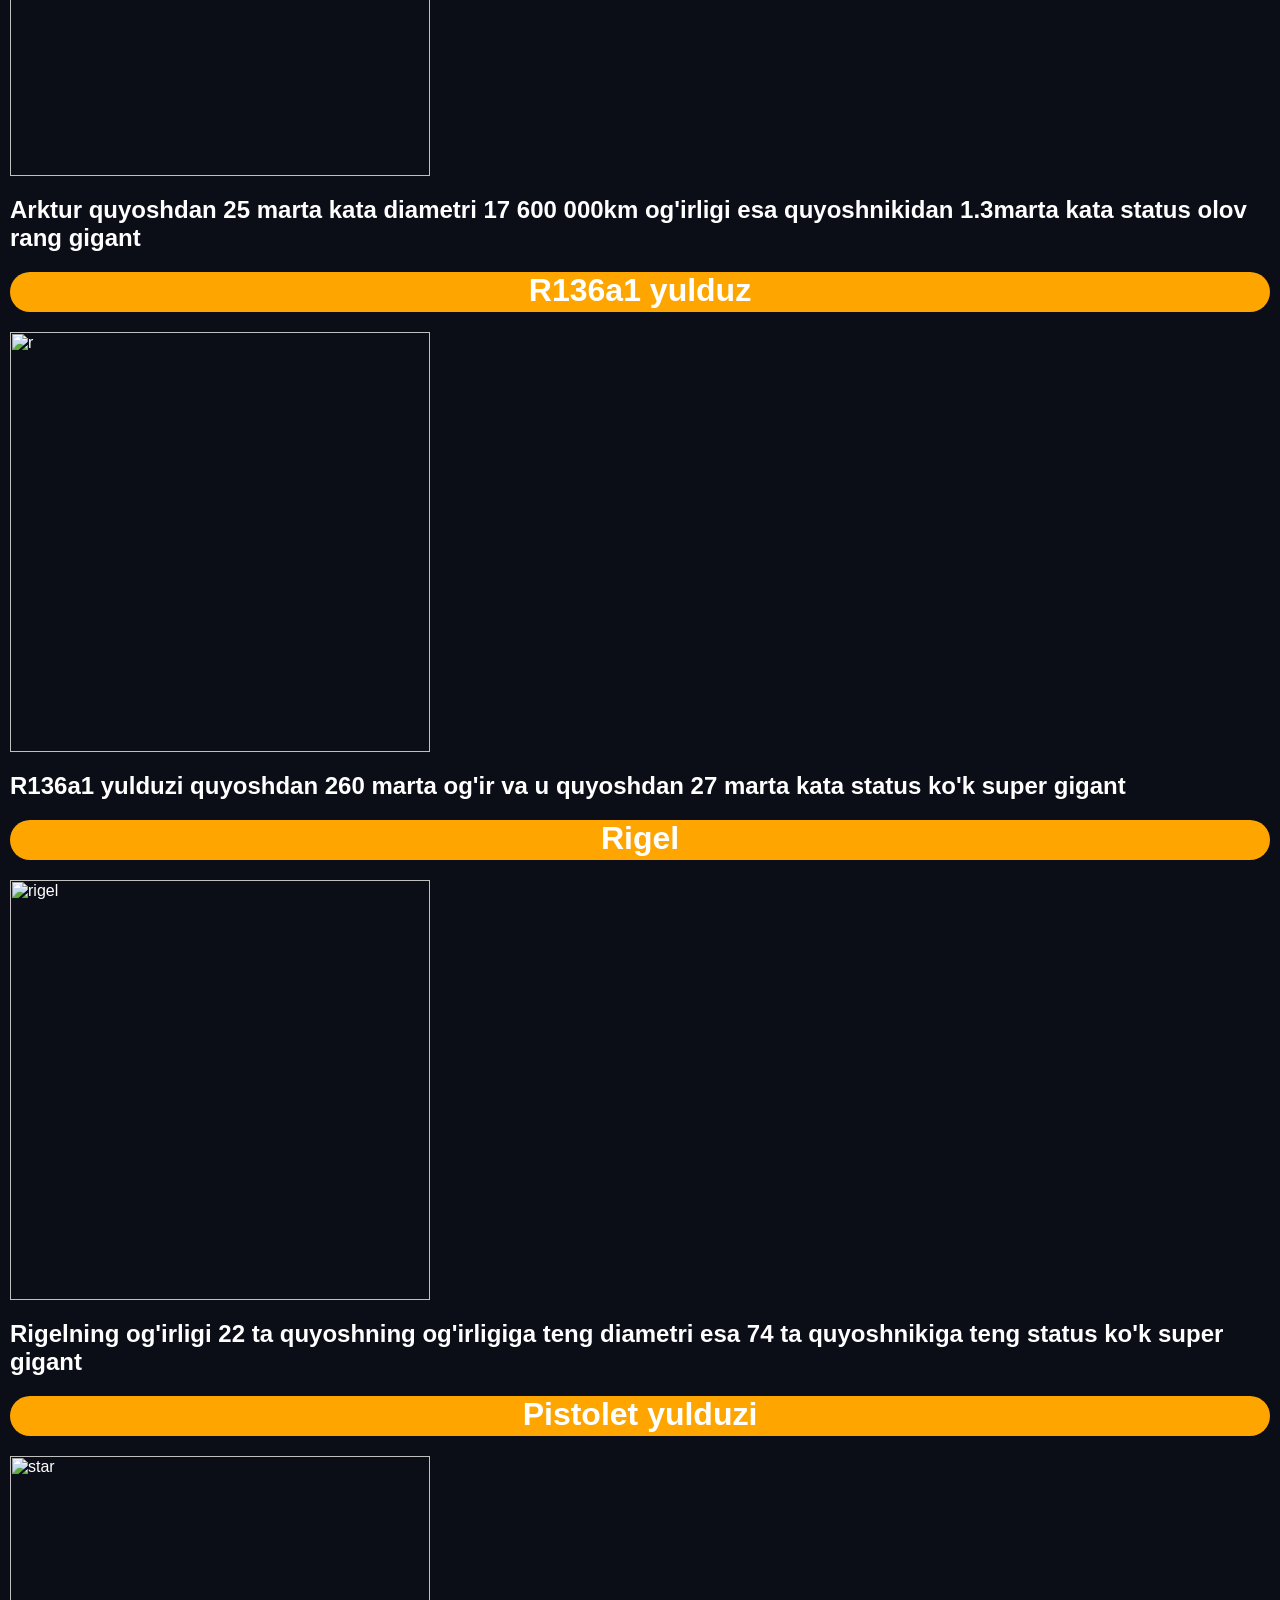
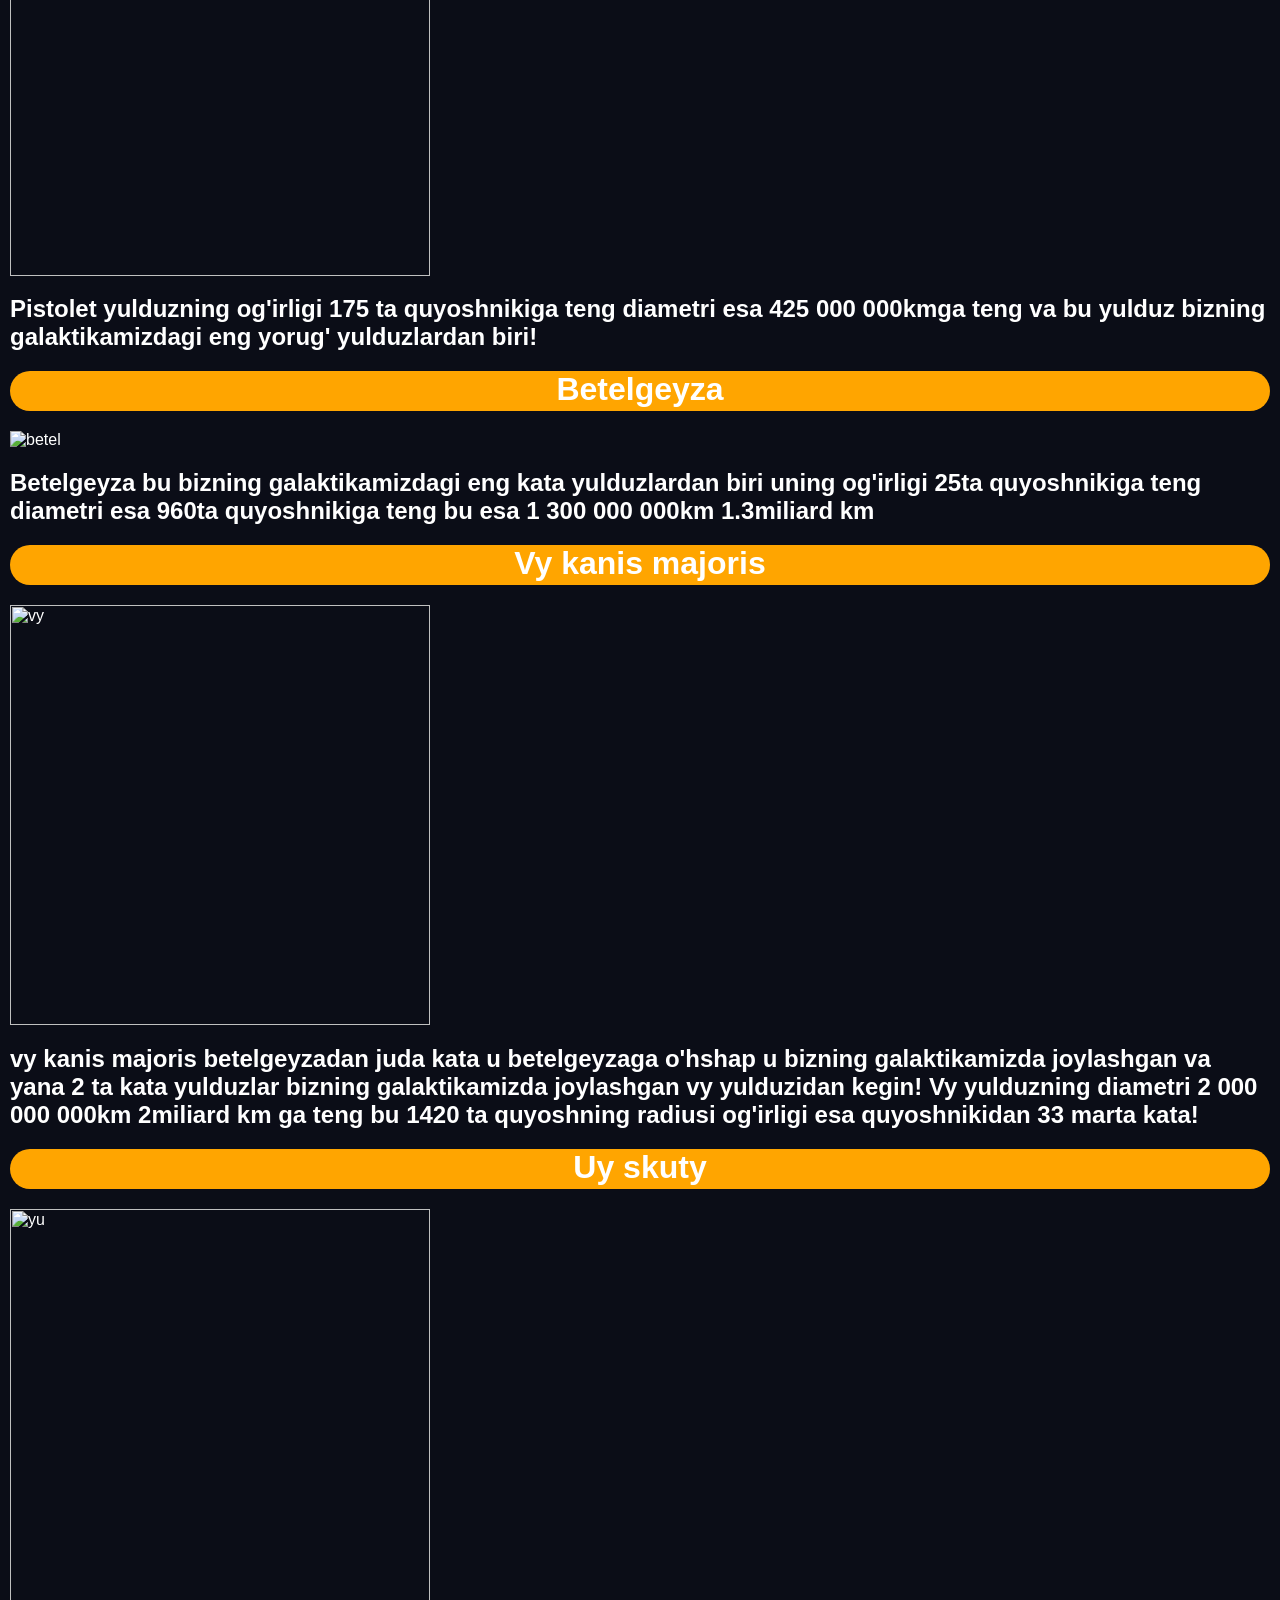
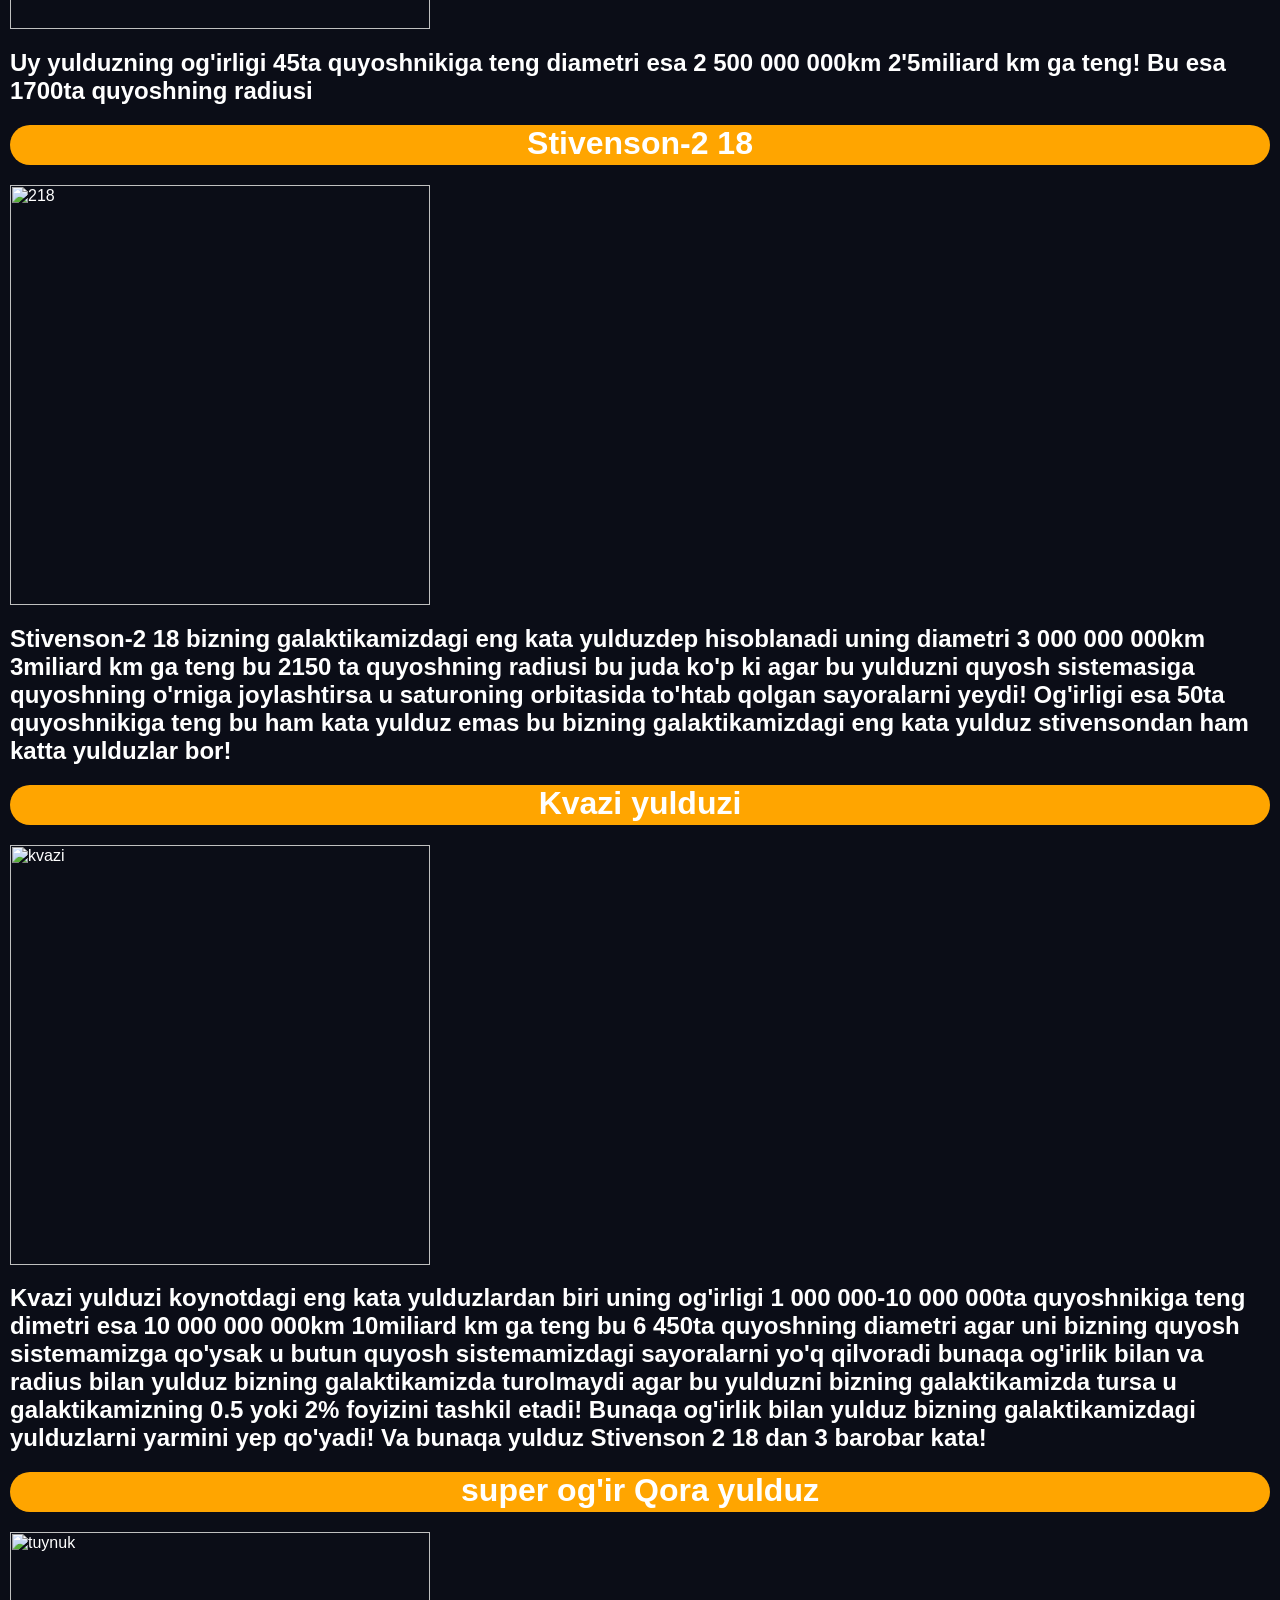
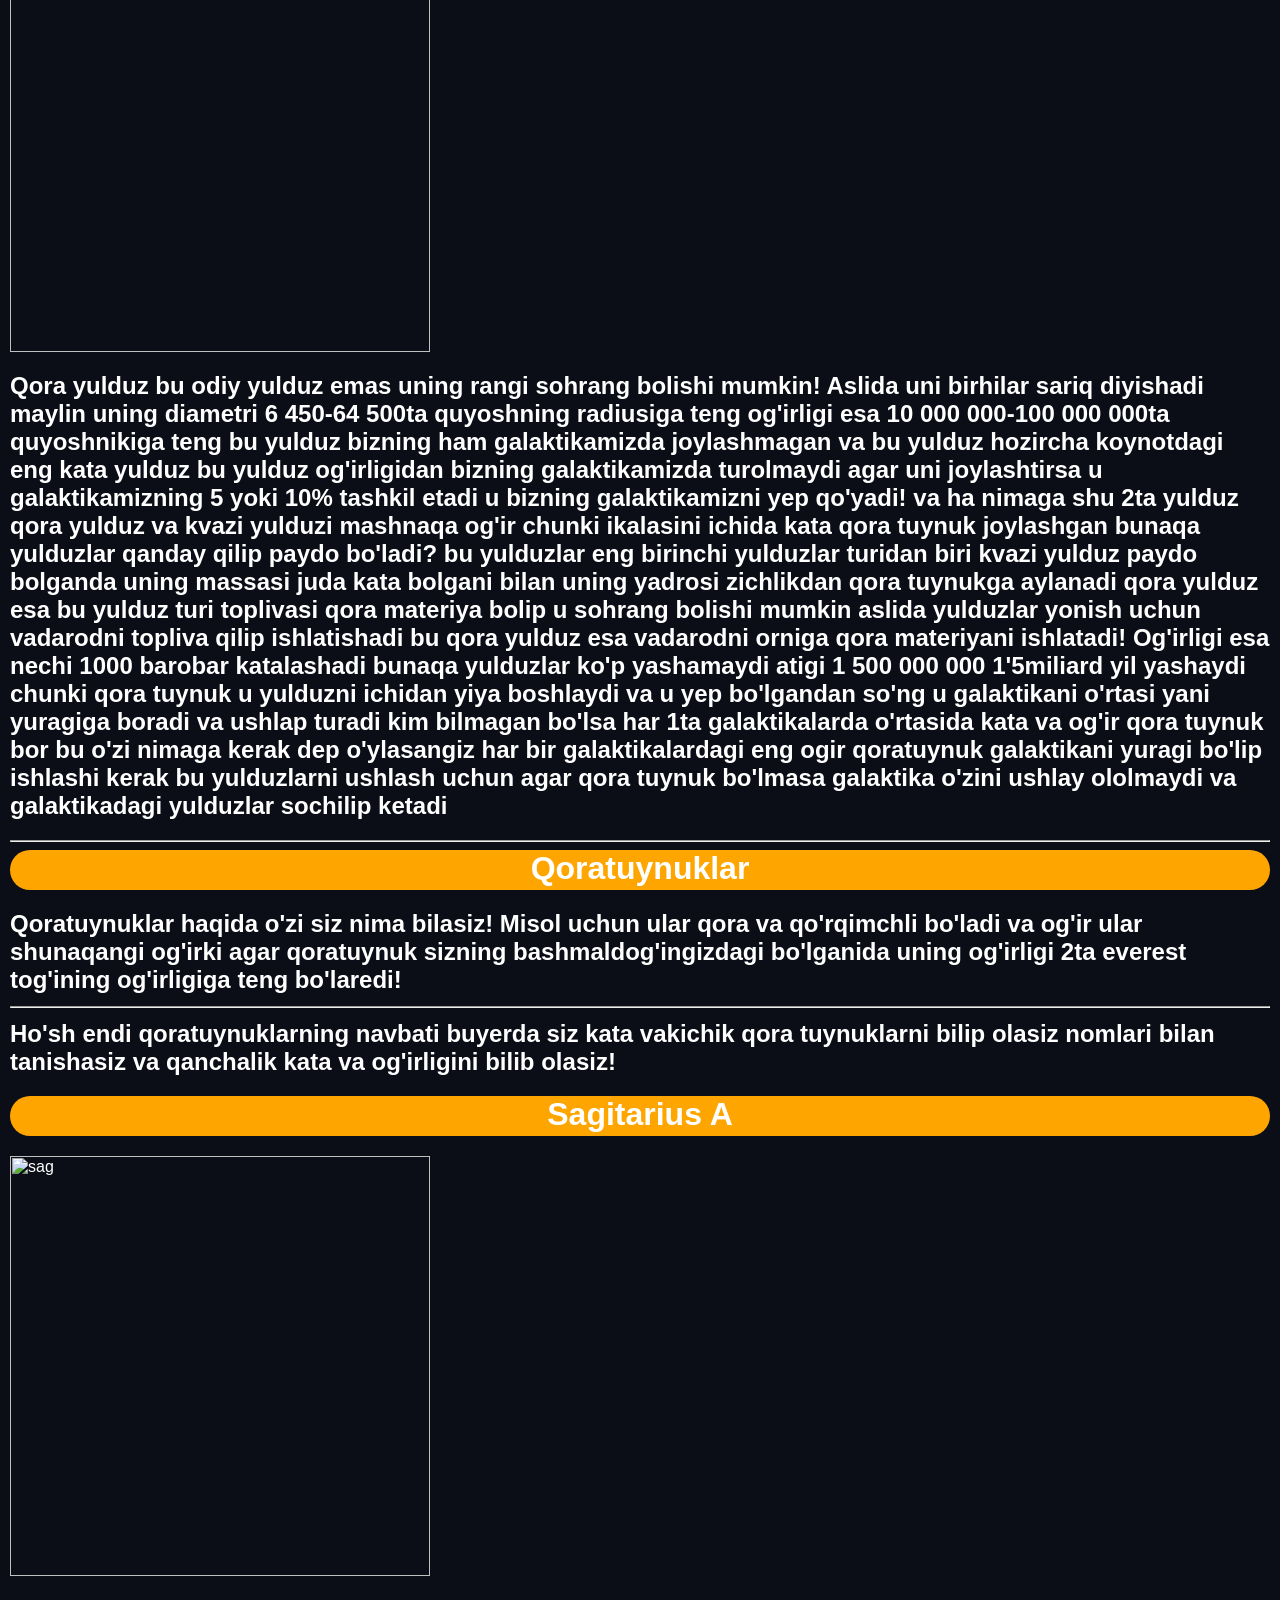
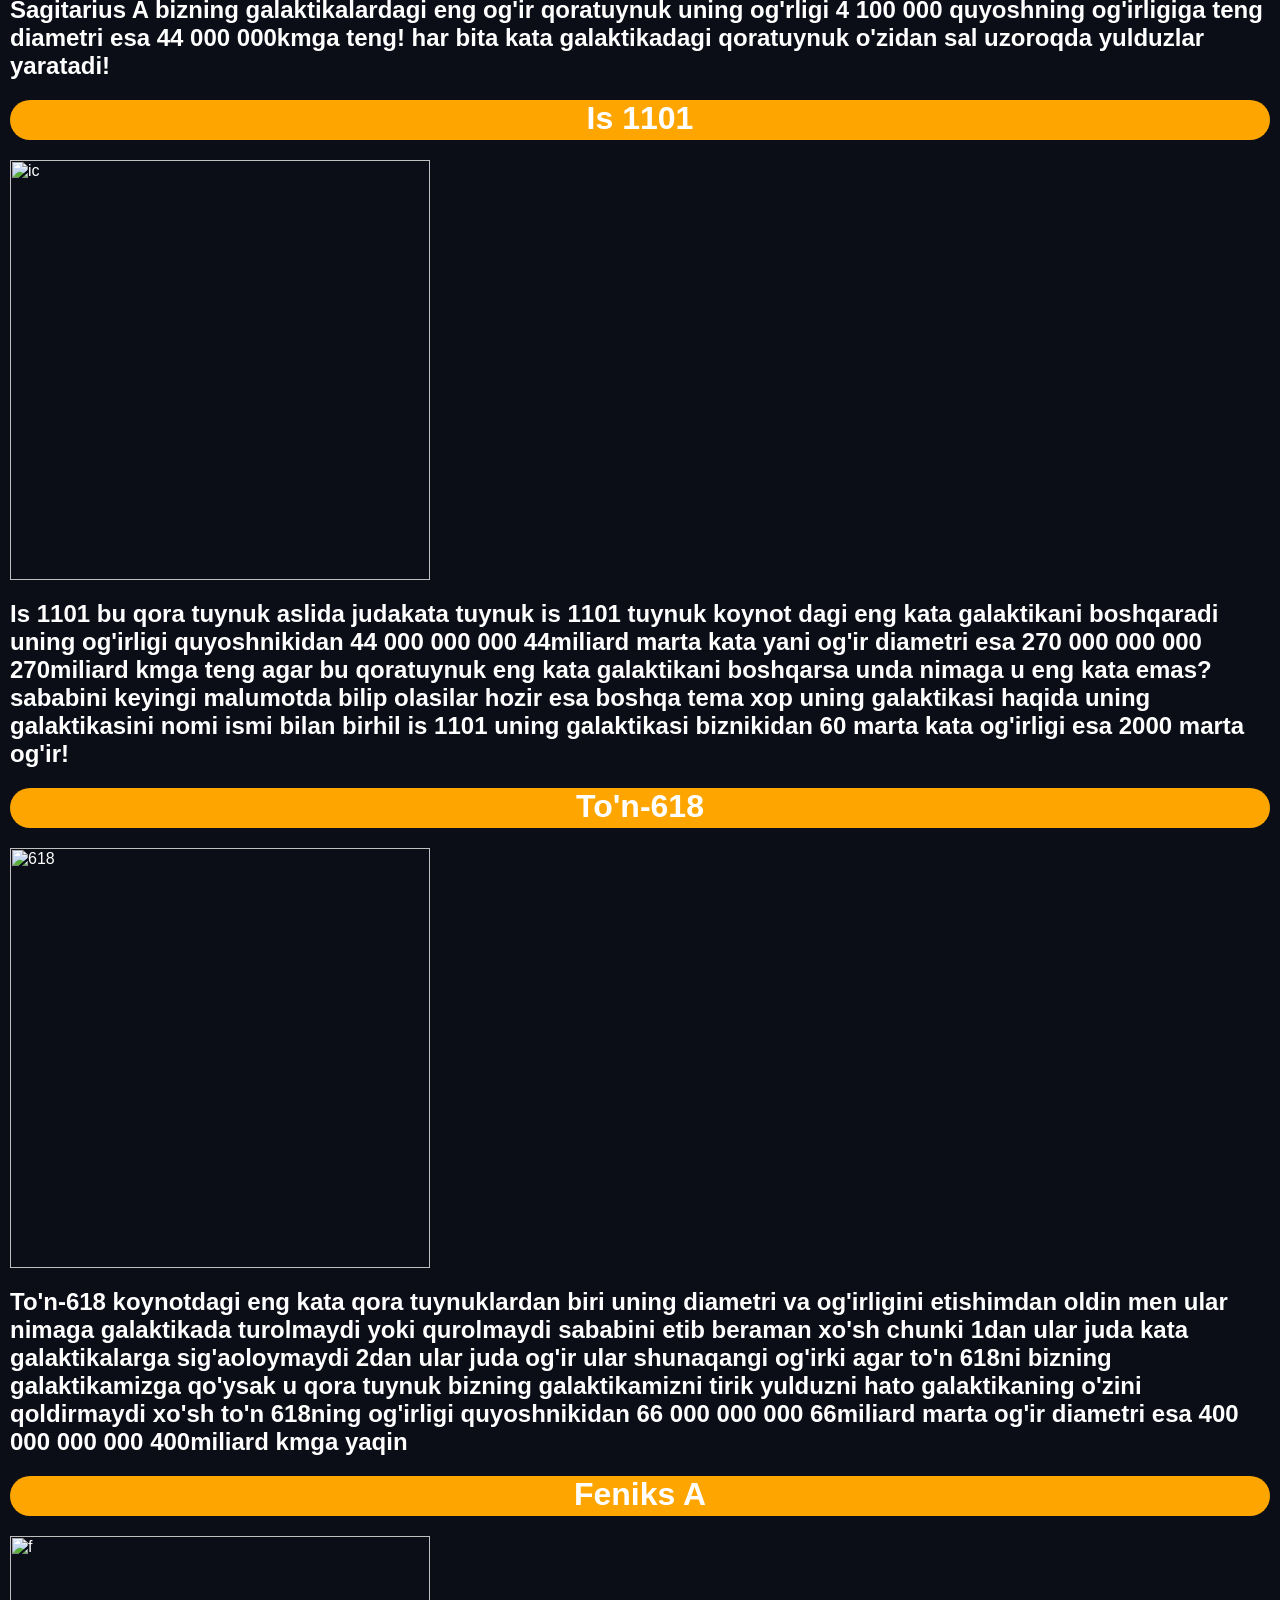
==== commit f0415a2d: "uz" ====
--- a/index.html
+++ b/index.html
@@ -6,7 +6,7 @@
     <link rel="stylesheet" href="style.css">
 </head>
 <body>
-    <h1>Koinot.uzga hush kelipsiz!</h1>
+    <h2>koinot.uz ga hush kelibsiz</h2>
     <hr>
     <h2>Salom bu saitda siz koinotdagi turli malumotlarni bilip olasiz bular:</h2>
     <h2> harhil sayoralar sistemalar yulduzlar qora tuynuklar galaktikalar koinot o'lchamlari va turli malumotlarni bilip olasiz va ko'rasiz!</h2>
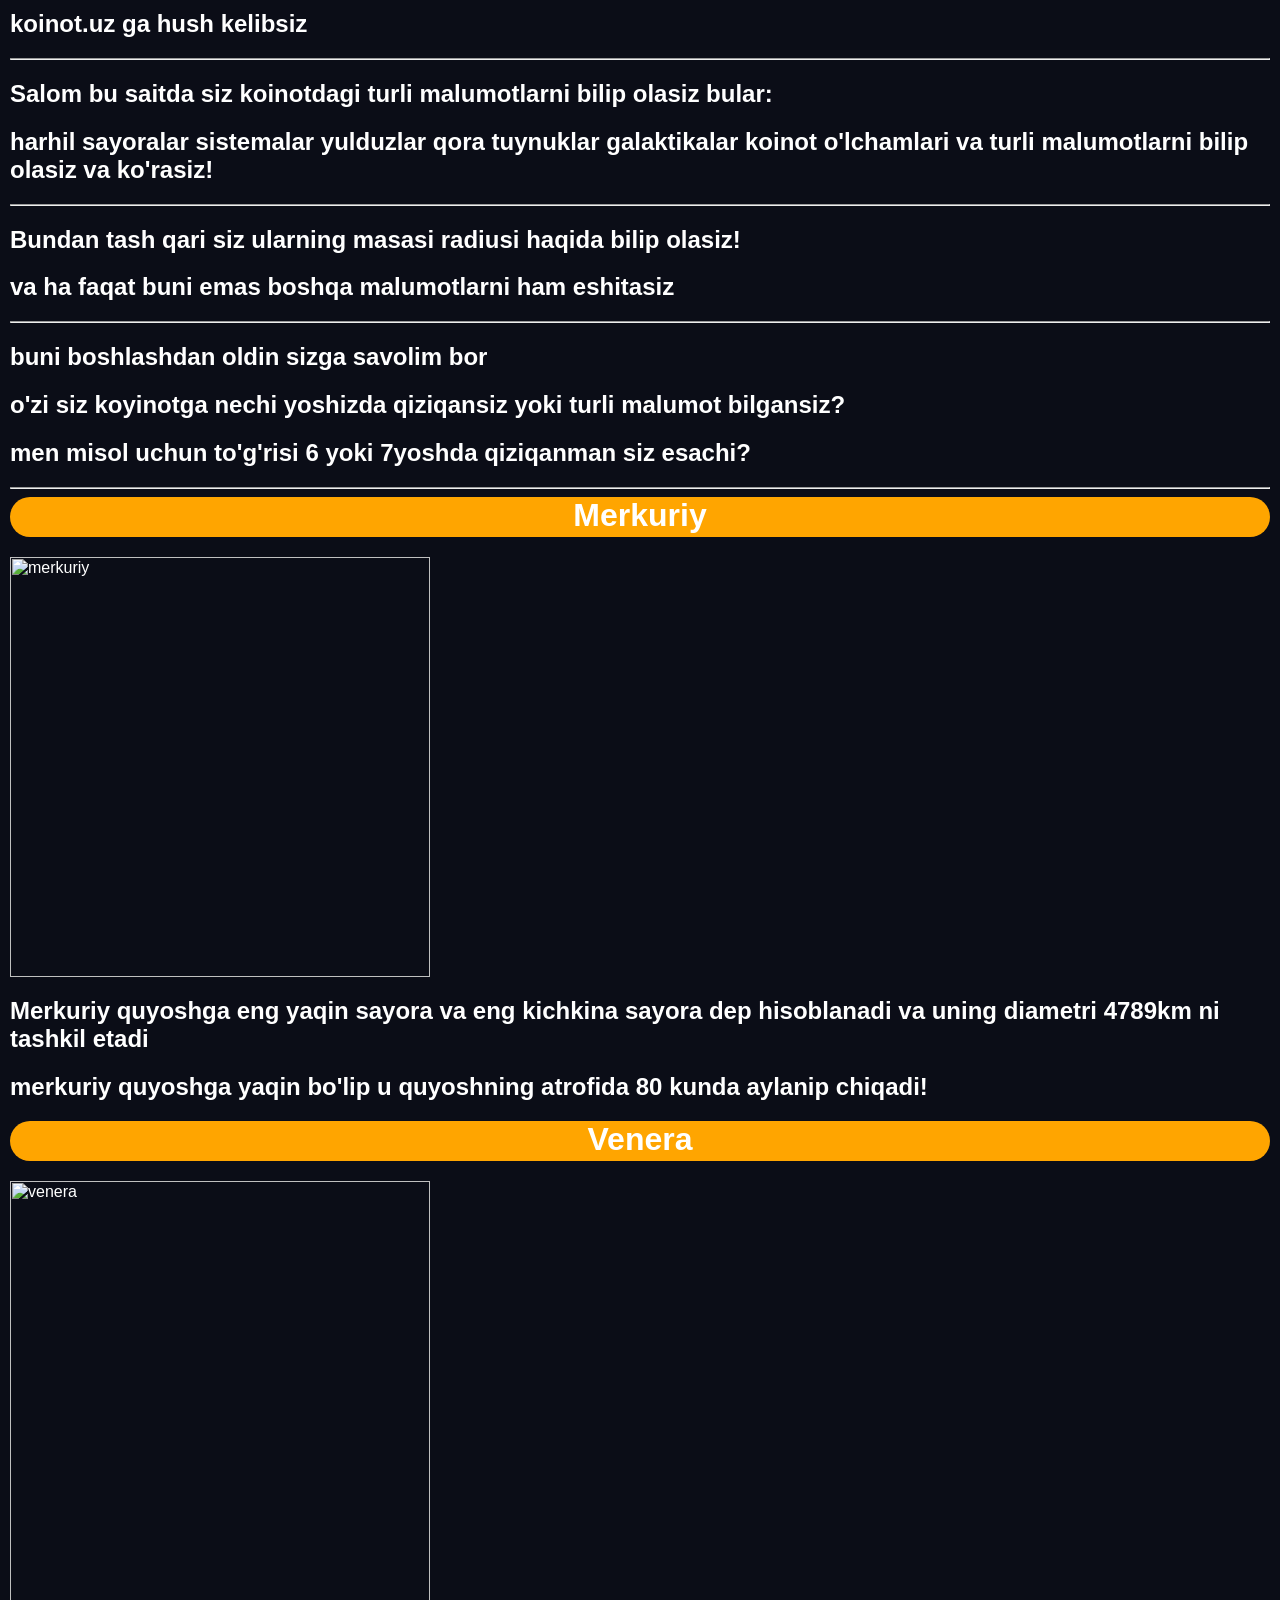
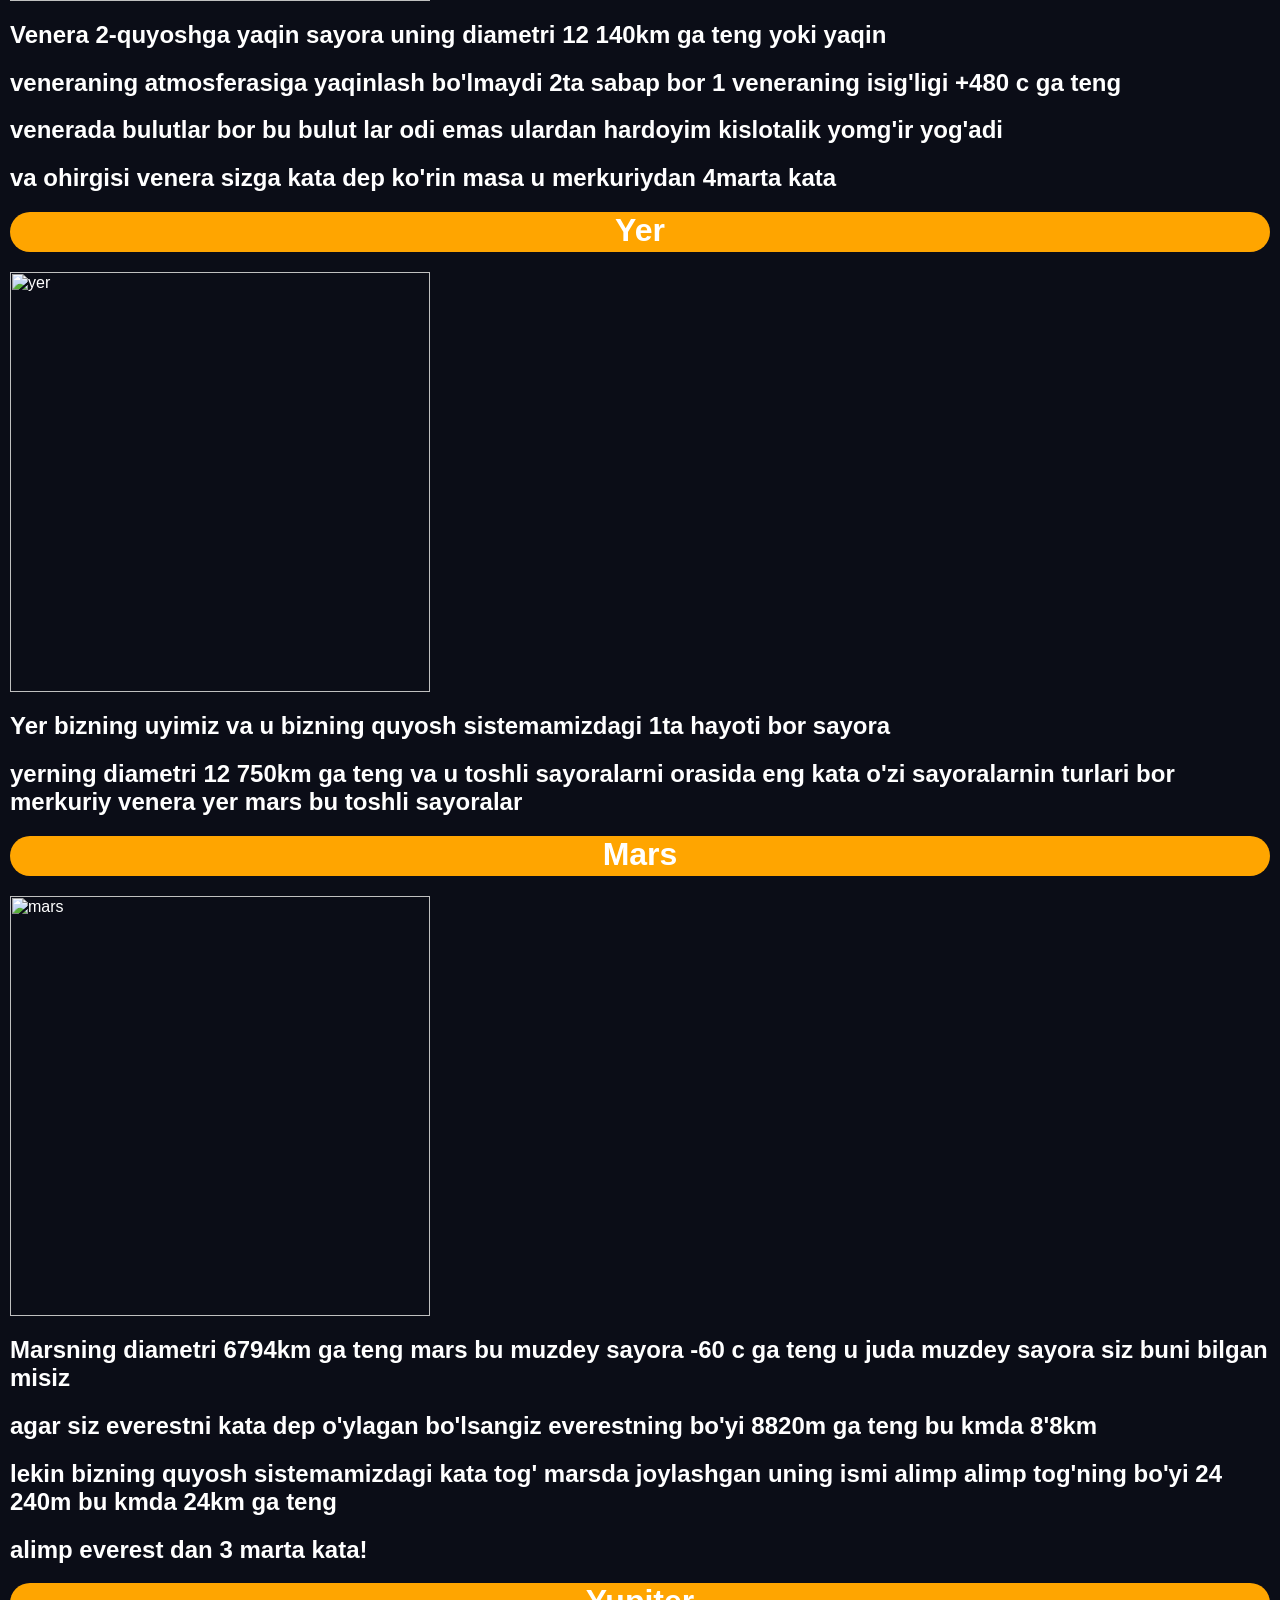
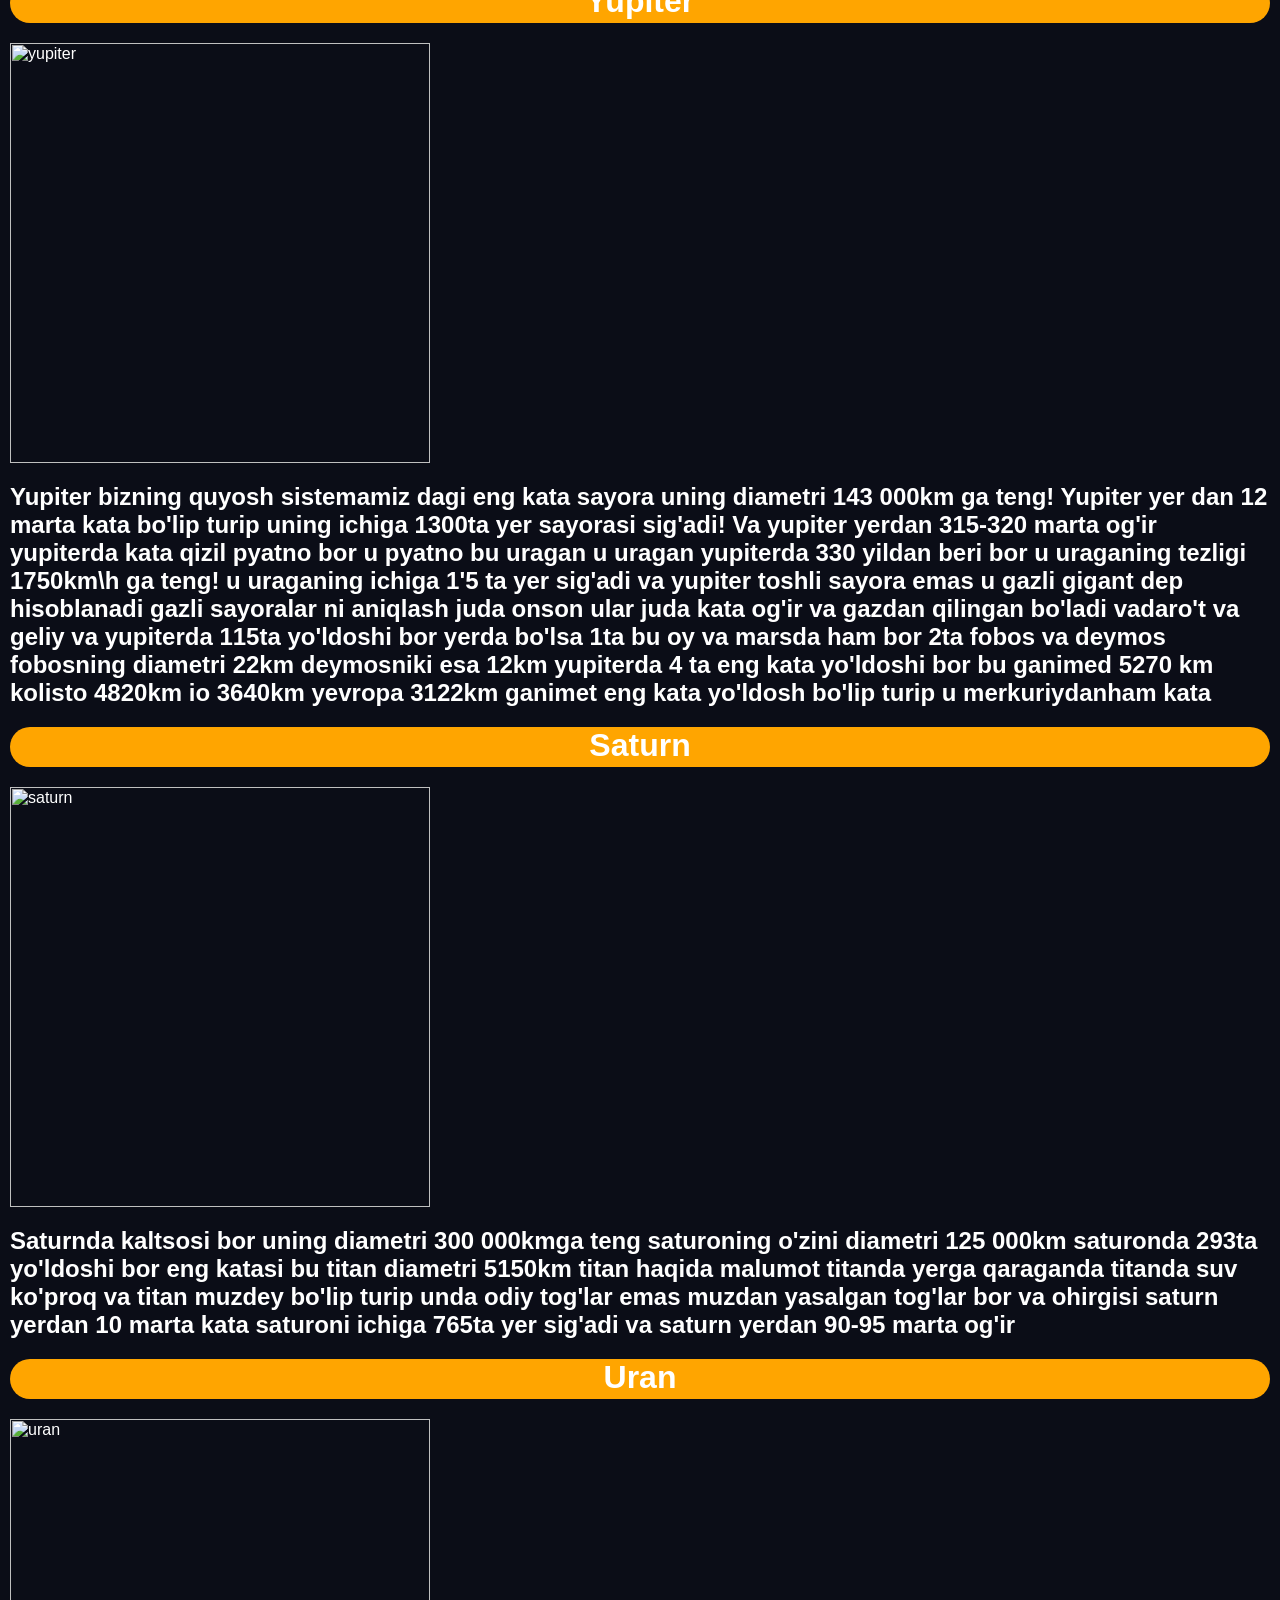
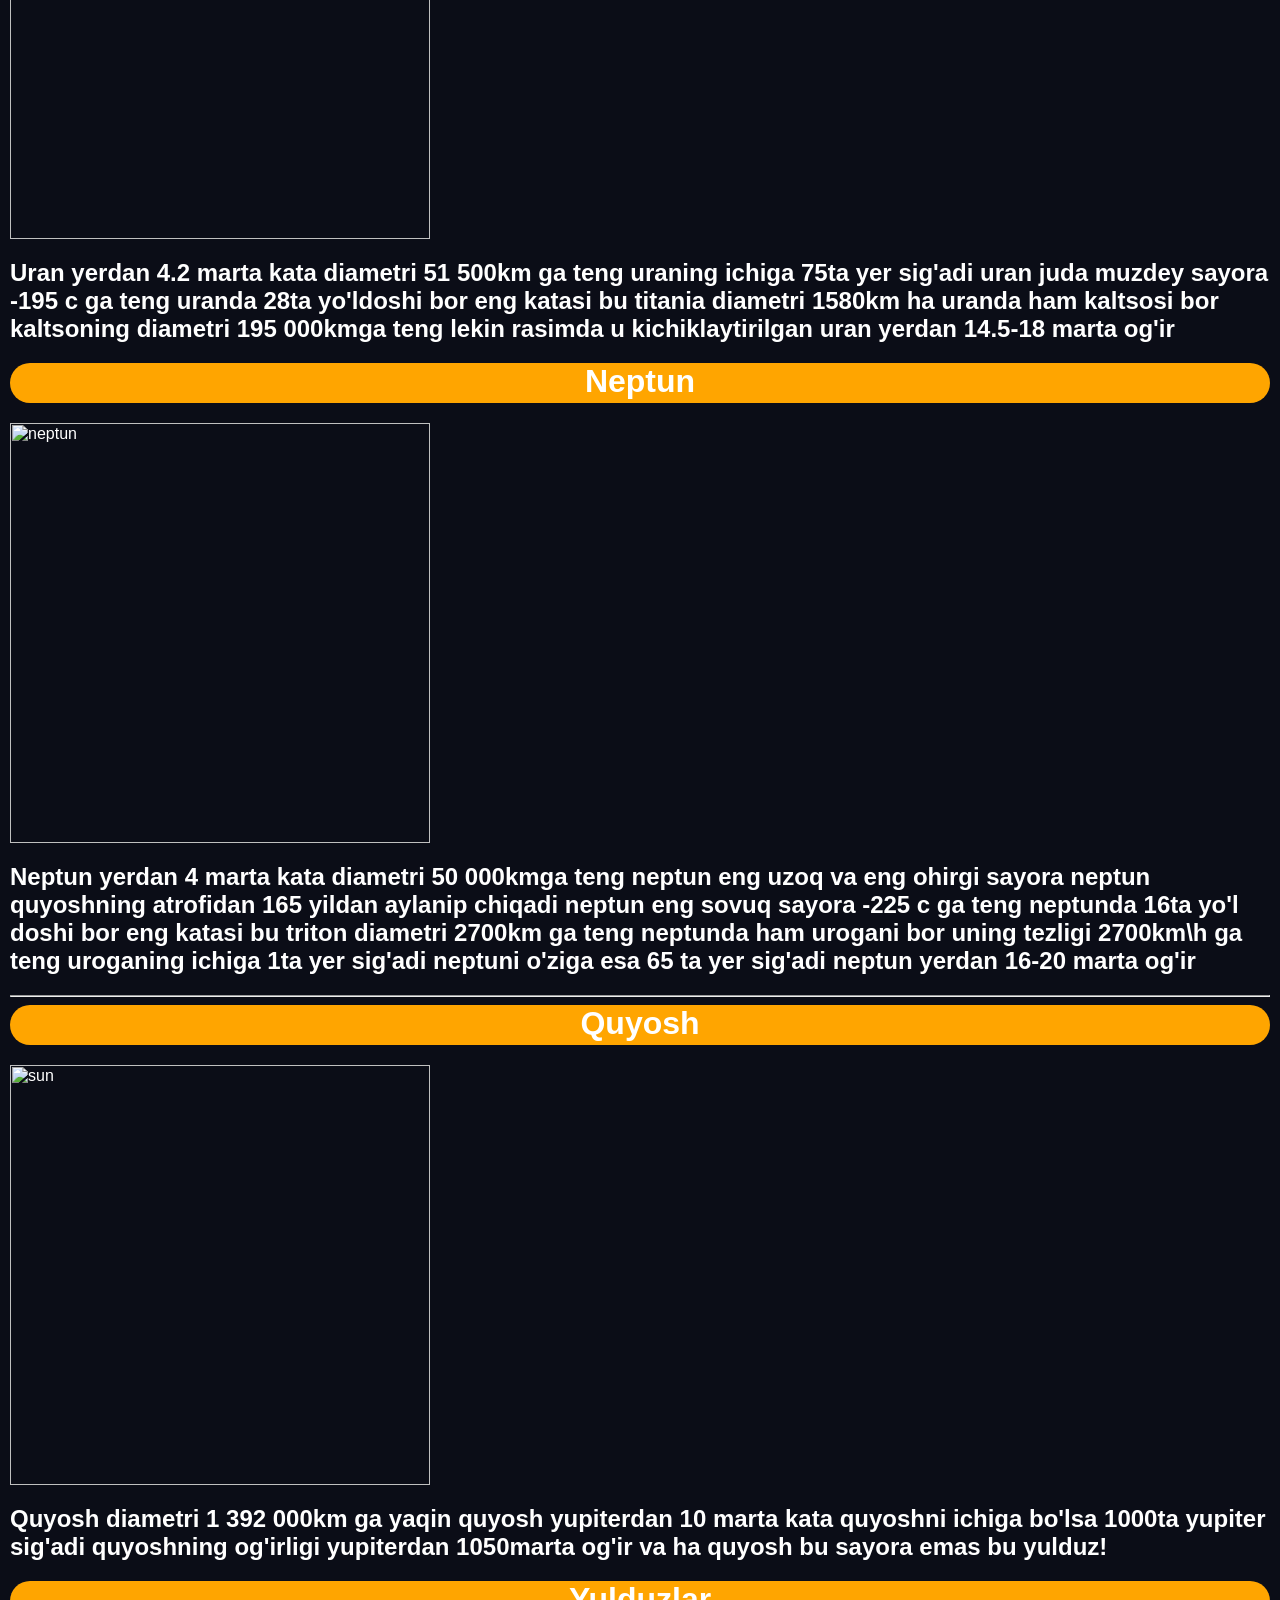
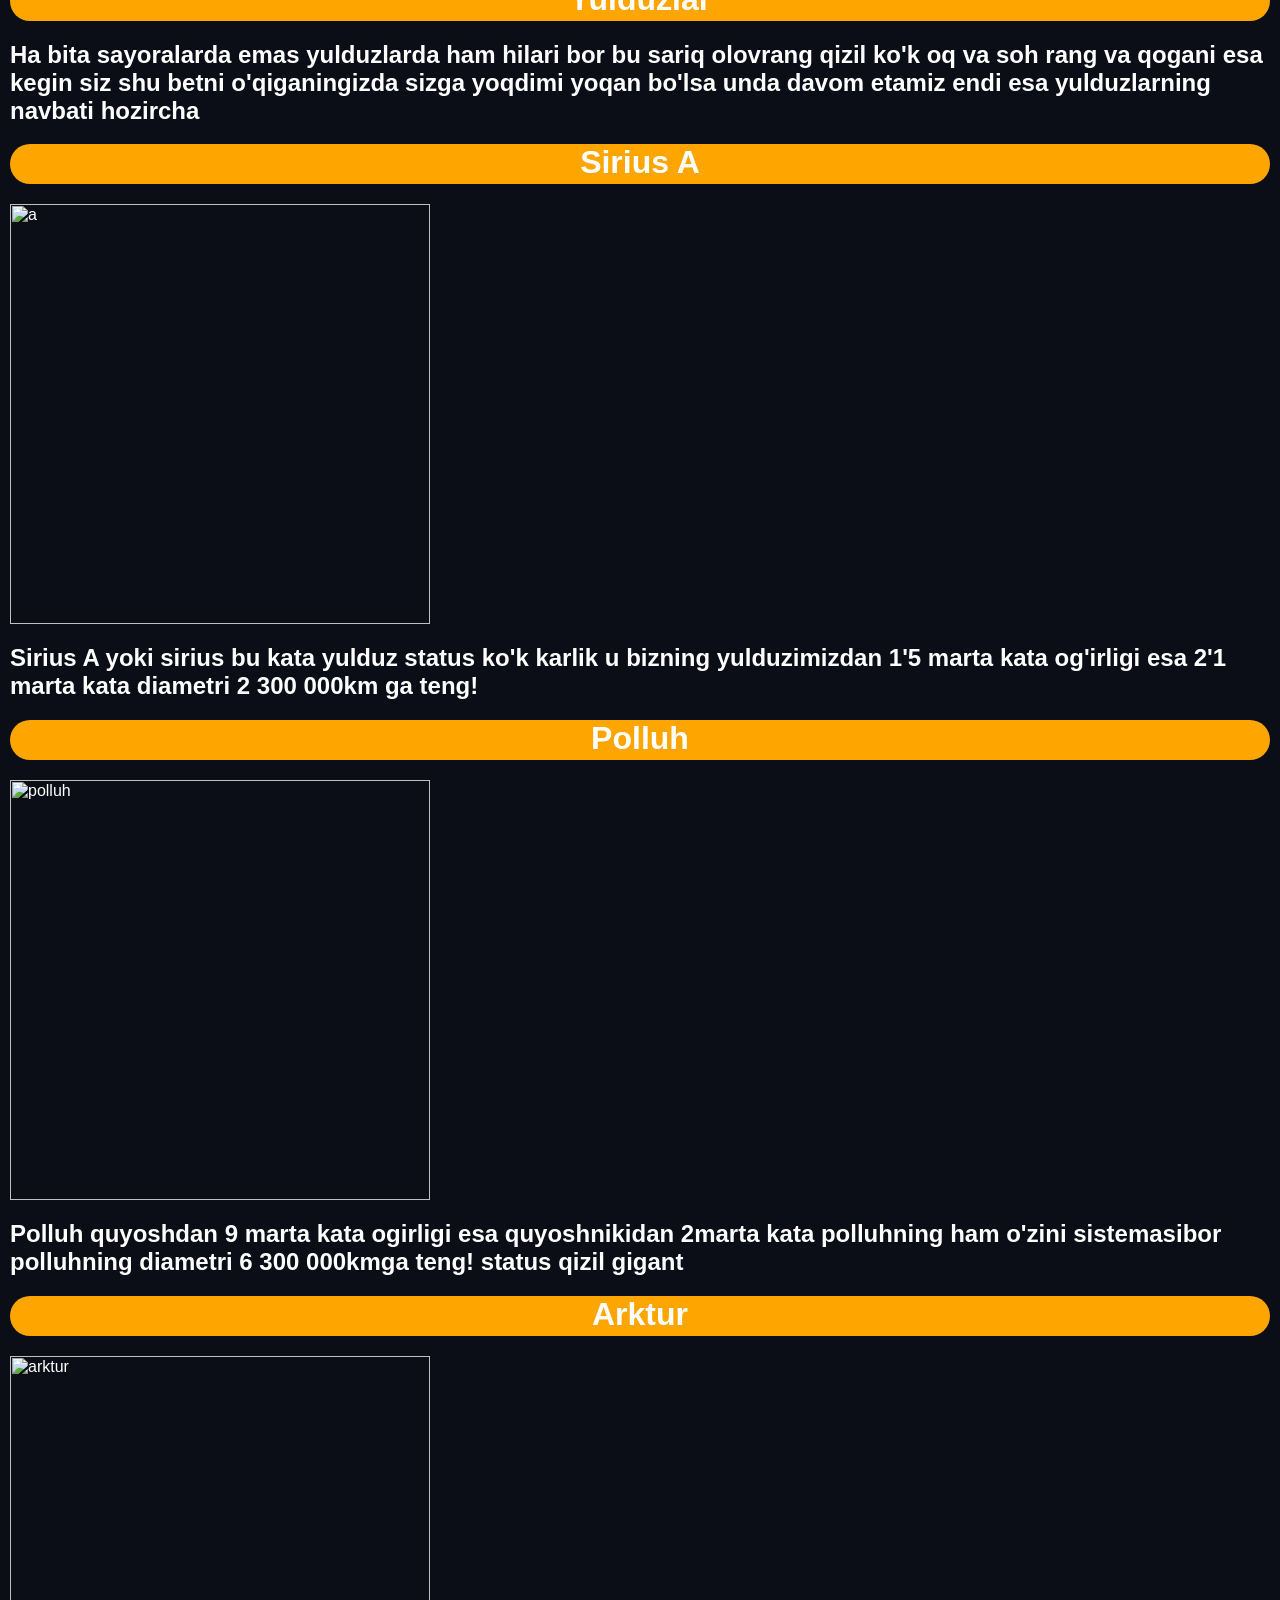
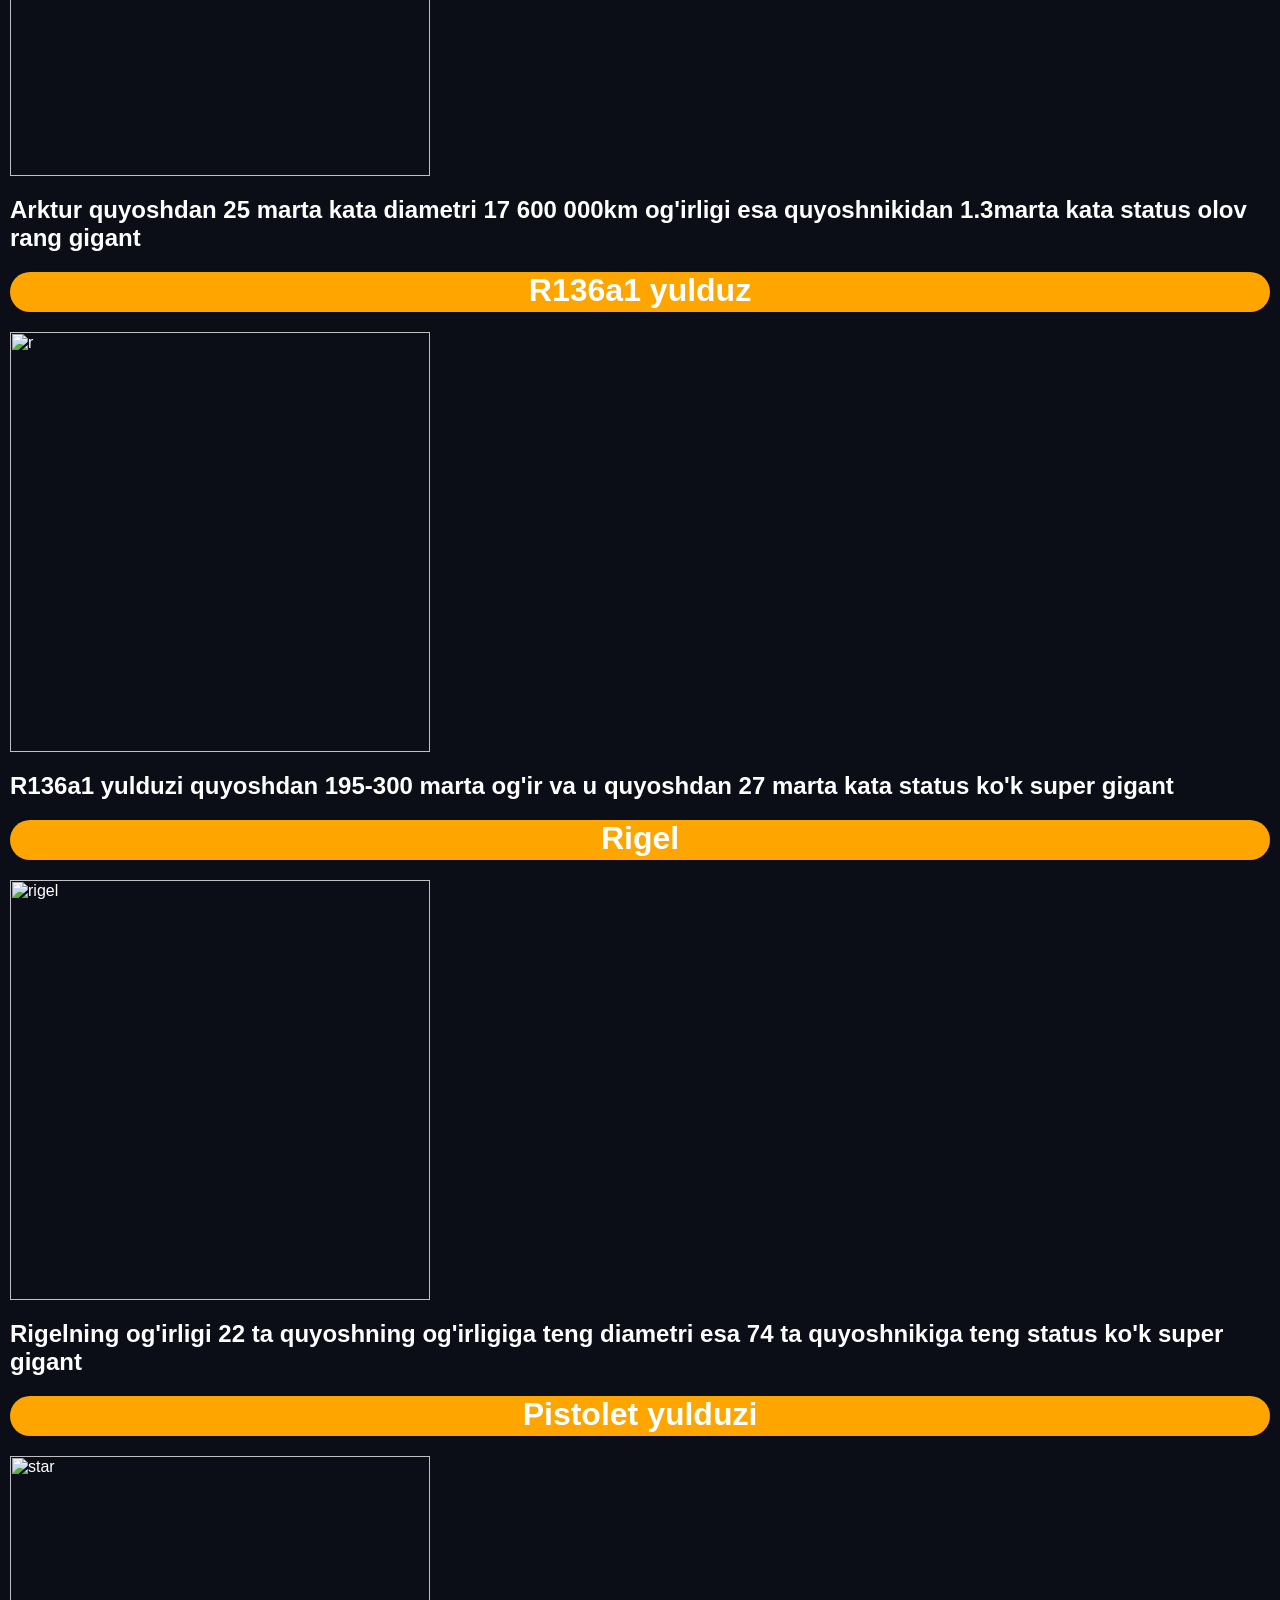
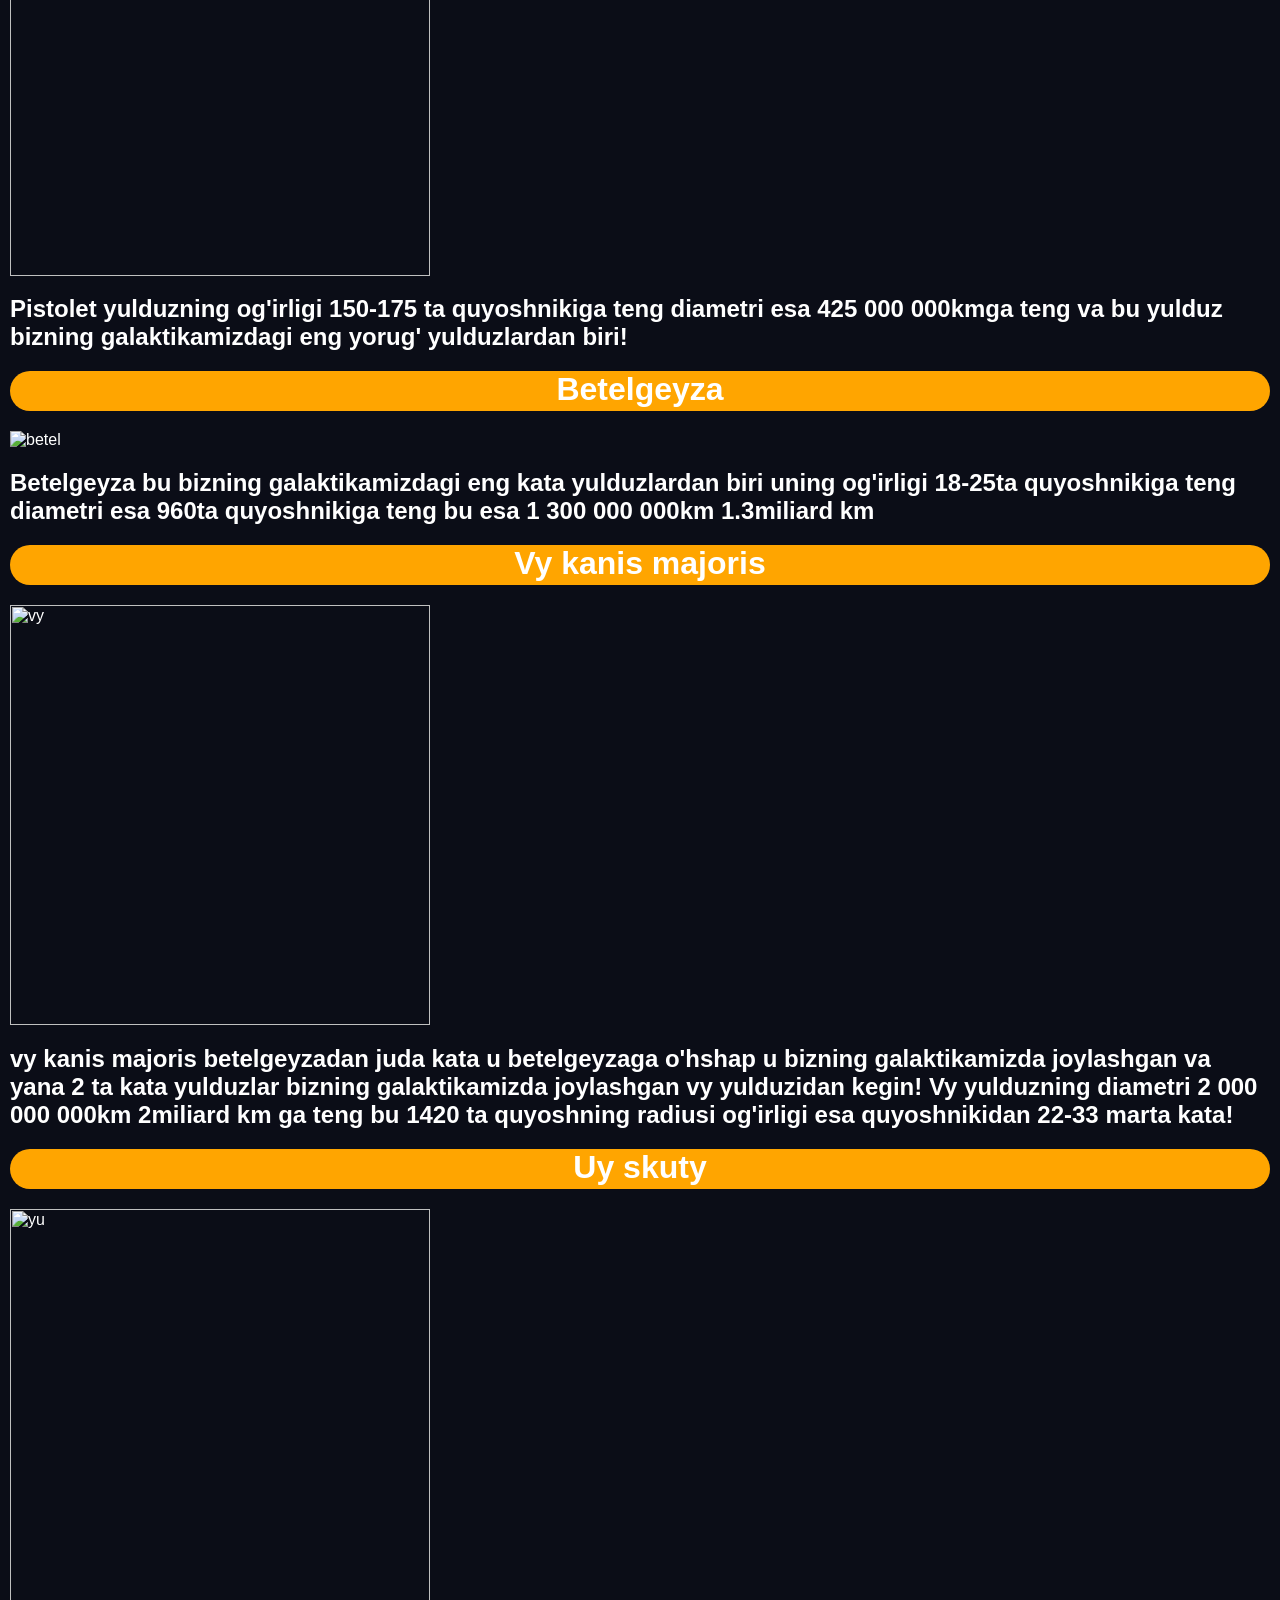
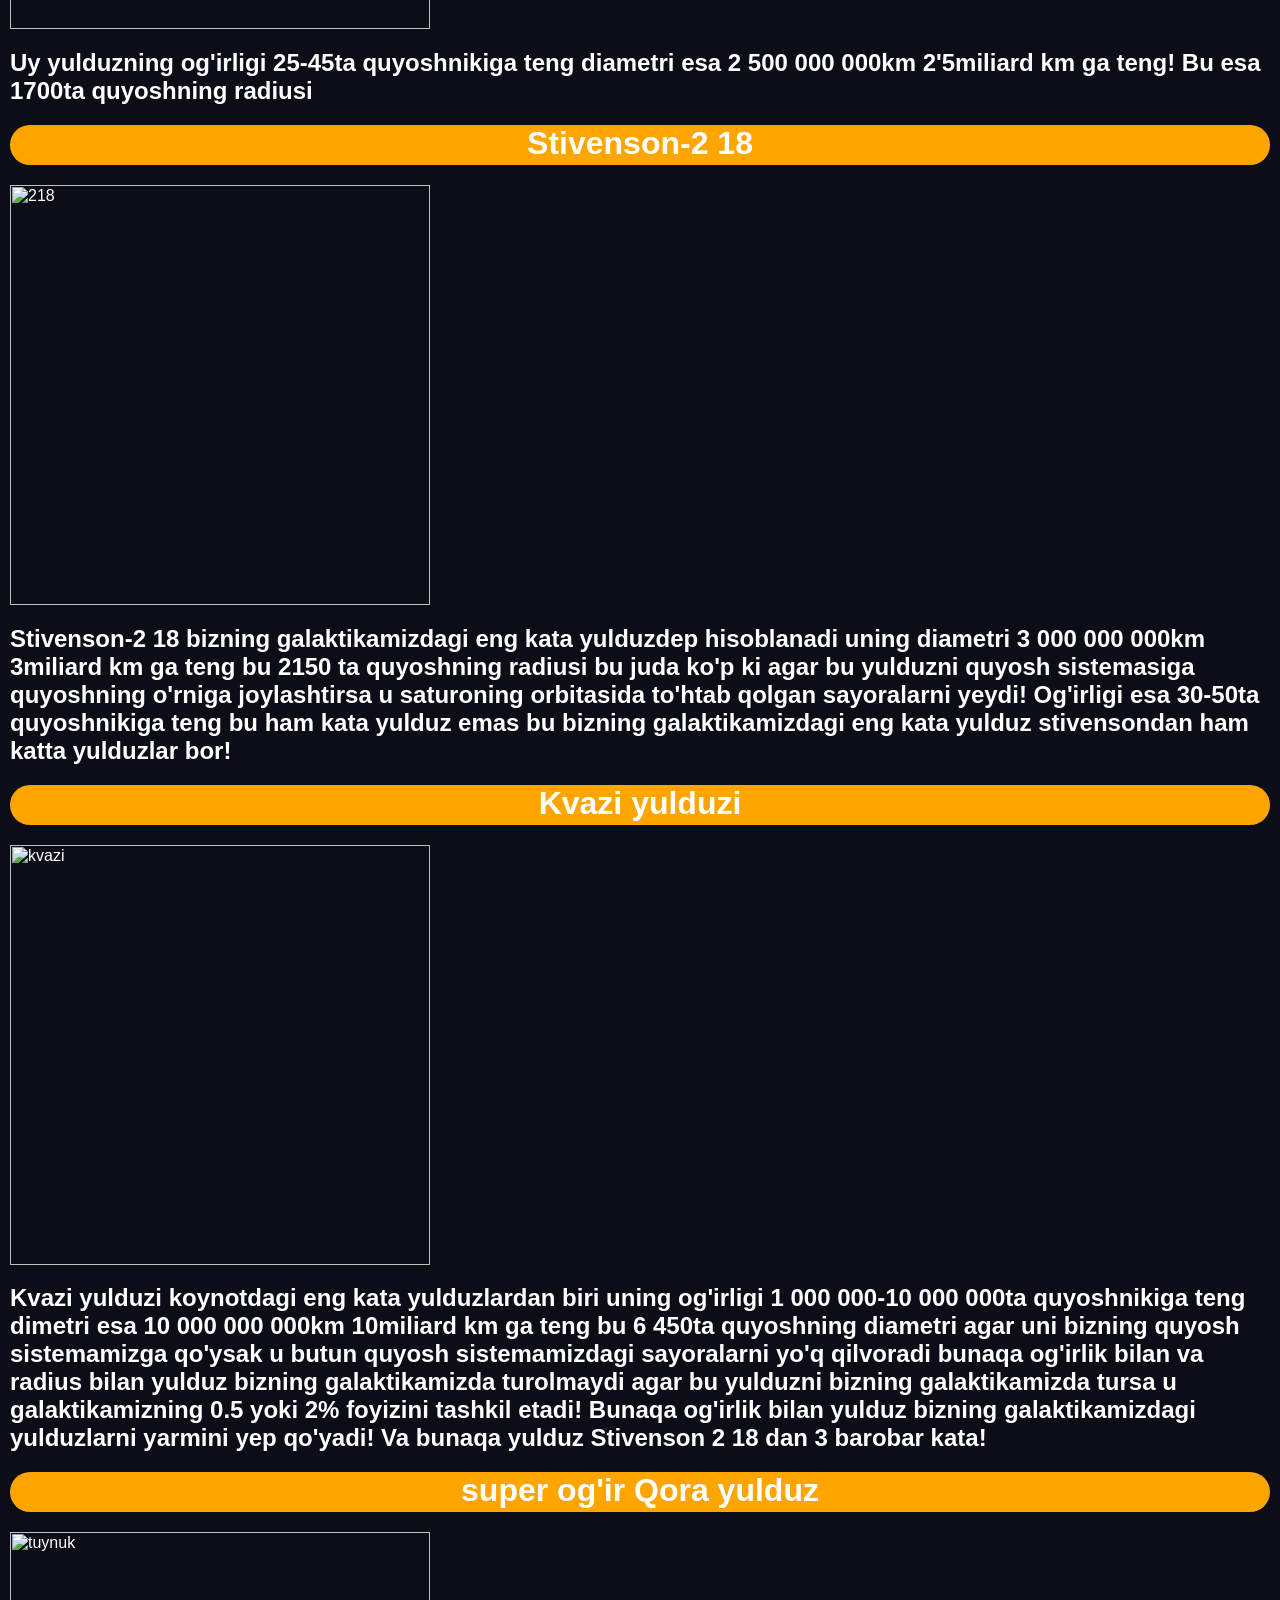
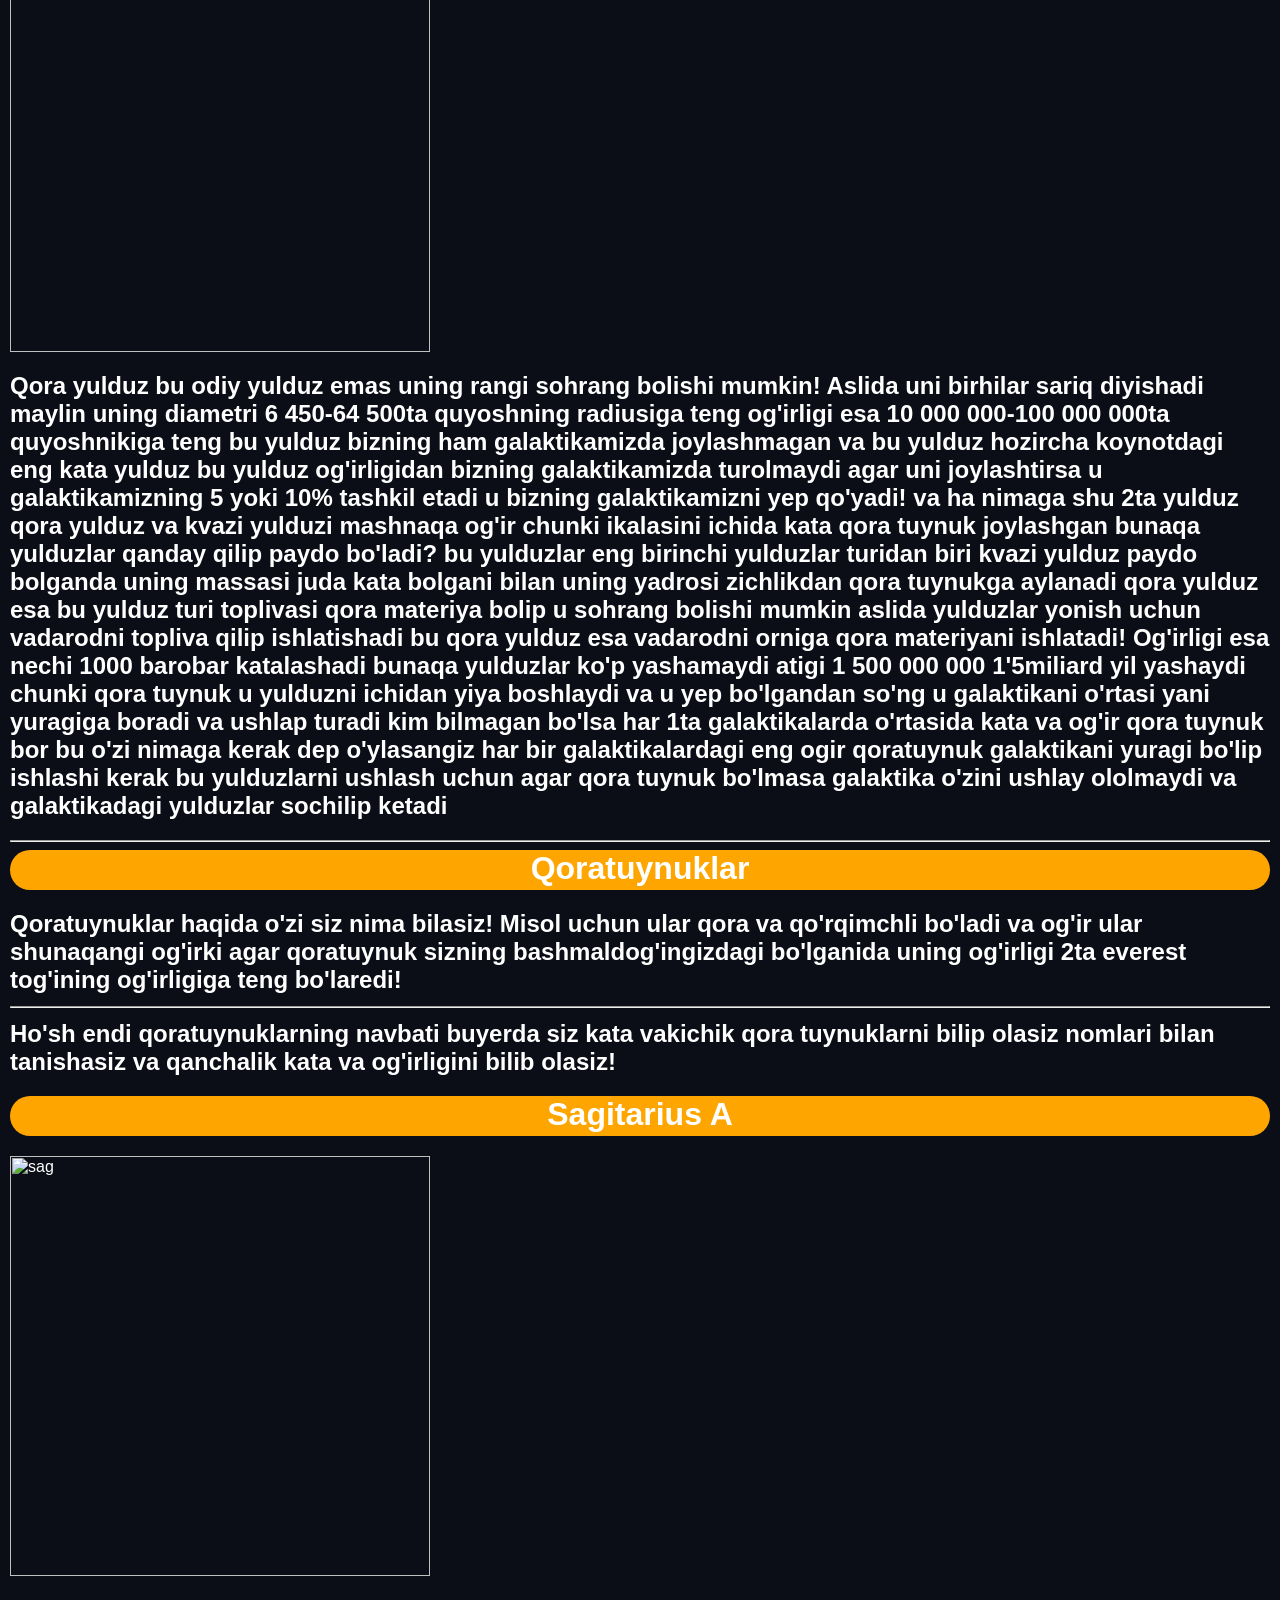
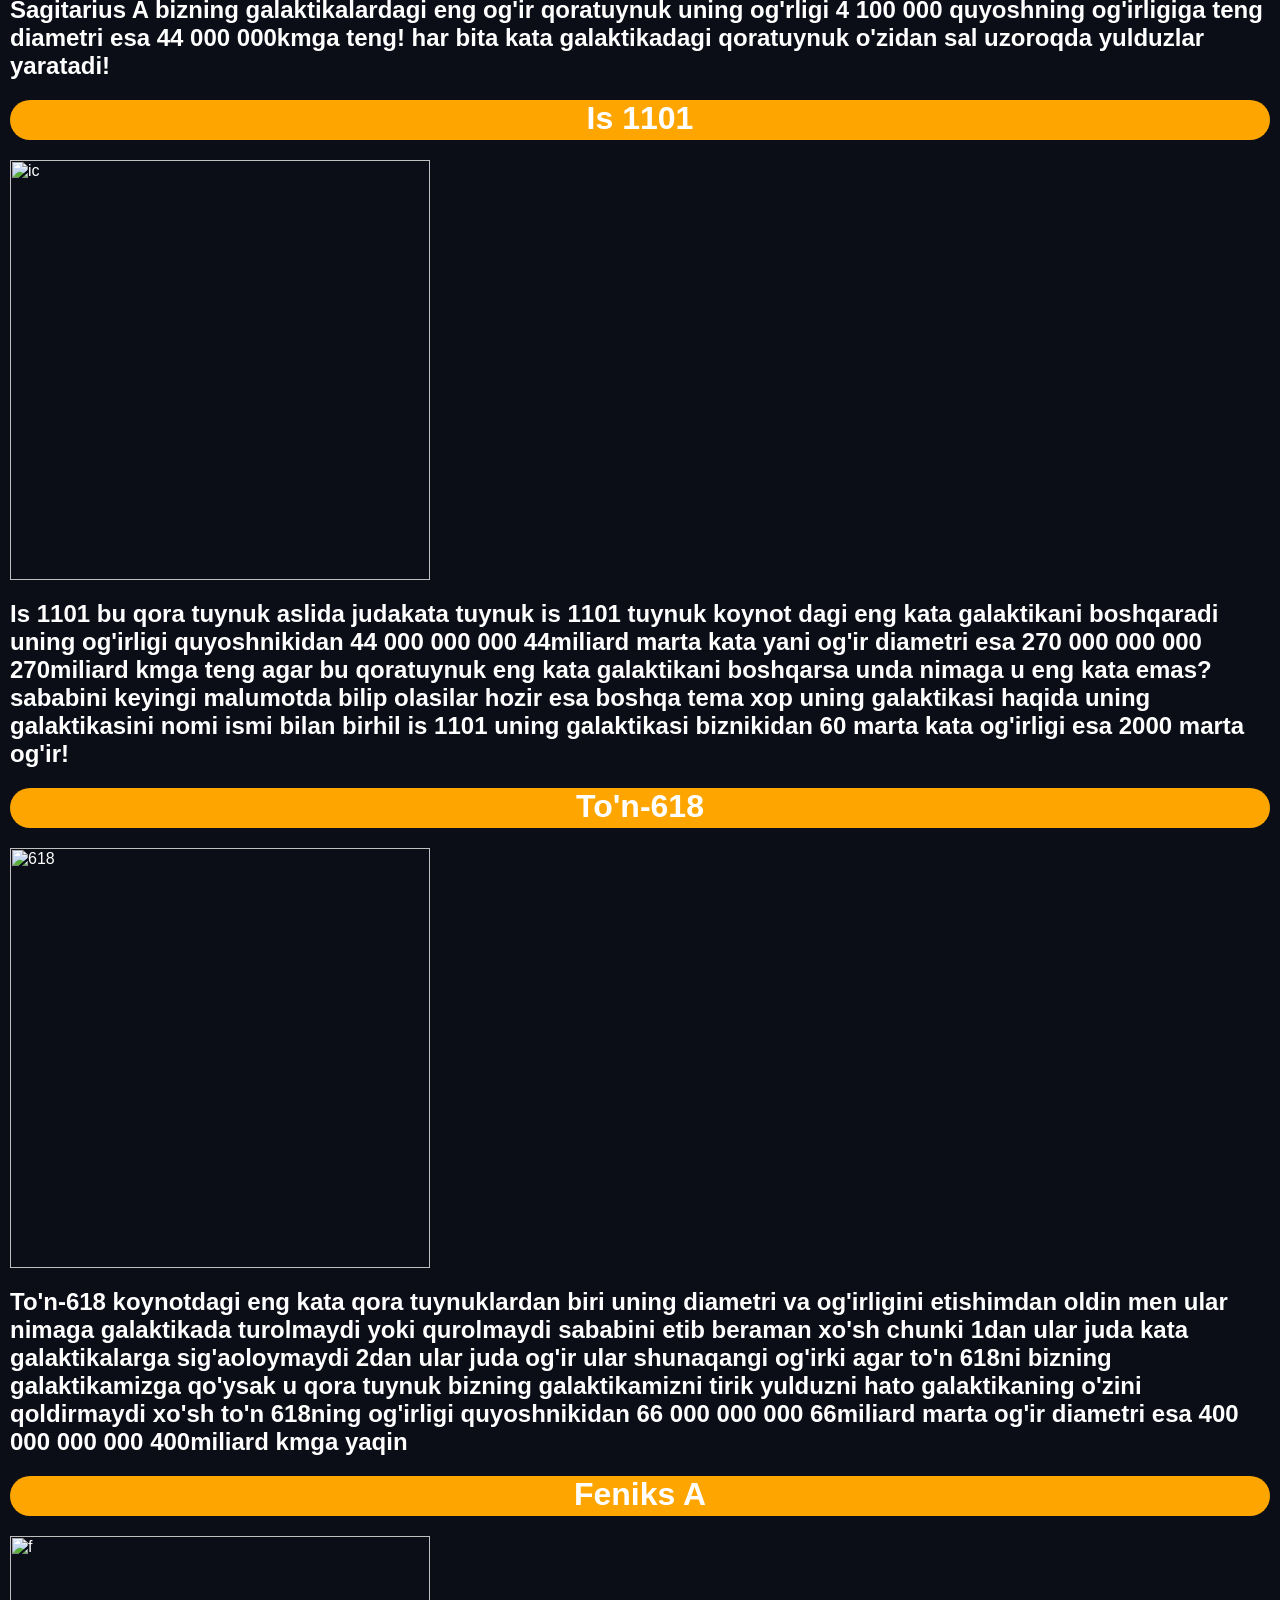
==== commit a594ecfd: "mass 2" ====
--- a/index.html
+++ b/index.html
@@ -42,7 +42,7 @@
     <img width="420px" src="https://media.wired.com/photos/59aed222d5f6b4414c0d8886/3:2/w_2560%2Cc_limit/JupiterAuroras-NASA-TA.jpg" alt="yupiter">
     <h2>Yupiter bizning quyosh sistemamiz dagi eng kata sayora uning diametri 143 000km ga teng!
     Yupiter yer dan 12 marta kata bo'lip turip uning ichiga 1300ta yer sayorasi sig'adi!
-    Va yupiter yerdan 390 marta og'ir yupiterda kata qizil pyatno bor u pyatno bu uragan u uragan yupiterda 330 yildan beri bor
+    Va yupiter yerdan 315-320 marta og'ir yupiterda kata qizil pyatno bor u pyatno bu uragan u uragan yupiterda 330 yildan beri bor
     u uraganing tezligi 1750km\h ga teng! u uraganing ichiga 1'5 ta yer sig'adi va yupiter toshli sayora emas u gazli gigant dep hisoblanadi
     gazli sayoralar ni aniqlash juda onson ular juda kata og'ir va gazdan qilingan bo'ladi vadaro't va geliy va yupiterda 115ta yo'ldoshi bor
     yerda bo'lsa 1ta bu oy va marsda ham bor 2ta fobos va deymos fobosning diametri 22km deymosniki esa 12km yupiterda 4 ta eng kata yo'ldoshi bor
@@ -52,25 +52,25 @@
     <img width="420px" src="https://encrypted-tbn0.gstatic.com/images?q=tbn:ANd9GcQk6gwdZ3XVssZg967vb3iJ60C8jBC0ksM4Ag&s" alt="saturn">
     <h2>Saturnda kaltsosi bor uning diametri 300 000kmga teng saturoning o'zini diametri 125 000km saturonda 293ta yo'ldoshi bor eng katasi
     bu titan diametri 5150km titan haqida malumot titanda yerga qaraganda titanda suv ko'proq va titan muzdey bo'lip turip unda odiy tog'lar emas
-    muzdan yasalgan tog'lar bor va ohirgisi saturn yerdan 10 marta kata saturoni ichiga 476ta yer sig'adi
+    muzdan yasalgan tog'lar bor va ohirgisi saturn yerdan 10 marta kata saturoni ichiga 765ta yer sig'adi va saturn yerdan 90-95 marta og'ir
     </h2>
     <h1>Uran</h1>
     <img width="420px" src="https://ichef.bbci.co.uk/ace/ws/640/amz/worldservice/live/assets/images/2014/09/03/140903105827_uranus_space_624x351_spl.jpg.webp" alt="uran">
-    <h2>Uran yerdan 5marta kata diametri 51 500km ga teng uraning ichiga 75ta yer sig'adi
+    <h2>Uran yerdan 4.2 marta kata diametri 51 500km ga teng uraning ichiga 75ta yer sig'adi
     uran juda muzdey sayora -195 c ga teng uranda 28ta yo'ldoshi bor eng katasi bu titania diametri 1580km
-    ha uranda ham kaltsosi bor kaltsoning diametri 195 000kmga teng lekin rasimda u kichiklaytirilgan
+    ha uranda ham kaltsosi bor kaltsoning diametri 195 000kmga teng lekin rasimda u kichiklaytirilgan uran yerdan 14.5-18 marta og'ir
     </h2>
     <h1>Neptun</h1>
     <img width="420px" src="https://cdn-storage-media.tass.ru/resize/752x496/tass_media/2022/03/10/P/1646946009205306_PFsiHJ6J.jpg" alt="neptun">
     <h2>Neptun yerdan 4 marta kata diametri 50 000kmga teng neptun eng uzoq va eng ohirgi sayora neptun quyoshning atrofidan 165 yildan
     aylanip chiqadi neptun eng sovuq sayora -225 c ga teng neptunda 16ta yo'l doshi bor eng katasi bu triton diametri 2700km ga teng
-    neptunda ham urogani bor uning tezligi 2700km\h ga teng uroganing ichiga 1ta yer sig'adi neptuni o'ziga esa 65 ta yer sig'adi
+    neptunda ham urogani bor uning tezligi 2700km\h ga teng uroganing ichiga 1ta yer sig'adi neptuni o'ziga esa 65 ta yer sig'adi neptun yerdan 16-20 marta og'ir
     </h2>
     <hr>
     <h1>Quyosh</h1>
     <img width="420px" src="https://images.nationalgeographic.org/image/upload/t_edhub_resource_key_image/v1638882786/EducationHub/photos/sun-blasts-a-m66-flare.jpg" alt="sun">
     <h2>Quyosh diametri 1 392 000km ga yaqin quyosh yupiterdan 10 marta kata quyoshni ichiga bo'lsa 1000ta yupiter sig'adi
-    quyoshning og'irligi yupiterdan 1000marta og'ir va ha quyosh bu sayora emas bu yulduz!
+    quyoshning og'irligi yupiterdan 1050marta og'ir va ha quyosh bu sayora emas bu yulduz!
     </h2>
     <h1>Yulduzlar</h1>
     <h2>Ha bita sayoralarda emas yulduzlarda ham hilari bor bu sariq olovrang qizil ko'k oq va soh rang va qogani esa kegin
@@ -78,7 +78,7 @@
     </h2>
     <h1>Sirius A</h1>
     <img width="420px" src="https://www.shutterstock.com/shutterstock/videos/1086831551/thumb/1.jpg?ip=x480" alt="a">
-    <h2>Sirius A yoki sirius bu kata yulduz status ko'k yulduz u bizning yulduzimizdan 1'5 marta kata og'irligi esa 2'1 marta kata
+    <h2>Sirius A yoki sirius bu kata yulduz status ko'k karlik u bizning yulduzimizdan 1'5 marta kata og'irligi esa 2'1 marta kata
     diametri 2 300 000km ga teng!
     </h2>
     <h1>Polluh</h1>
@@ -91,31 +91,31 @@
     <h2>Arktur quyoshdan 25 marta kata diametri 17 600 000km og'irligi esa quyoshnikidan 1.3marta kata status olov rang gigant</h2>
     <h1>R136a1 yulduz</h1>
     <img width="420px" src="https://encrypted-tbn0.gstatic.com/images?q=tbn:ANd9GcT8ijlI8HD_Xloh-3oRAOX5uv6pwxNJnKeP1A&s" alt="r">
-    <h2>R136a1 yulduzi quyoshdan 260 marta og'ir va u quyoshdan 27 marta kata status ko'k super gigant</h2>
+    <h2>R136a1 yulduzi quyoshdan 195-300 marta og'ir va u quyoshdan 27 marta kata status ko'k super gigant</h2>
     <h1>Rigel</h1>
     <img width="420px" src="https://encrypted-tbn0.gstatic.com/images?q=tbn:ANd9GcS2YymZPv9GOSSQMJwmA6SN38ymK-6F-3b0QQ&s" alt="rigel">
     <h2>Rigelning og'irligi 22 ta quyoshning og'irligiga teng diametri esa 74 ta quyoshnikiga teng status ko'k super gigant</h2>
     <h1>Pistolet yulduzi</h1>
     <img width="420px" src="https://www.theworldaloha.com/uploads/3/7/3/5/3735144/f8c988d6d27e57639d4fe36b9ff3a56a.jpg" alt="star">
-    <h2>Pistolet yulduzning og'irligi 175 ta quyoshnikiga teng diametri esa 425 000 000kmga teng va bu yulduz bizning galaktikamizdagi 
+    <h2>Pistolet yulduzning og'irligi 150-175 ta quyoshnikiga teng diametri esa 425 000 000kmga teng va bu yulduz bizning galaktikamizdagi 
     eng yorug' yulduzlardan biri!
     </h2>
     <h1>Betelgeyza</h1>
     <img width="" src="https://preview.redd.it/the-betelgeuse-which-can-fit-600-trillion-earths-inside-it-v0-5toy87yaa8gb1.jpg?width=640&crop=smart&auto=webp&s=d3772b3e4cf7501ce9c11522917790d1bfe8cd92" alt="betel">
-    <h2>Betelgeyza bu bizning galaktikamizdagi eng kata yulduzlardan biri uning og'irligi 25ta quyoshnikiga teng diametri esa 960ta quyoshnikiga teng bu esa 1 300 000 000km 1.3miliard km</h2>
+    <h2>Betelgeyza bu bizning galaktikamizdagi eng kata yulduzlardan biri uning og'irligi 18-25ta quyoshnikiga teng diametri esa 960ta quyoshnikiga teng bu esa 1 300 000 000km 1.3miliard km</h2>
     <h1>Vy kanis majoris</h1>
     <img width="420px" src="https://encrypted-tbn0.gstatic.com/images?q=tbn:ANd9GcTVN8SN-pgzlAxjZCffqwirJ0AGAhfKeV9tGPywVTRrpCKH6TOMI9z-zuXVzlnXN94x-ts&usqp=CAU" alt="vy">
     <h2>vy kanis majoris betelgeyzadan juda kata u betelgeyzaga o'hshap u bizning galaktikamizda joylashgan va yana 2 ta kata yulduzlar bizning galaktikamizda joylashgan
-    vy yulduzidan kegin! Vy yulduzning diametri 2 000 000 000km 2miliard km ga teng bu 1420 ta quyoshning radiusi og'irligi esa quyoshnikidan 33 marta kata!
+    vy yulduzidan kegin! Vy yulduzning diametri 2 000 000 000km 2miliard km ga teng bu 1420 ta quyoshning radiusi og'irligi esa quyoshnikidan 22-33 marta kata!
     </h2>
     <h1>Uy skuty</h1>
     <img width="420px" src="https://c02.purpledshub.com/uploads/sites/48/2024/02/uy-scuti-star.jpg" alt="yu">
-    <h2>Uy yulduzning og'irligi 45ta quyoshnikiga teng diametri esa 2 500 000 000km 2'5miliard km ga teng! Bu esa 1700ta quyoshning radiusi</h2>
+    <h2>Uy yulduzning og'irligi 25-45ta quyoshnikiga teng diametri esa 2 500 000 000km 2'5miliard km ga teng! Bu esa 1700ta quyoshning radiusi</h2>
     <h1>Stivenson-2 18</h1>
     <img width="420px" src="https://miro.medium.com/v2/resize:fit:1400/0*nhHeibQTAOZA2foA" alt="218">
     <h2>Stivenson-2 18 bizning galaktikamizdagi eng kata yulduzdep hisoblanadi uning diametri 3 000 000 000km 3miliard km ga teng 
     bu 2150 ta quyoshning radiusi bu juda ko'p ki agar bu yulduzni quyosh sistemasiga quyoshning o'rniga joylashtirsa u saturoning orbitasida to'htab qolgan sayoralarni yeydi!
-    Og'irligi esa 50ta quyoshnikiga teng bu ham kata yulduz emas bu bizning galaktikamizdagi eng kata yulduz stivensondan ham katta yulduzlar bor!
+    Og'irligi esa 30-50ta quyoshnikiga teng bu ham kata yulduz emas bu bizning galaktikamizdagi eng kata yulduz stivensondan ham katta yulduzlar bor!
     </h2>
     <h1>Kvazi yulduzi</h1>
     <img width="420px" src="https://cdn.eso.org/images/wallpaper5/eso1726b.jpg" alt=" kvazi">
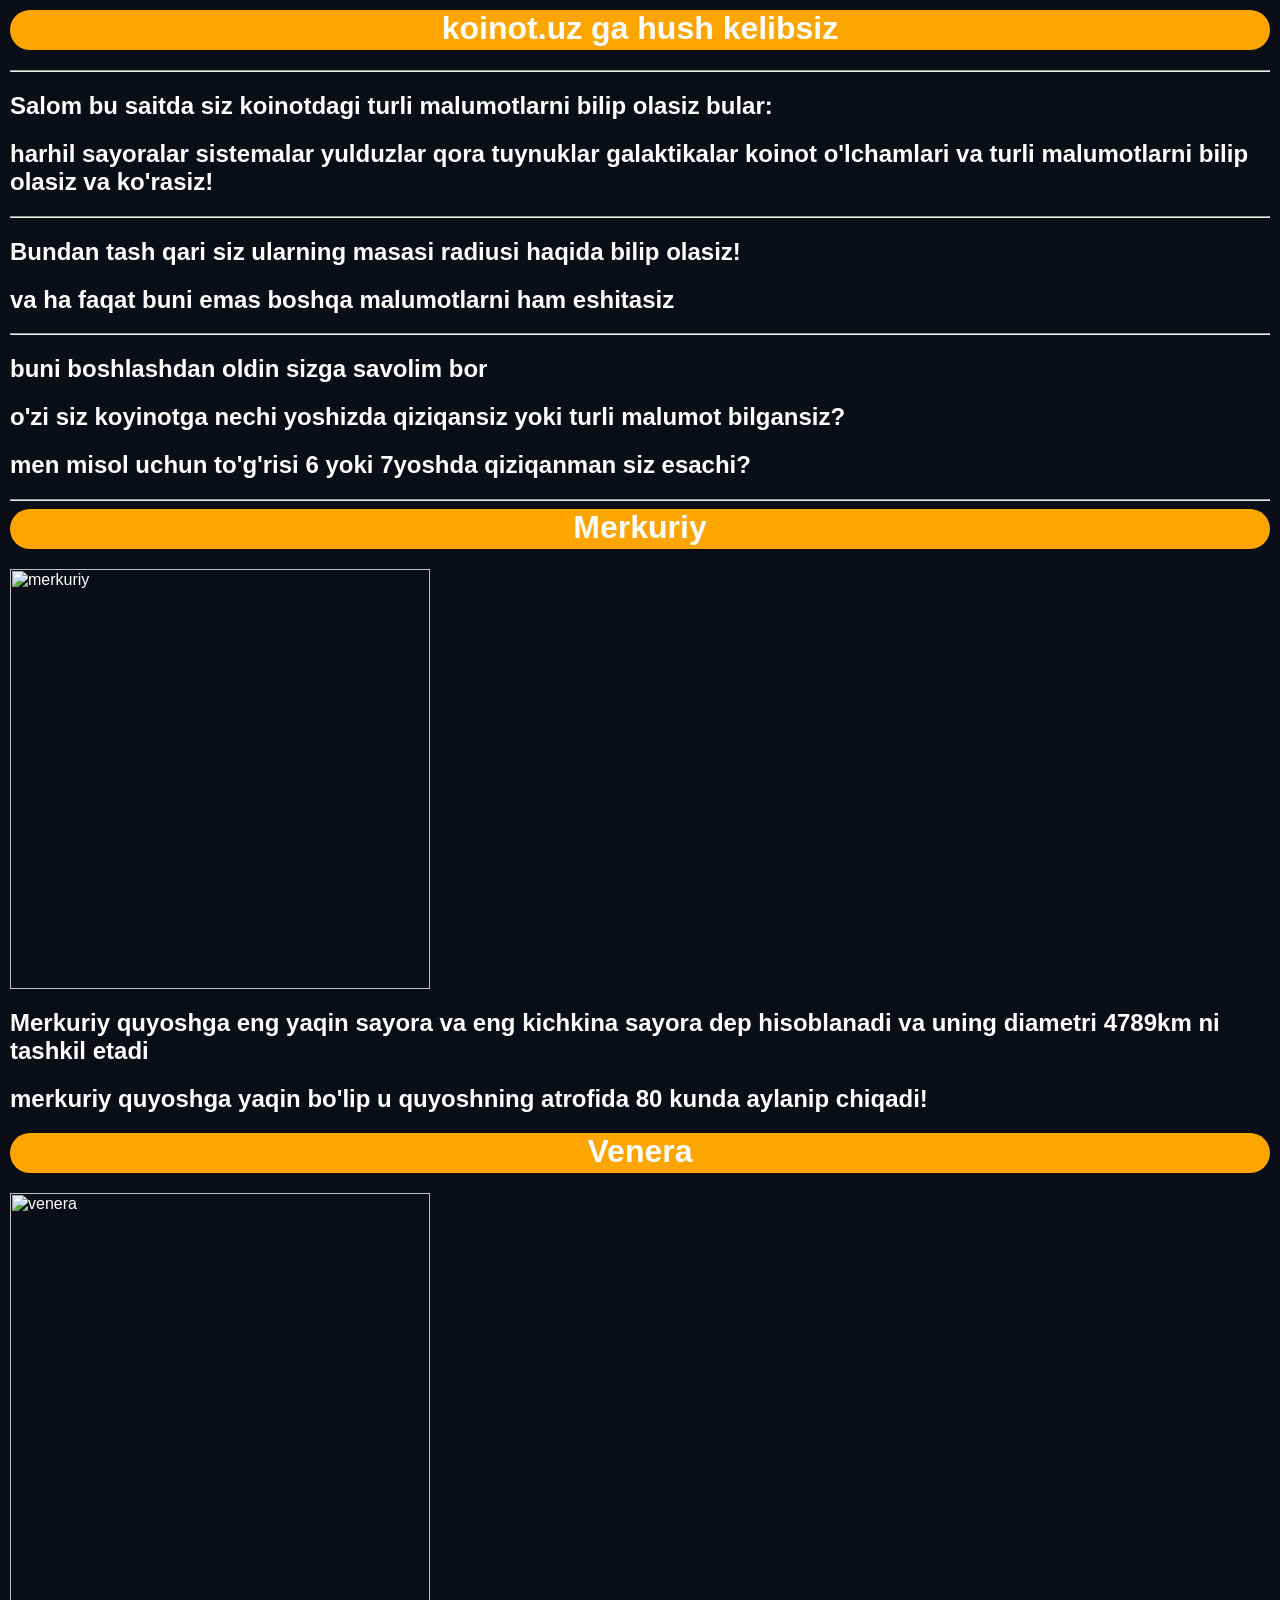
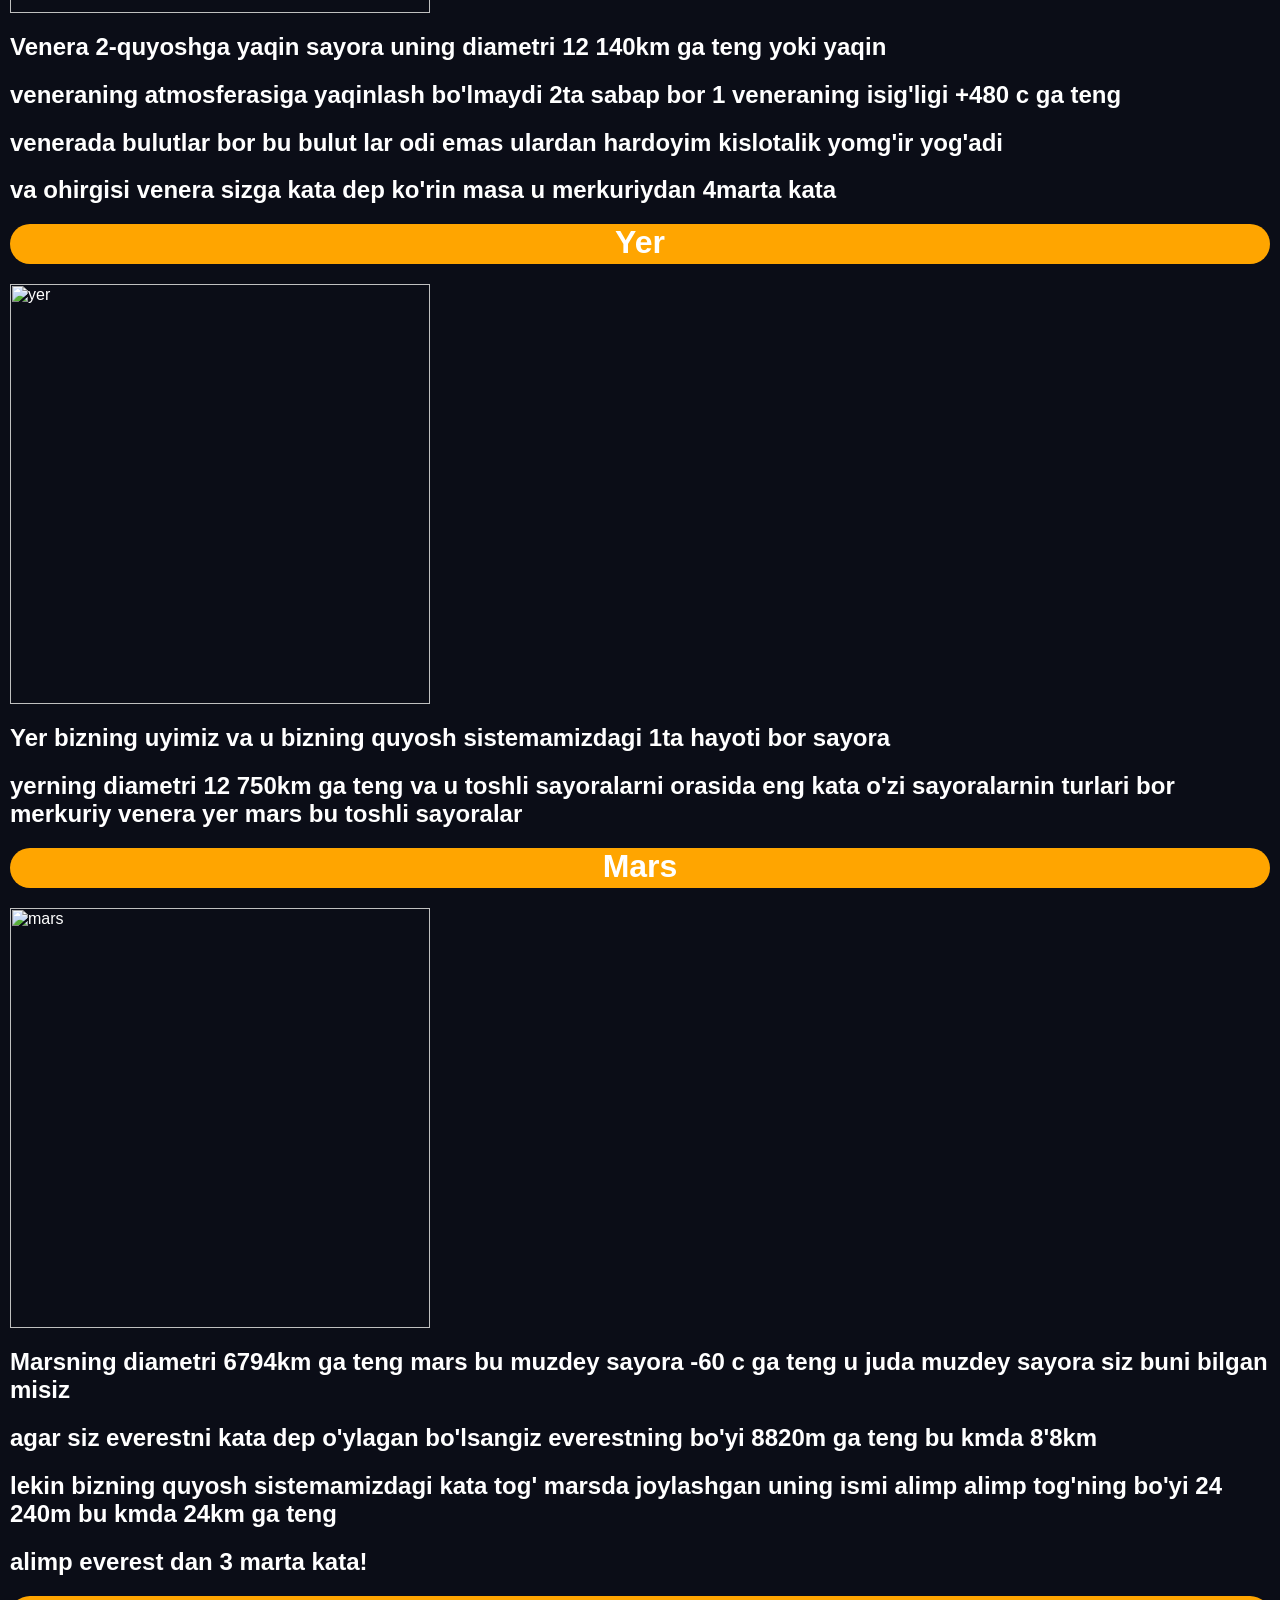
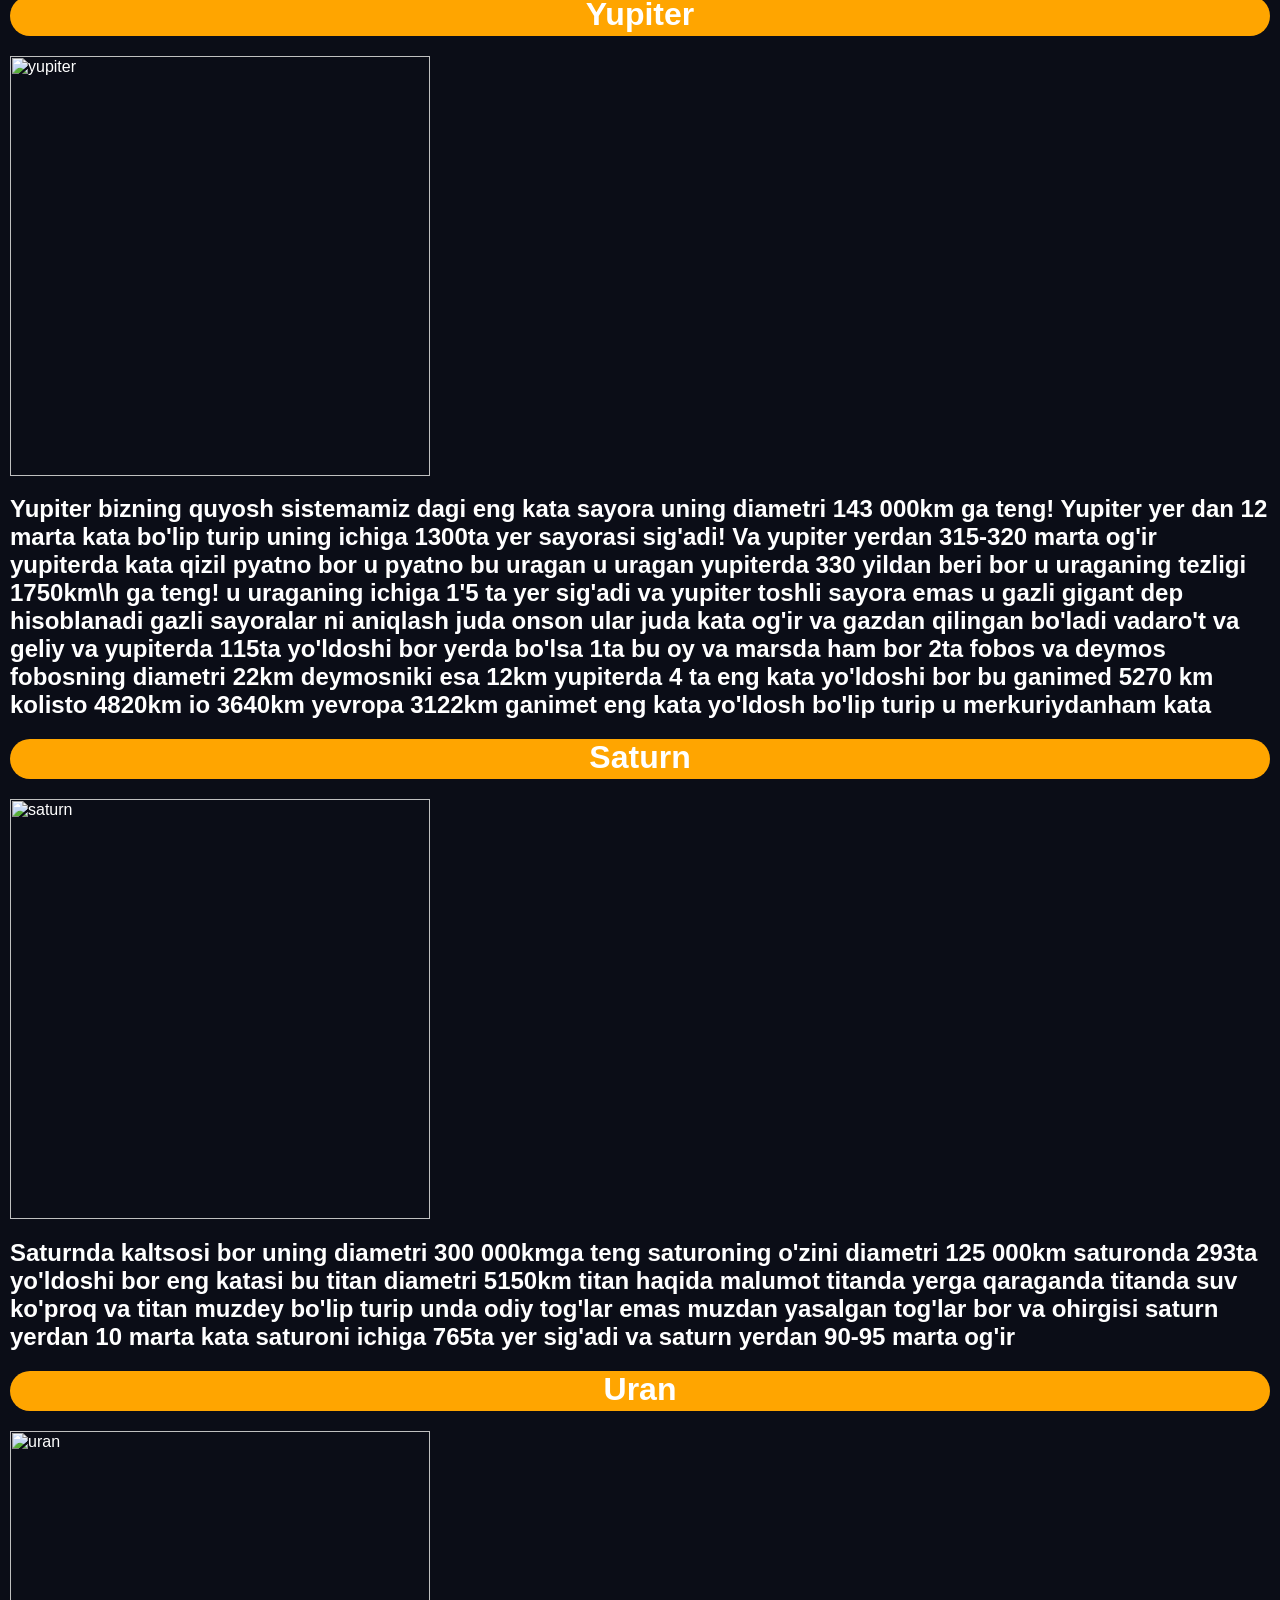
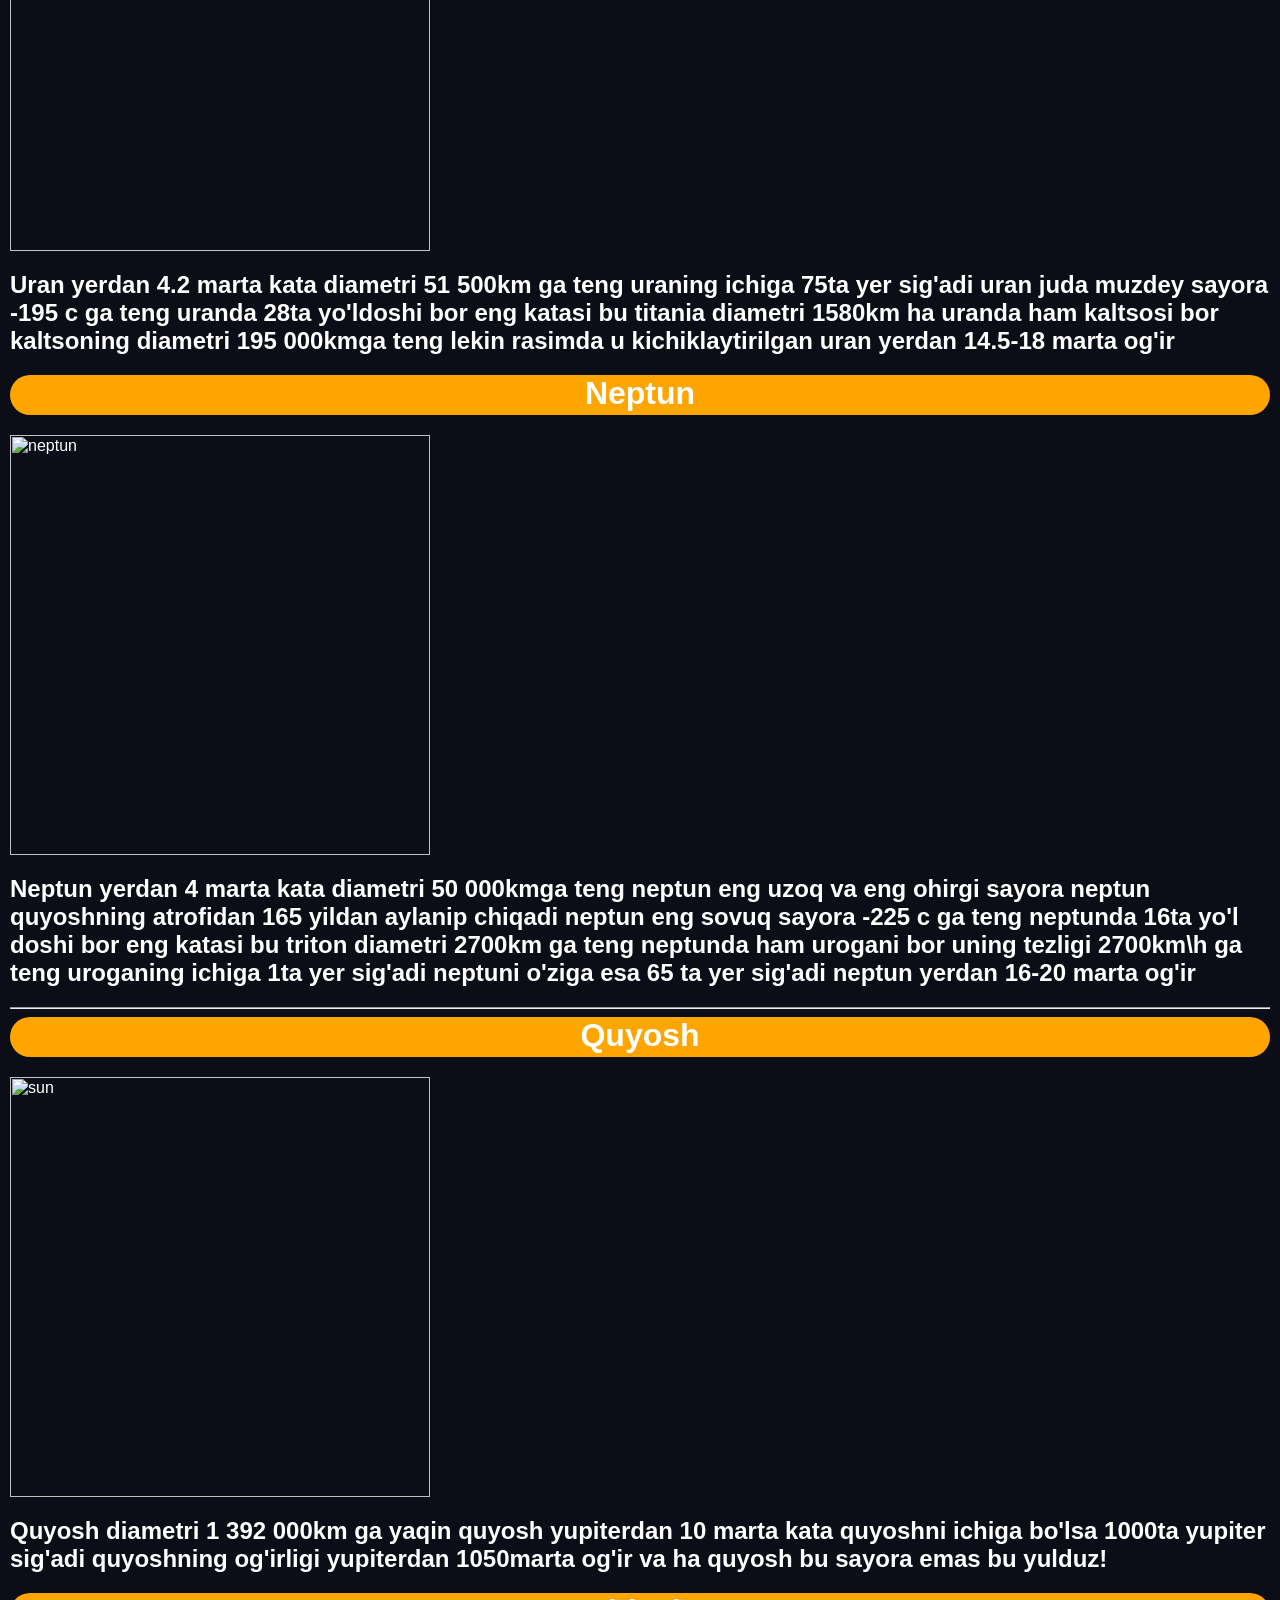
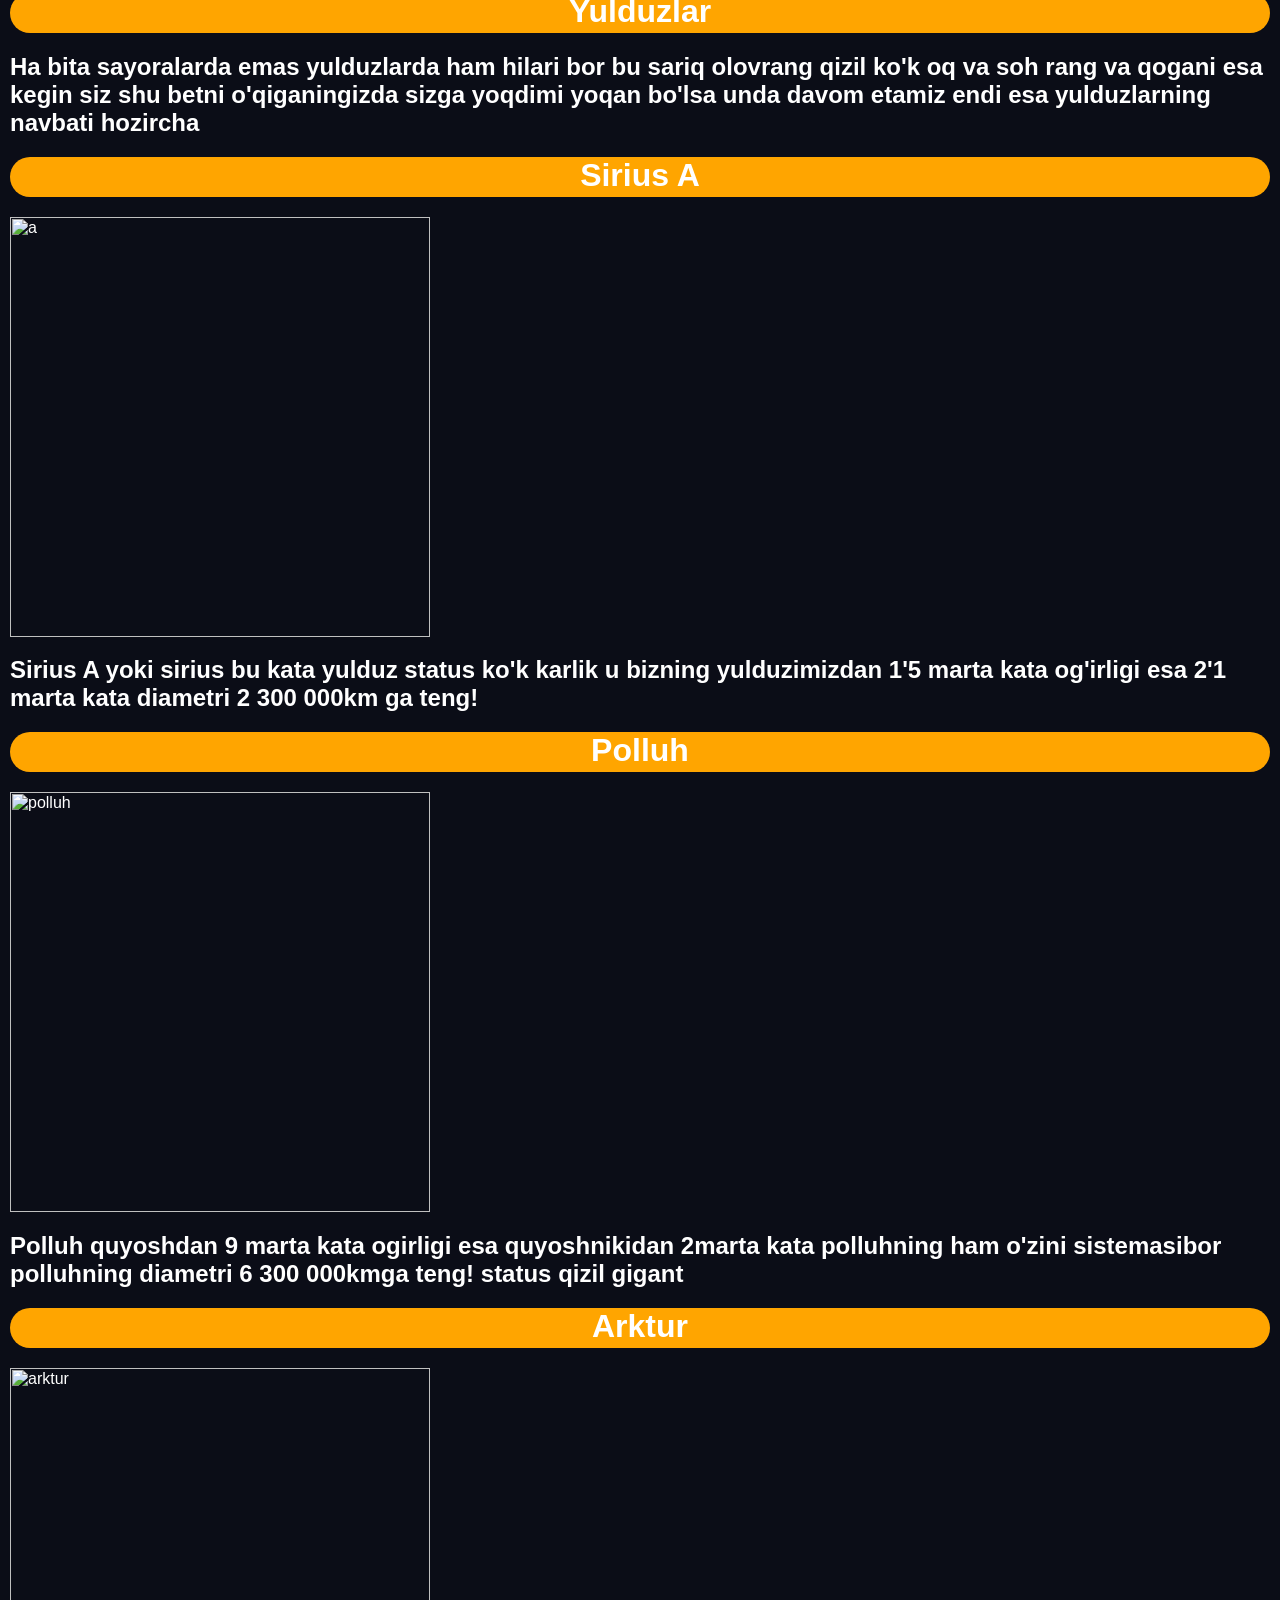
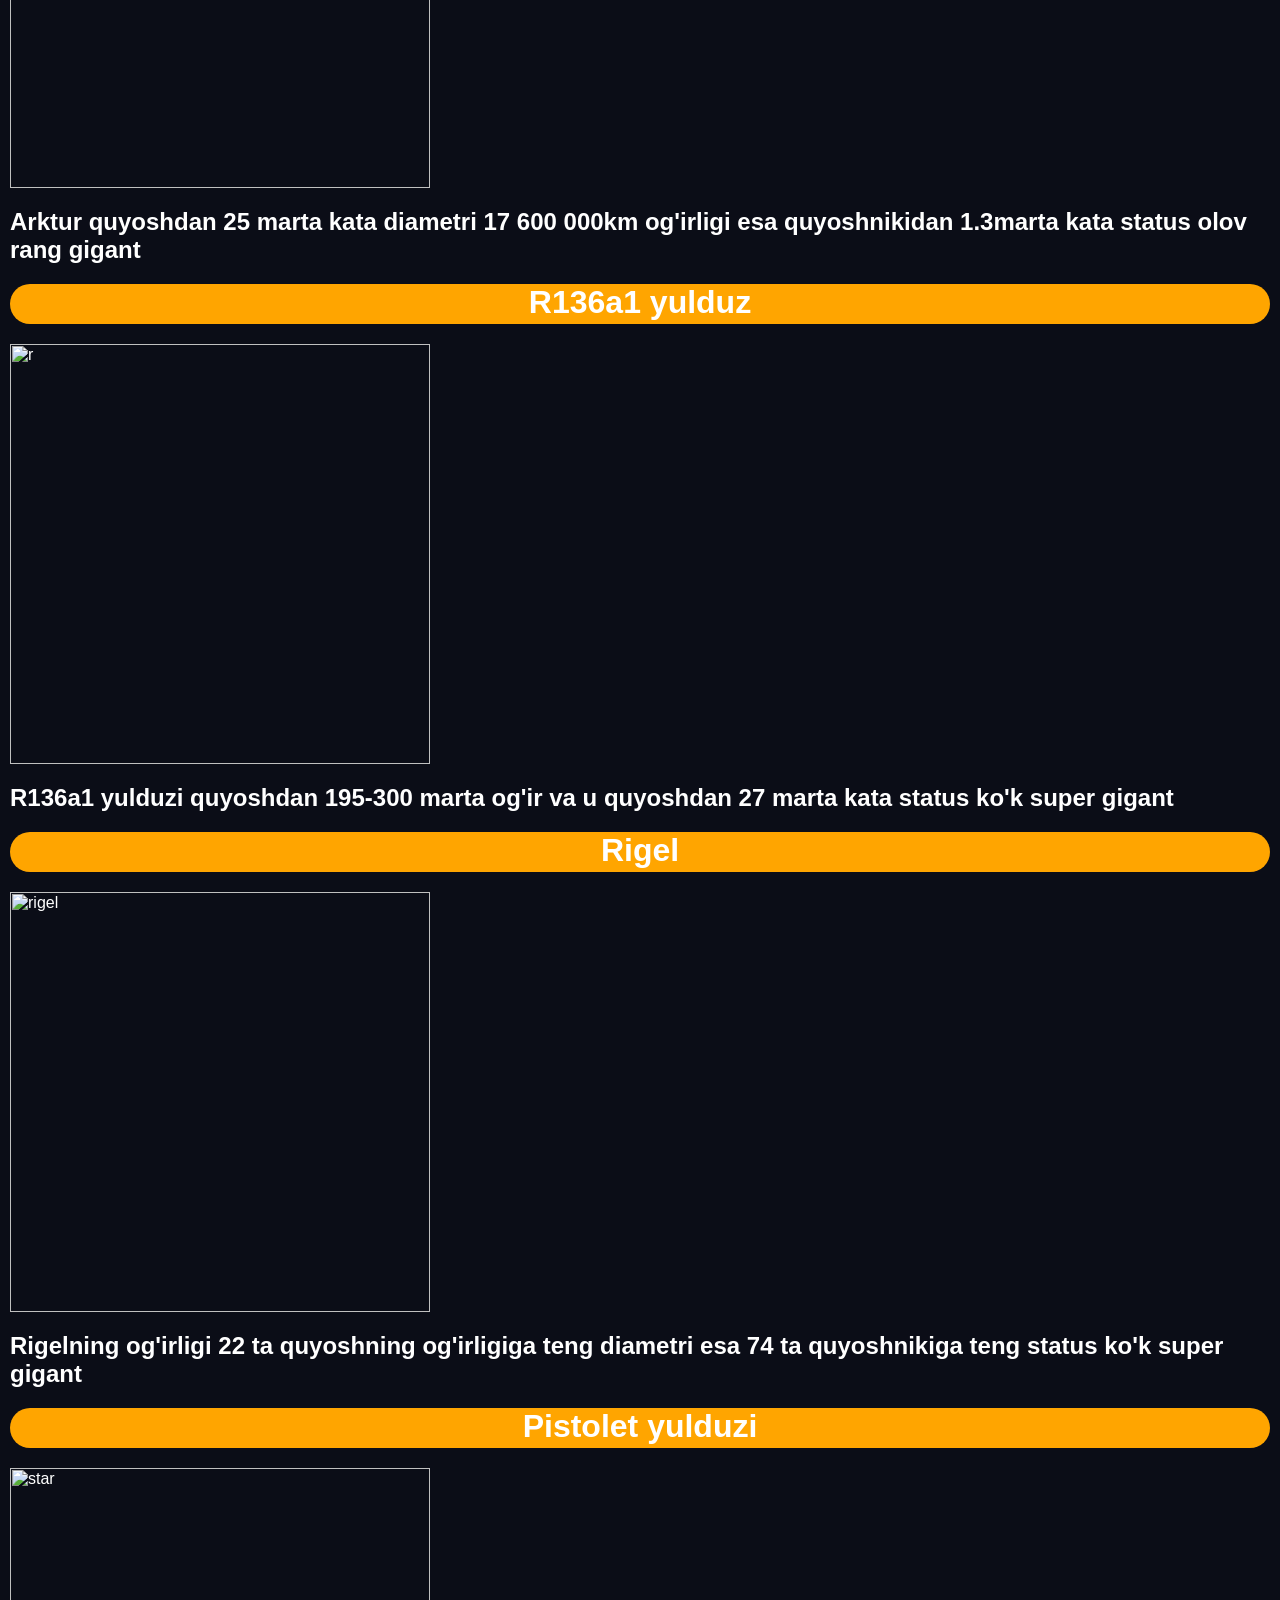
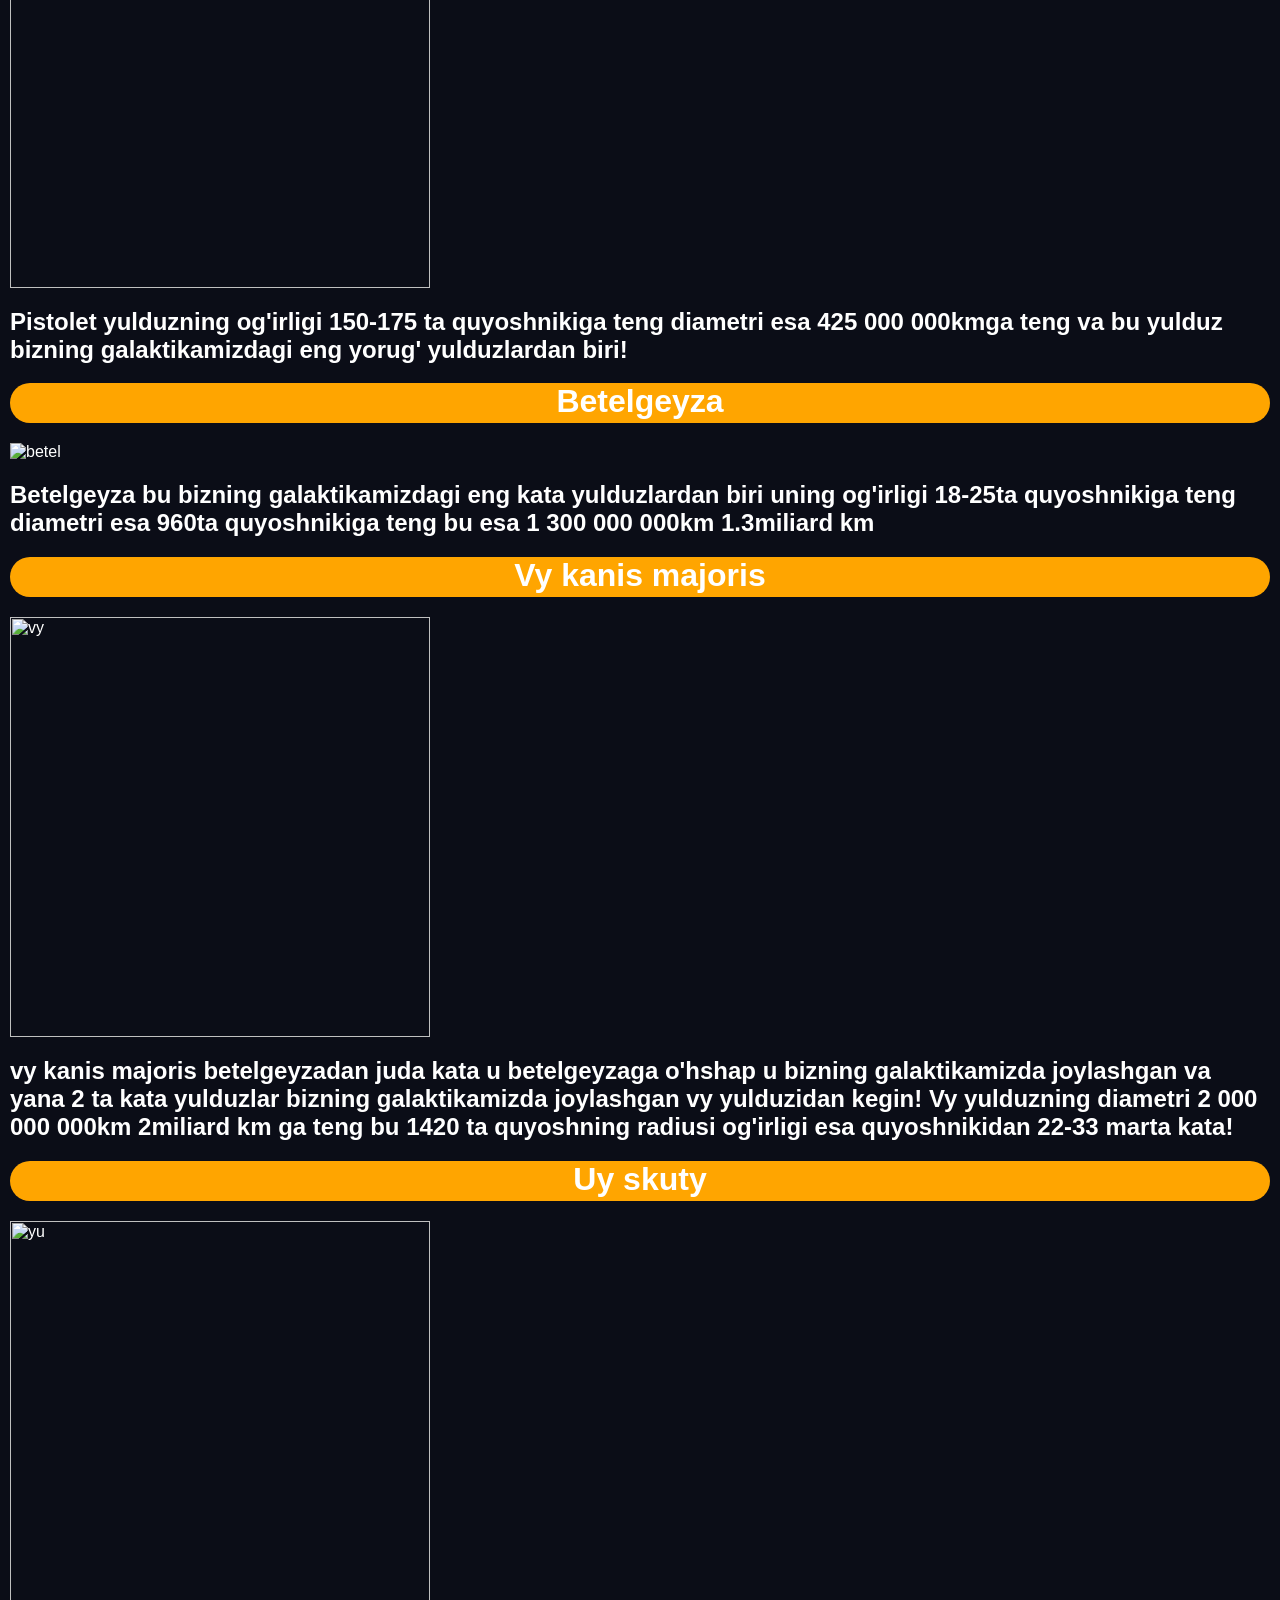
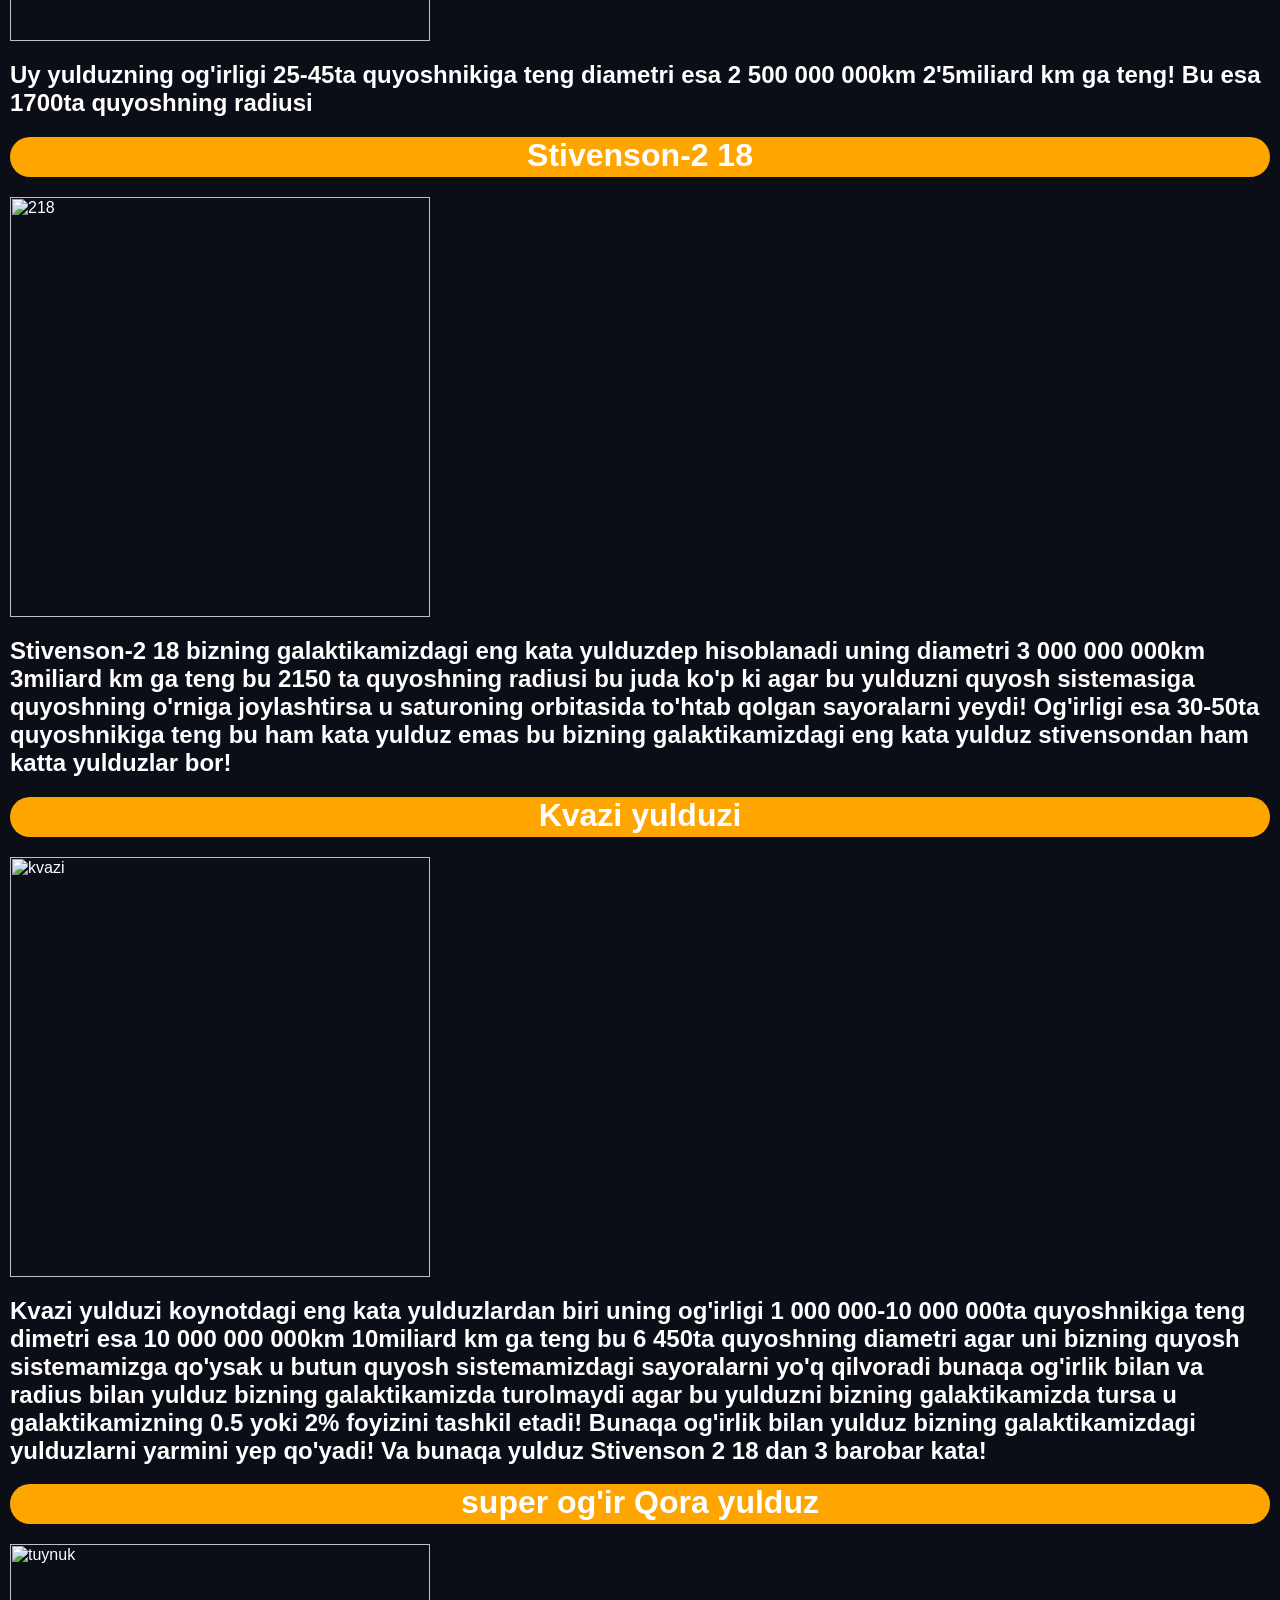
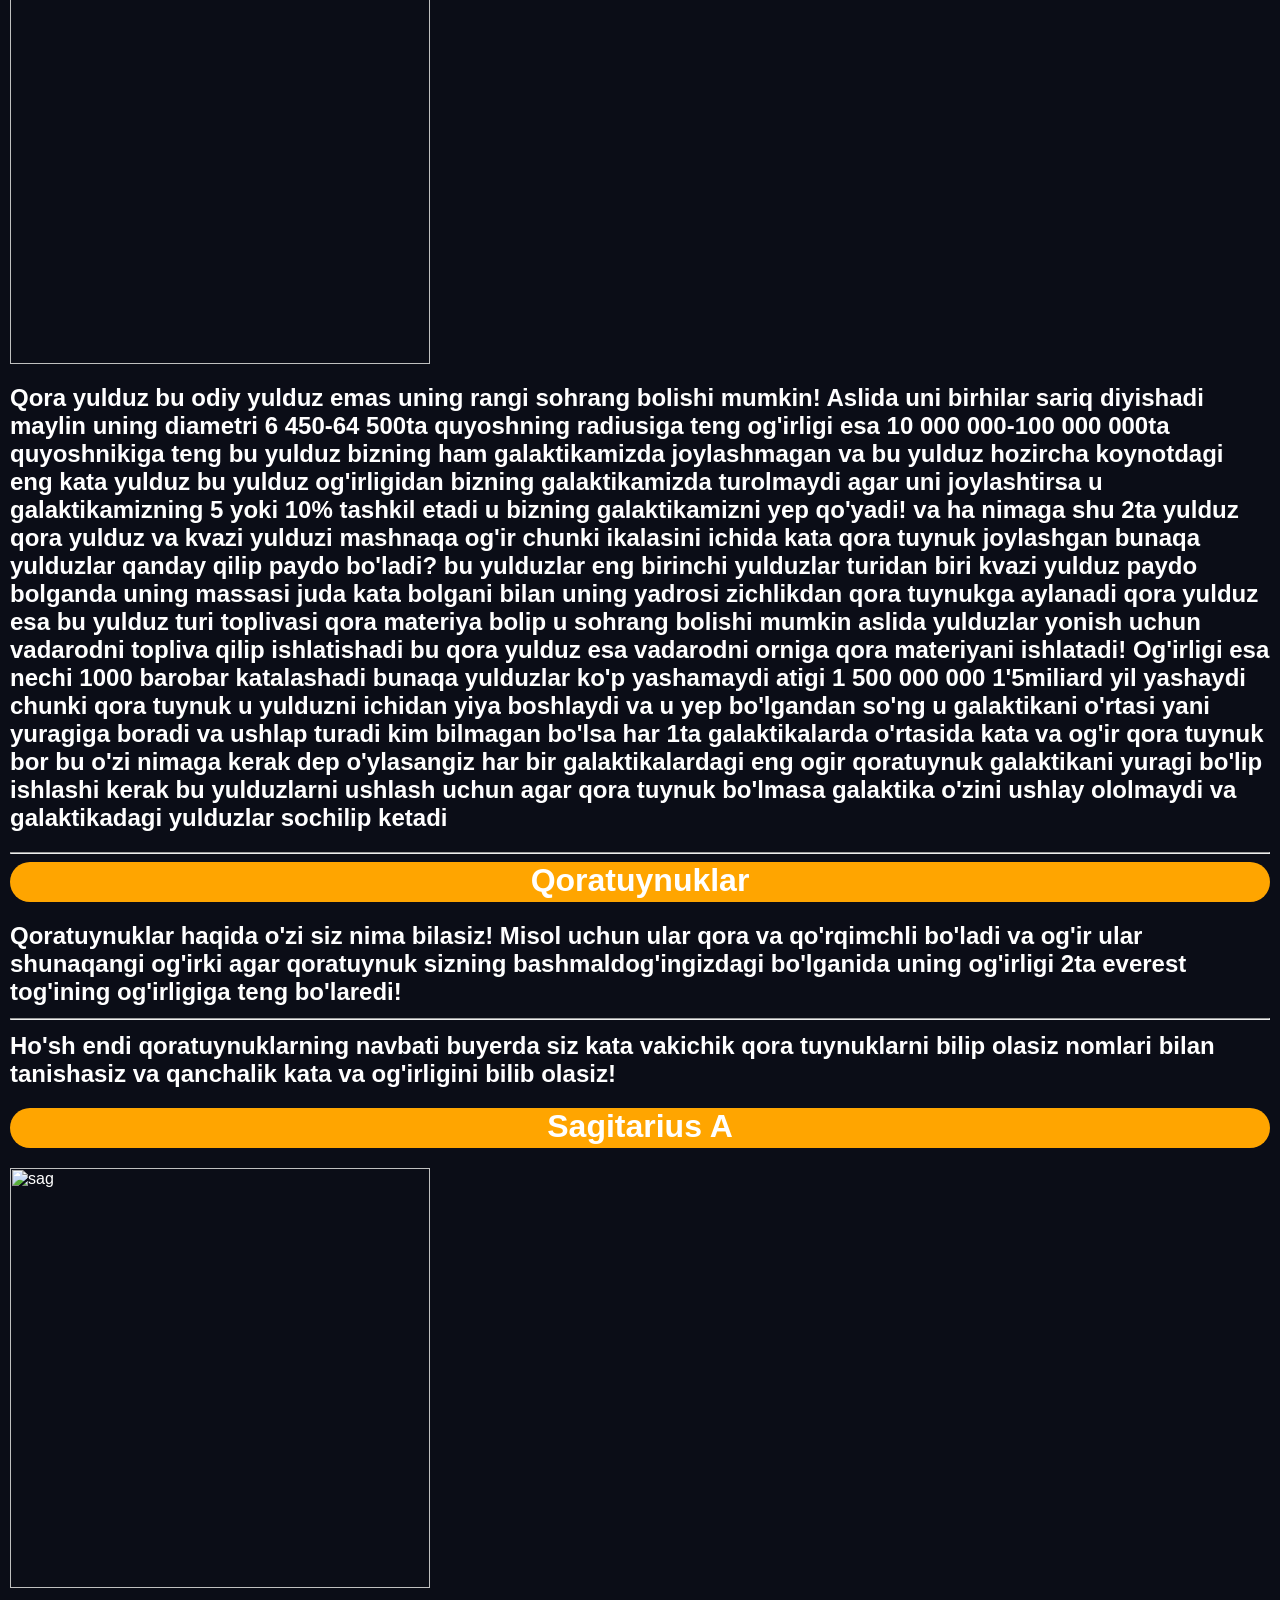
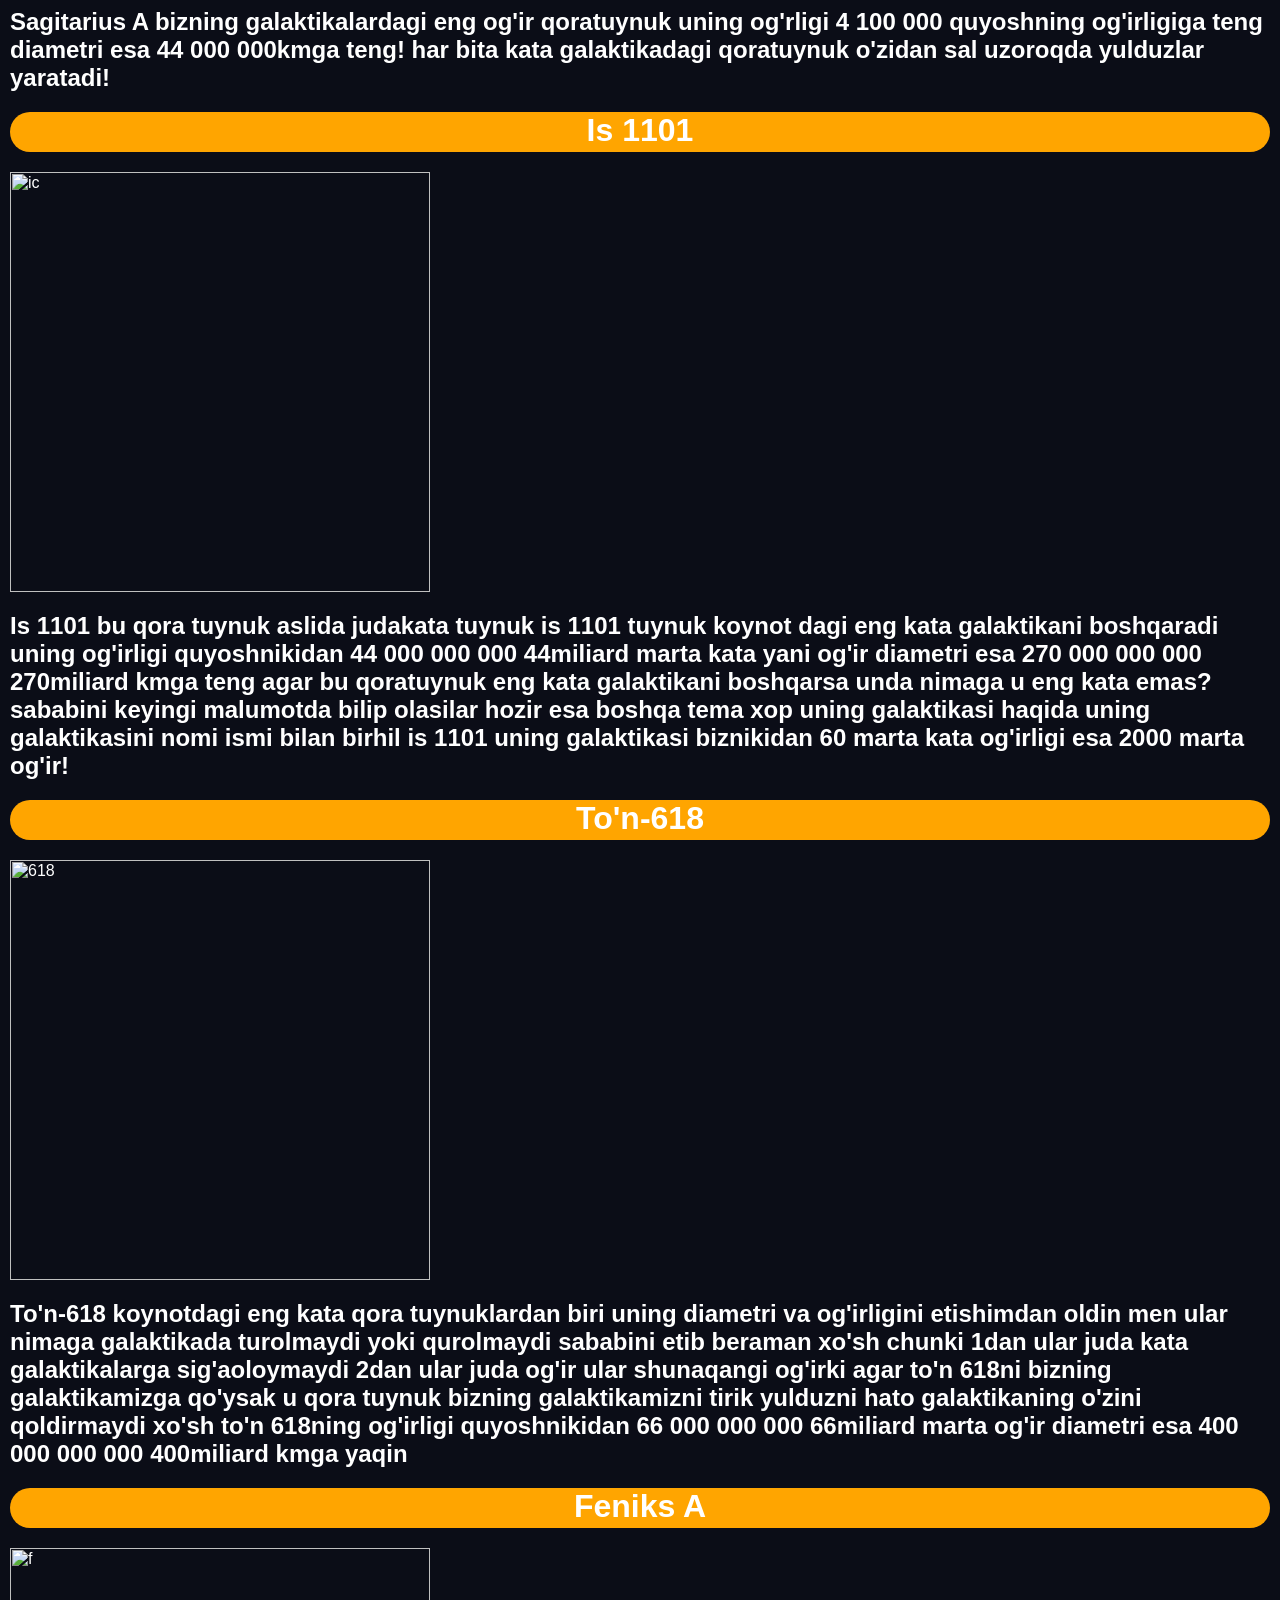
==== commit 1bce6e45: "3" ====
--- a/index.html
+++ b/index.html
@@ -6,7 +6,7 @@
     <link rel="stylesheet" href="style.css">
 </head>
 <body>
-    <h2>koinot.uz ga hush kelibsiz</h2>
+    <h1>koinot.uz ga hush kelibsiz</h1>
     <hr>
     <h2>Salom bu saitda siz koinotdagi turli malumotlarni bilip olasiz bular:</h2>
     <h2> harhil sayoralar sistemalar yulduzlar qora tuynuklar galaktikalar koinot o'lchamlari va turli malumotlarni bilip olasiz va ko'rasiz!</h2>
@@ -477,6 +477,17 @@
     <h1>X sayora/9-sayora/Nibiru</h1>
     <img width="420" src="https://assets.science.nasa.gov/content/dam/science/psd/solar/2023/07/planet_9_art_1_1400.jpg/jcr:content/renditions/cq5dam.web.1280.1280.jpeg" alt="">
     <h2>nibiru sayorasi quyoshdan 400-500 astronomik birlik uzolikda joylashgan uning og'irligi yernikidan 8-15 marta kata diametri esa 25000-50000km tashkil etadi </h2>
+    <h1>Kandidat-1/Rigel kentavra b</h1>
+    <img width="420" src="https://static.wikia.nocookie.net/galactic-secrets/images/9/93/Gas_giant.jpeg/revision/latest?cb=20250423152745" alt="">
+    <h2>Rigel kentavra b bu bolishi mumkun bolgan sayora dep hisoblanadi lekin hali aniq emas men bu sayora borligiga ishonaman chunki uning mavjud ekanligining foizi 70% ni tashkil etadi 
+    bu sayorada 3 ta yulduz mavjud 1rigel kentavra 2toliman 3proksima sentavra lekin asosan bu sayora rigel kentavraning atrofida aylanadi bu sayora yerdan 95-195 marta og'ir diametri esa 140 000-155 000km ni tashkil etadi
+    </h2>
+    <h1>Toliman b</h1>
+    <img width="420" src="https://static.wikia.nocookie.net/worldbuilders/images/5/52/Lava_Planet.jpg/revision/latest/scale-to-width-down/372?cb=20160422104614" alt="">
+    <h2>Toliman b bu sayora olimlar mavjud bolishi mumkun deyishgan lekin bu sayora mavjudligi taqiq emas dep hisoblanadi uning massasi 1.13 marta yernikiga teng diametri 13000-14000km ni tashkil etadi</h2>
+    <h1>Wasp 12c</h1>
+    <img src="" alt="">
+    <h2>Wasp 12c bu sayora hozir yoq va mavjud emas dep hisoblanadi uning massasi yernikidan 46 marta kata va diametri 80000-100 000km ni tashkil etadi</h2>
     <h1>the end</h1>
 </body>
 </html>
